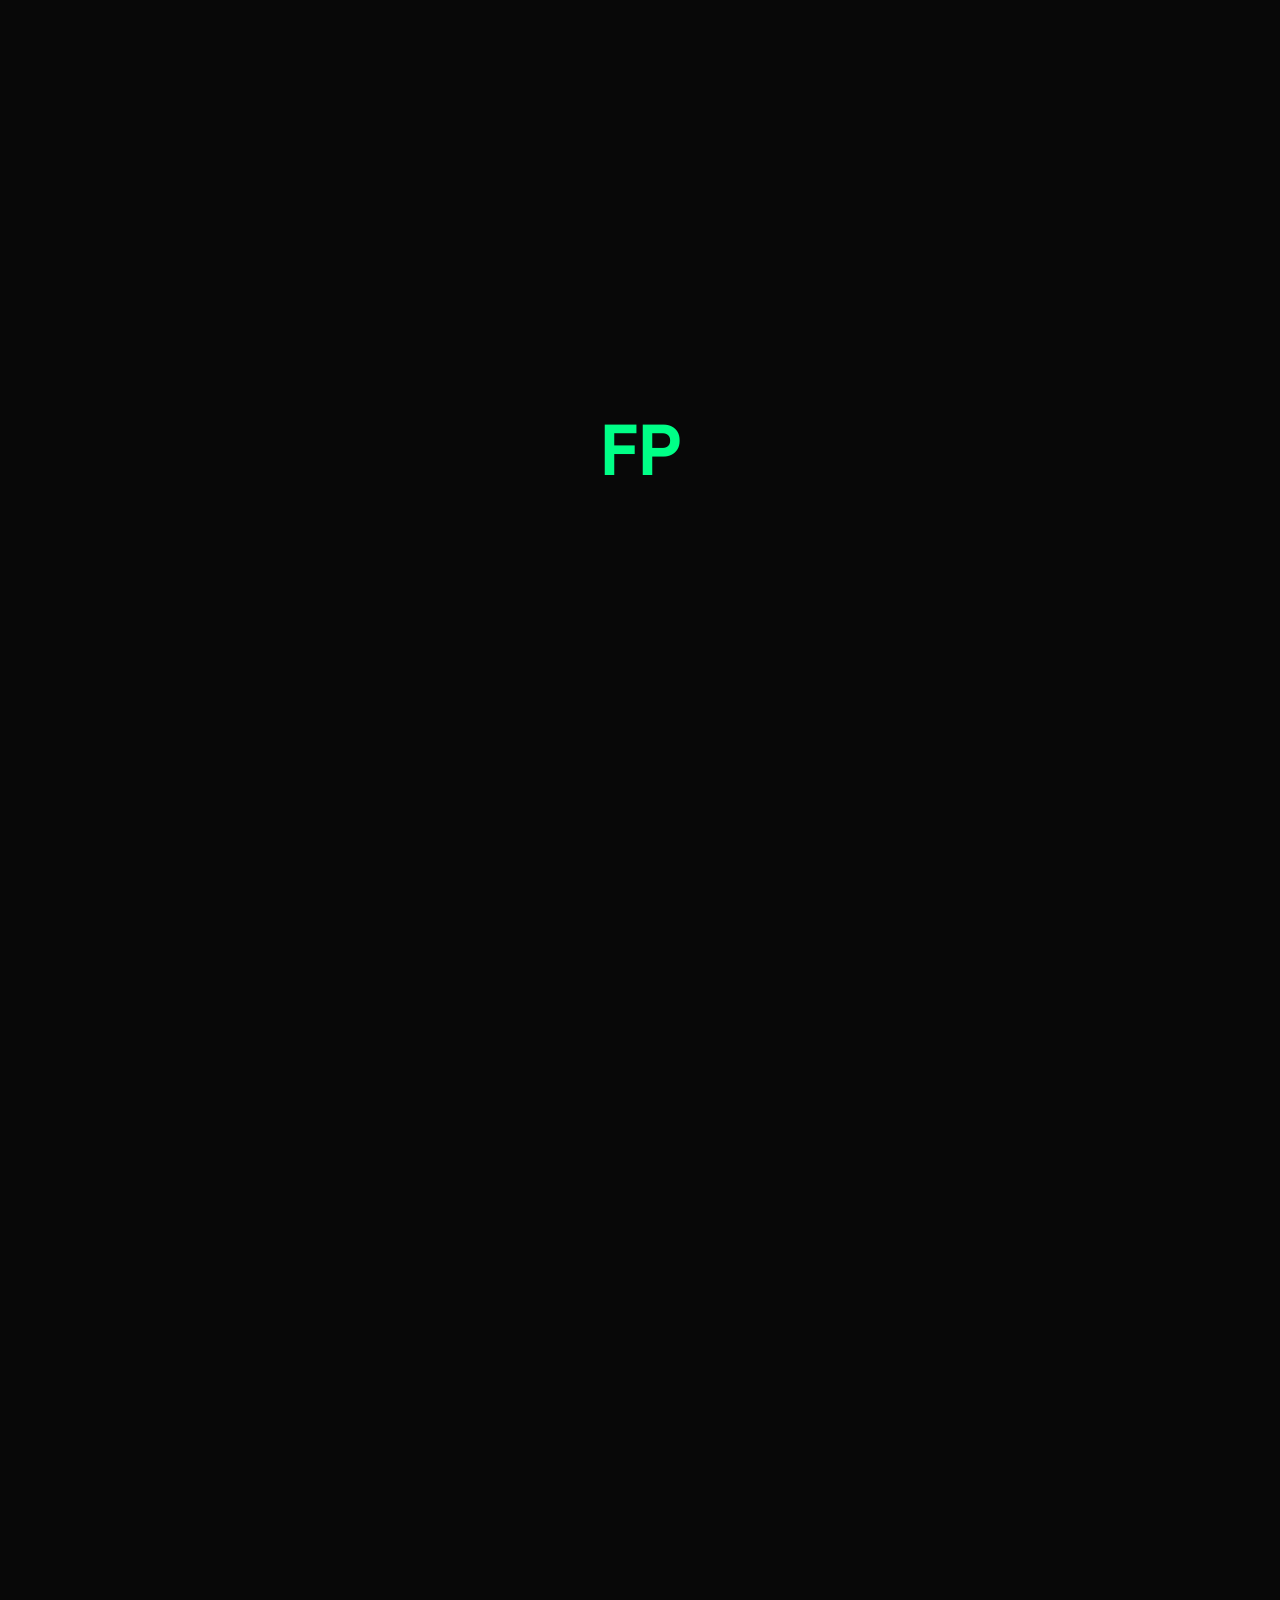
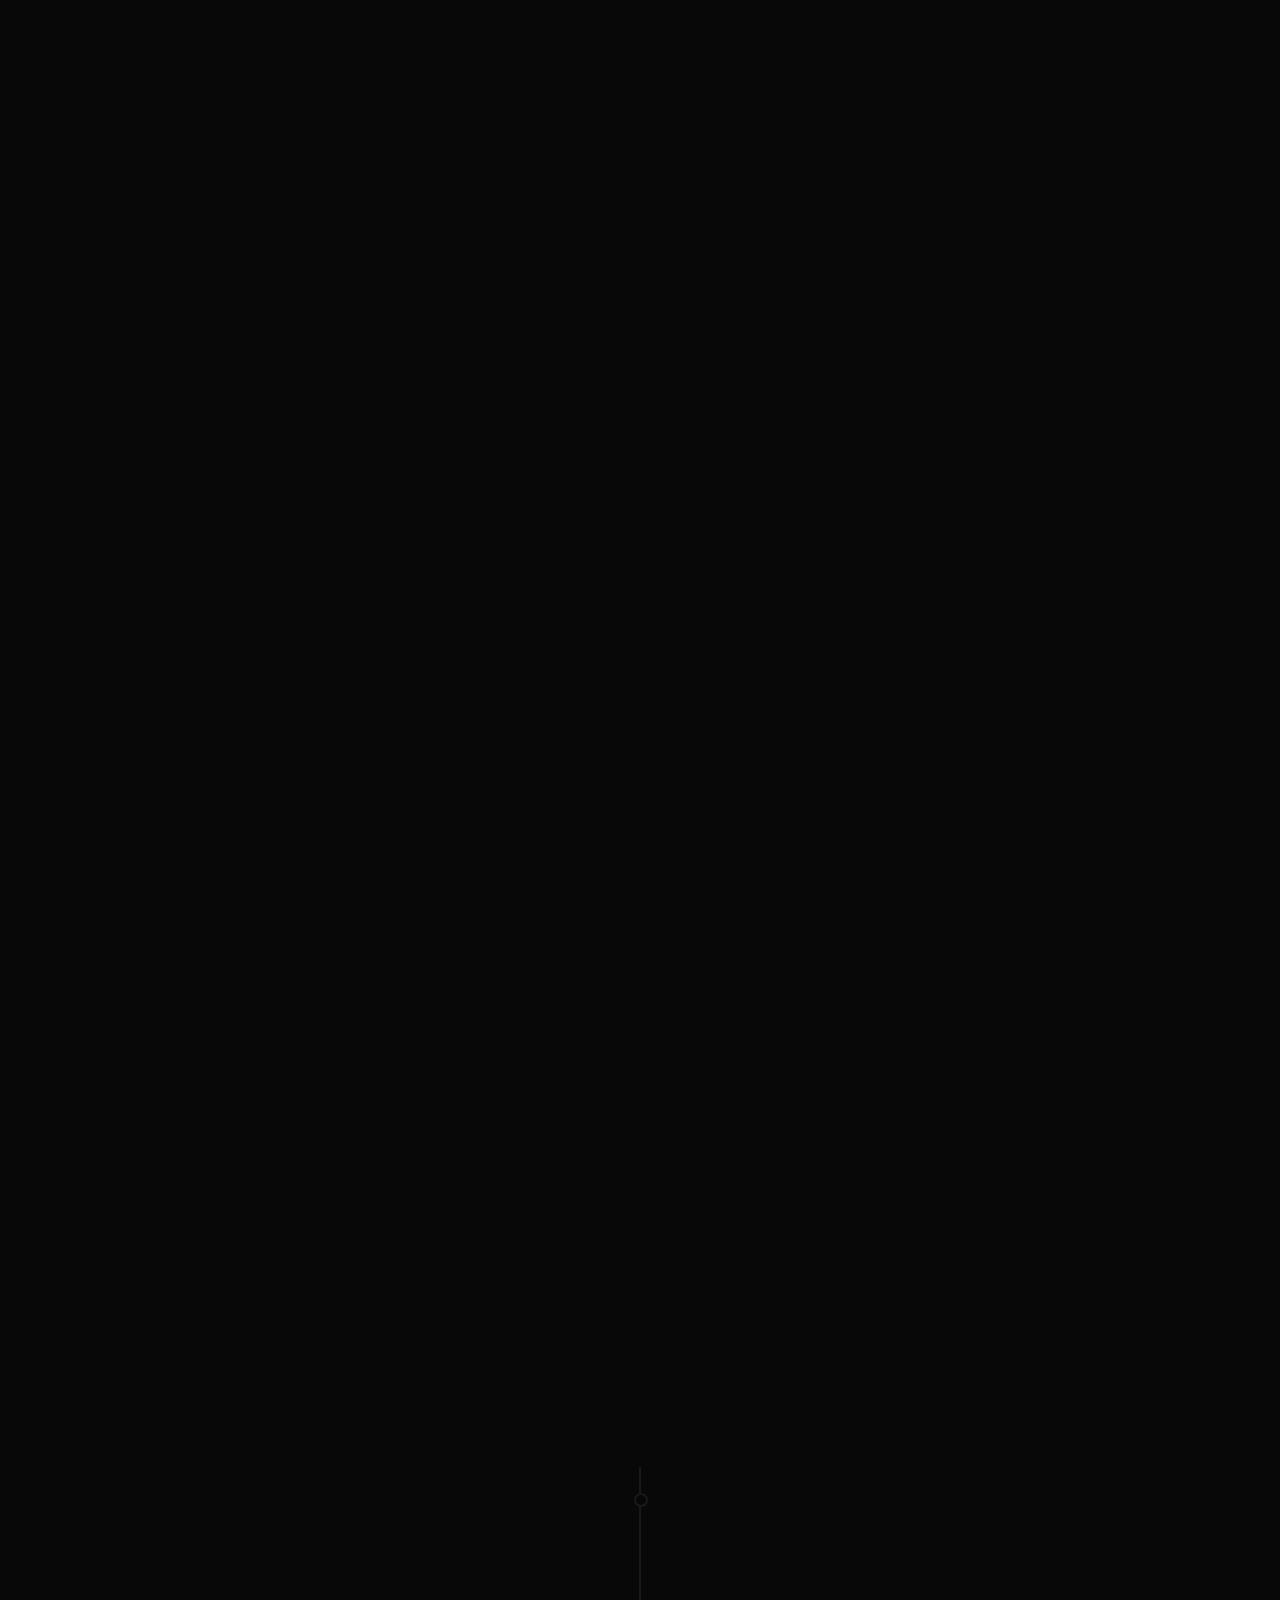
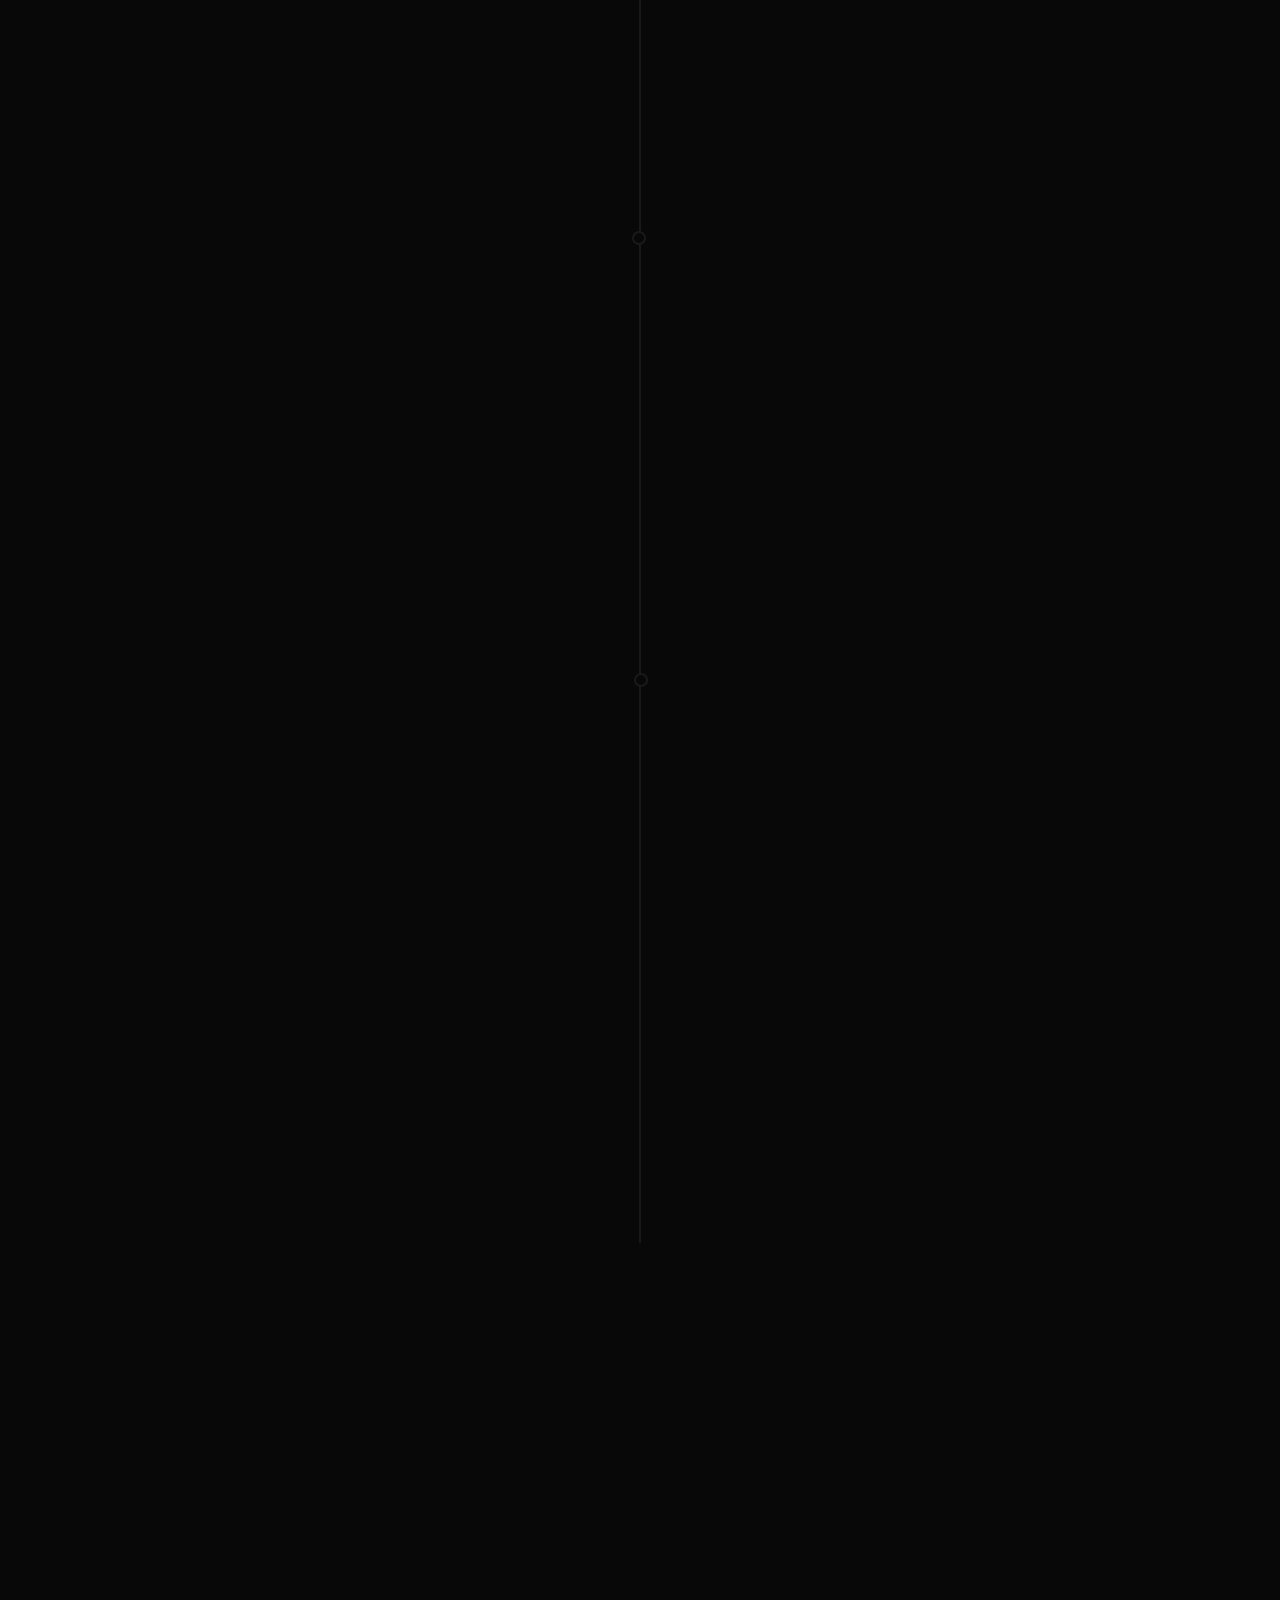
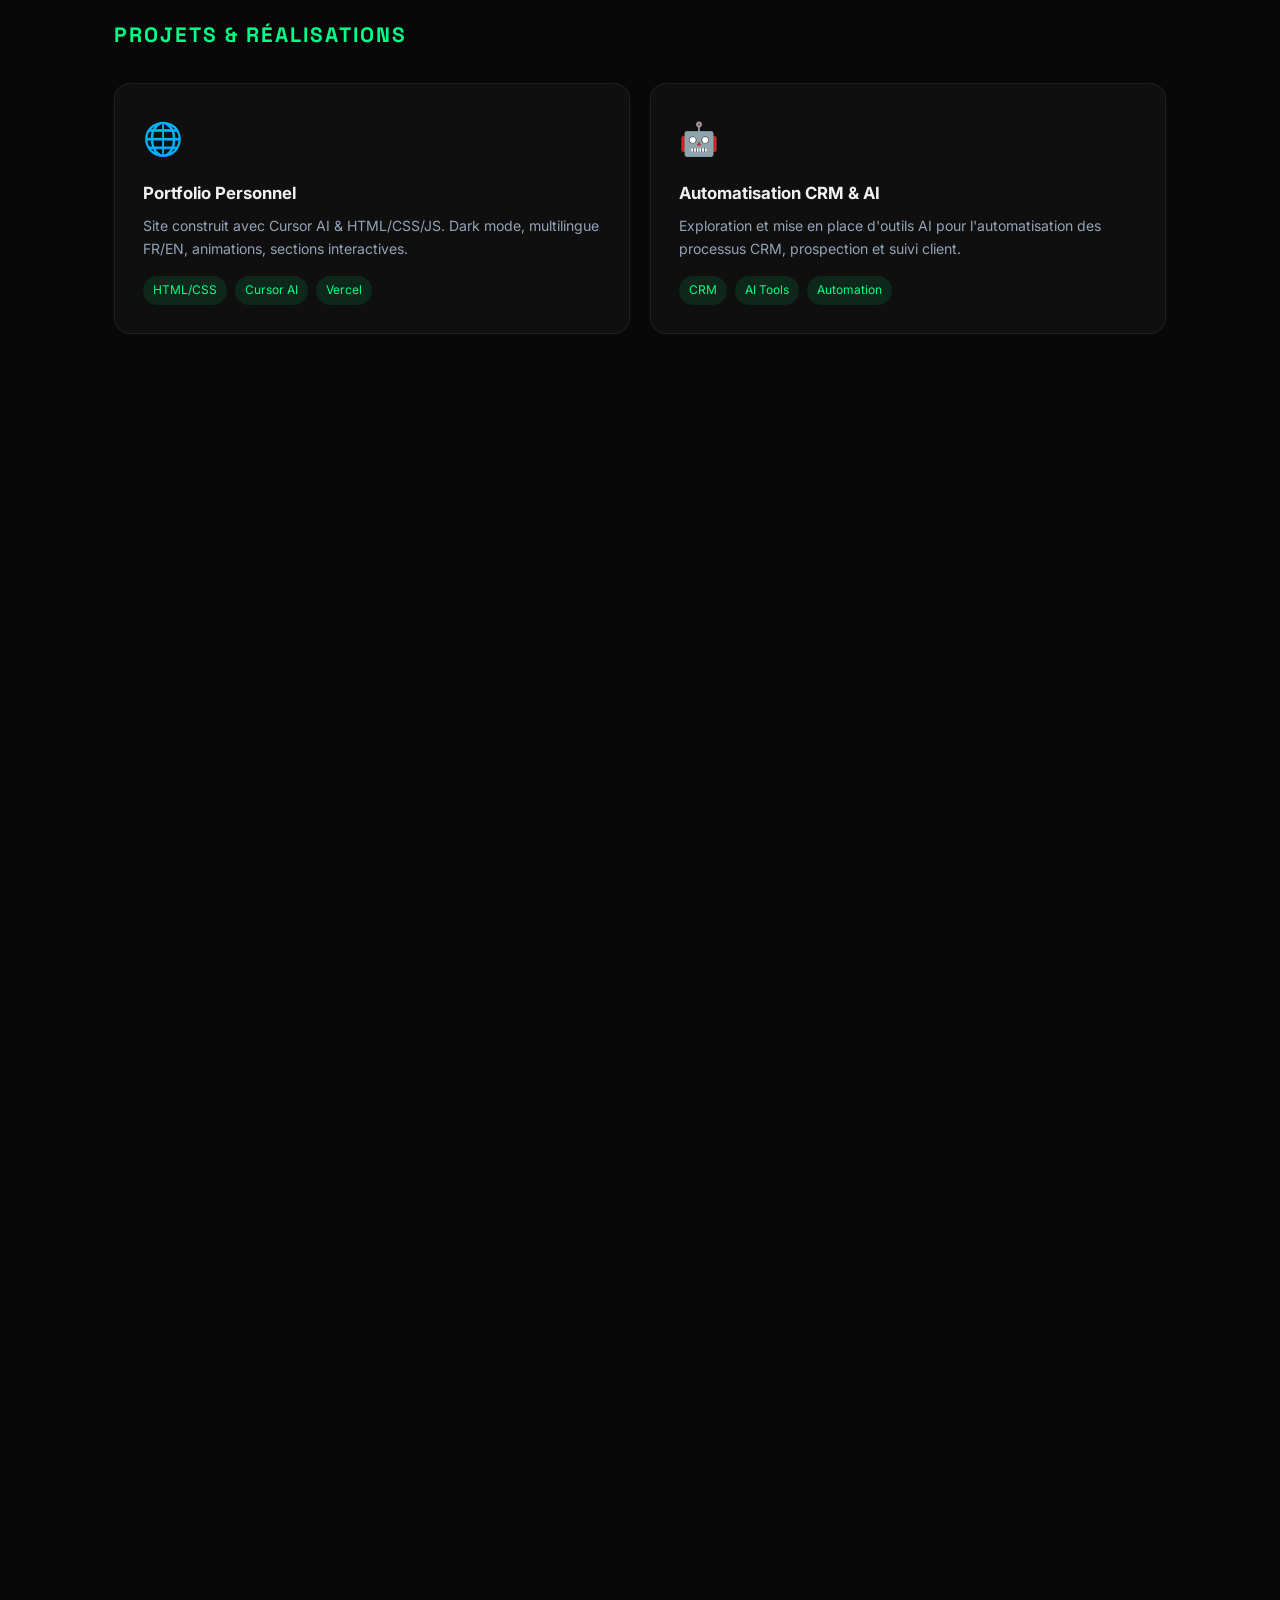
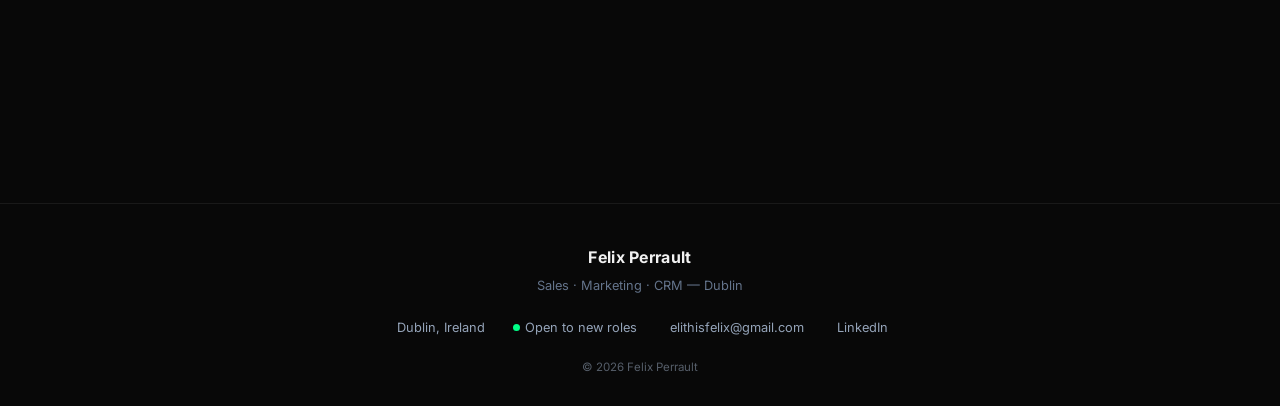
==== perso/index.html @ dd7b7339 "Structure multi-pages : landing, pro, perso + vercel.json Made-with: Cursor" ====
<!DOCTYPE html>
<html lang="fr" data-theme="dark" data-lang="en">
<head>
  <meta charset="UTF-8">
  <meta name="viewport" content="width=device-width, initial-scale=1.0">
  <title>Felix Perrault — Personal Universe</title>
  <meta name="description" content="Felix Perrault — The personal side. Passions, analysis, markets, tech and interests.">
  <meta property="og:title" content="Felix Perrault — Personal Universe">
  <meta property="og:description" content="The personal side of Felix Perrault. Analyst mindset, passions, markets and interests.">
  <meta property="og:url" content="https://portfolio-felix-olive.vercel.app/perso/">
  <meta property="og:type" content="website">
  <meta name="author" content="Felix Perrault">
  <link rel="icon" href="data:image/svg+xml,<svg xmlns='http://www.w3.org/2000/svg' viewBox='0 0 100 100'><rect width='100' height='100' rx='20' fill='%23080808'/><text x='50' y='68' font-family='monospace' font-size='44' font-weight='bold' fill='%2300ff87' text-anchor='middle'>FP</text></svg>">
  <link rel="preconnect" href="https://fonts.googleapis.com">
  <link rel="preconnect" href="https://fonts.gstatic.com" crossorigin>
  <link href="https://fonts.googleapis.com/css2?family=Inter:wght@400;500;600;700&family=Space+Grotesk:wght@500;600;700&family=Space+Mono:wght@400;700&display=swap" rel="stylesheet">
  <script src="https://unpkg.com/feather-icons"></script>
  <link rel="stylesheet" href="../assets/css/main.css">
</head>
<body>
  <!-- LOADER -->
  <div class="loader" id="loader"><div class="loader-txt">FP</div></div>

  <!-- CURSEUR + TRAÎNE -->
  <div class="cur-dot" id="cDot"></div>
  <div id="trailBox"></div>

  <!-- SCROLL BAR -->
  <div class="scroll-bar" id="sBar"></div>

  <!-- CONFETTI -->
  <div class="confetti-c" id="confC"></div>
  <div class="e-msg" id="eMsg"><span data-lang="en">You found the secret 🎉</span><span data-lang="fr">Tu as trouvé le secret 🎉</span><br><span style="font-size:.85rem;color:var(--muted)">Felix Perrault — Sales, Marketing & CRM</span></div>

  

<!-- ==================== NAVBAR ==================== -->
  <nav>
    <div class="nav-in">
      <a href="/" class="nav-logo">FP<span>.</span></a>
      <ul class="nav-links" id="navLinks">
        <li><a href="#about" onclick="closeM()"><span data-lang="en">About</span><span data-lang="fr">À propos</span></a></li>
        <li><a href="#skills" onclick="closeM()"><span data-lang="en">Skills</span><span data-lang="fr">Compétences</span></a></li>
        <li><a href="#xp" onclick="closeM()"><span data-lang="en">Experience</span><span data-lang="fr">Expériences</span></a></li>
        <li><a href="#passions" onclick="closeM()"><span data-lang="en">Passions</span><span data-lang="fr">Passions</span></a></li>
        <li><a href="#portfolio" onclick="closeM()"><span data-lang="en">Portfolio</span><span data-lang="fr">Portfolio</span></a></li>
        <li><a href="#contact" onclick="closeM()">Contact</a></li>
        <li><button class="theme-btn" id="themeBtn" aria-label="Theme">🌙</button></li>
        <li>
          <div class="lang-sw" role="group" aria-label="Language">
            <button id="btnFr" aria-pressed="false" onclick="setLang('fr')">🇫🇷 FR</button>
            <button id="btnEn" aria-pressed="false" onclick="setLang('en')">🇬🇧 EN</button>
          </div>
        </li>
        <li class="nav-version-sw">
          <a href="/pro" class="nav-ver"><span data-lang="en">Pro</span><span data-lang="fr">Pro</span></a>
          <span class="nav-ver-sep">/</span>
          <a href="/perso" class="nav-ver active" aria-current="page"><span data-lang="en">Personal</span><span data-lang="fr">Perso</span></a>
        </li>
      </ul>
      <button class="ham" id="ham" aria-label="Menu"><span></span><span></span><span></span></button>
    </div>
  </nav>

<!-- ==================== 1. HERO ==================== -->
  <section class="hero" id="hero">
    <canvas id="pCanvas"></canvas>
    <div class="aurora au1"></div>
    <div class="aurora au2"></div>
    <div class="aurora au3"></div>
    <div class="container">
      <div class="hero-content">
        <div class="hero-left">
          <p class="hero-tag"><span data-lang="en">Dublin · The Analyst</span><span data-lang="fr">Dublin · L'Analyste</span></p>
          <h1>Felix Perrault</h1>
          <div class="hero-typing"><span id="typed"></span><span class="cblink"></span></div>
          <p class="hero-intro"><span data-lang="en">Analyst mindset. Sales background. Curious about markets, systems and technology. This is the personal side of the portfolio.</span><span data-lang="fr">Mindset analytique. Background commercial. Curieux des marchés, des systèmes et de la technologie. Voici le côté personnel du portfolio.</span></p>
          <div class="hero-btns">
            <a href="#contact" class="btn btn-p"><span data-lang="en">Get in touch</span><span data-lang="fr">Me contacter</span></a>
            <a href="#passions" class="btn btn-o"><span data-lang="en">Explore passions</span><span data-lang="fr">Mes passions</span></a>
          </div>
        </div>
        <div class="hero-profile">
          <div class="photo-ring">
            <div class="photo-inner" style="overflow:hidden;padding:0;background:transparent;">
              <img src="../assets/images/felix-photo.jpg" alt="Felix Perrault" style="width:100%;height:100%;object-fit:cover;border-radius:50%;display:block;" loading="eager" onerror="this.style.display='none'">
            </div>
          </div>
        </div>
      </div>
    </div>
  </section>

<!-- ==================== 2. ABOUT ==================== -->
  <section id="about">
    <div class="container">
      <h2 class="section-title rv rv-up" data-text-en="About — Investor Thesis." data-text-fr="À propos — Thèse d'investissement.">About — Investor Thesis<span class="dot">.</span></h2>
      <p class="section-sub rv rv-up"><span data-lang="en">How I think about career, skills and deployment.</span><span data-lang="fr">Comment je pense carrière, compétences et déploiement.</span></p>
      <div class="memo rv rv-up">
        <div class="memo-head">[MEMO — FELIX PERRAULT — ANALYST]</div>
        <p><strong><span data-lang="en">Education :</span><span data-lang="fr">Formation :</span></strong> <span data-lang="en">Bachelor's degree in Commerce (2022–2024) — work-study apprenticeship with the companies I worked for.</span><span data-lang="fr">Diplôme de Bachelor en commerce en alternance entre 2022 et 2024 avec les entreprises dans lesquelles j'ai travaillé.</span></p>
        <p><strong><span data-lang="en">Skills under construction</span><span data-lang="fr">Compétences en construction</span></strong> <span data-lang="en">— AI, code, and leveling up on markets.</span><span data-lang="fr">— IA, code, et montée en compétences sur les marchés.</span></p>
        <p><strong>5+ <span data-lang="en">years</span><span data-lang="fr">ans</span></strong> <span data-lang="en">B2B/B2C experience. Based in Dublin. Thinking globally.</span><span data-lang="fr">d'expérience B2B/B2C. Basé à Dublin. Vision globale.</span></p>
      </div>
      <div class="stat-cards rv rv-up">
        <div class="stat-c"><i data-feather="briefcase" class="stat-icon" style="width:22px;height:22px;"></i><div class="stat-num" data-target="5">0</div><div class="stat-lab"><span data-lang="en">Years of professional experience</span><span data-lang="fr">5 ans d'expérience professionnelle</span></div></div>
        <div class="stat-c"><i data-feather="globe" class="stat-icon" style="width:22px;height:22px;"></i><div class="stat-num" data-target="3">0</div><div class="stat-lab"><span data-lang="en">Languages</span><span data-lang="fr">Langues</span></div></div>
        <div class="stat-c"><i data-feather="map-pin" class="stat-icon" style="width:22px;height:22px;"></i><div class="stat-num" data-target="3">0</div><div class="stat-lab"><span data-lang="en">Countries lived in</span><span data-lang="fr">Pays habités</span></div></div>
      </div>
      <div class="about-lang-block rv rv-up">
        <div class="lang-bars">
          <div class="lang-item">
            <div class="lang-head"><span>🇫🇷 Français</span><span class="lang-pct">Natif — 100%</span></div>
            <div class="lang-bg"><div class="lang-fill" data-w="100"></div></div>
          </div>
          <div class="lang-item">
            <div class="lang-head"><span>🇬🇧 English</span><span class="lang-pct">C1 — 85%</span></div>
            <div class="lang-bg"><div class="lang-fill" data-w="85"></div></div>
          </div>
          <div class="lang-item">
            <div class="lang-head"><span>🇩🇪 Deutsch</span><span class="lang-pct">B2 — 65%</span></div>
            <div class="lang-bg"><div class="lang-fill" data-w="65"></div></div>
          </div>
        </div>
      </div>
    </div>
  </section>

<!-- ==================== 3. SKILLS ==================== -->
  <section id="skills">
    <div class="container">
      <h2 class="section-title rv rv-up" data-text-en="Skills — Scout Report." data-text-fr="Compétences — Rapport de Scout.">Skills — Scout Report<span class="dot">.</span></h2>
      <p class="section-sub rv rv-up"><span data-lang="en">Scouting data — strengths mapped.</span><span data-lang="fr">Données de scouting — forces cartographiées.</span></p>
      <div class="radar-wrap rv rv-up">
        <svg class="radar-svg" viewBox="0 0 320 320" id="radarSvg">
          <g transform="translate(160,160)" id="radarG"></g>
        </svg>
        <div>
          <p style="color:var(--muted);font-size:.88rem;margin-bottom:16px"><span data-lang="en">Six-axis assessment generated from real experience data. The polygon fills on scroll entry.</span><span data-lang="fr">Évaluation à 6 axes générée à partir de données réelles. Le polygone se remplit au scroll.</span></p>
          <div style="display:flex;flex-wrap:wrap;gap:6px">
            <span class="badge">Sales 80</span><span class="badge">Marketing 80</span><span class="badge">CRM 75</span>
            <span class="badge o">Tech & AI 70</span><span class="badge v">Languages 80</span><span class="badge">Finance 75</span>
          </div>
        </div>
      </div>
      <div class="badges-grid">
        <div class="badge-group rv rv-l">
          <h4>💼 <span data-lang="en">Business</span><span data-lang="fr">Commerce</span></h4>
          <div class="badges"><span class="badge">CRM</span><span class="badge"><span data-lang="en">B2B/B2C Prospecting</span><span data-lang="fr">Prospection B2B/B2C</span></span><span class="badge"><span data-lang="en">Sales Argumentation</span><span data-lang="fr">Argumentation</span></span><span class="badge"><span data-lang="en">Client Relations</span><span data-lang="fr">Gestion relation client</span></span></div>
        </div>
        <div class="badge-group rv rv-r">
          <h4>📣 Marketing</h4>
          <div class="badges"><span class="badge" style="display:inline-flex;align-items:center;gap:4px;"><img src="https://cdn.simpleicons.org/googleads/4285F4" width="13" height="13" loading="lazy"> Google Ads</span><span class="badge">SEO</span><span class="badge" style="display:inline-flex;align-items:center;gap:4px;"><img src="https://cdn.simpleicons.org/canva/00C4CC" width="13" height="13" loading="lazy"> Canva</span><span class="badge"><span data-lang="en">Digital Campaigns</span><span data-lang="fr">Campagnes digitales</span></span><span class="badge" style="display:inline-flex;align-items:center;gap:4px;"><img src="https://cdn.simpleicons.org/googleanalytics/E37400" width="13" height="13" loading="lazy"> Analytics</span></div>
        </div>
        <div class="badge-group rv rv-l">
          <h4>🛠️ <span data-lang="en">Tools</span><span data-lang="fr">Outils</span></h4>
          <div class="badges"><span class="badge o" style="display:inline-flex;align-items:center;gap:4px;"><img src="https://cdn.simpleicons.org/wordpress/21759B" width="13" height="13" loading="lazy"> WordPress</span><span class="badge o" style="display:inline-flex;align-items:center;gap:4px;"><img src="https://cdn.simpleicons.org/prestashop/DF0067" width="13" height="13" loading="lazy"> PrestaShop</span><span class="badge o" style="display:inline-flex;align-items:center;gap:4px;"><img src="https://cdn.simpleicons.org/microsoftoffice/D83B01" width="13" height="13" loading="lazy"> Microsoft Office</span><span class="badge o" style="display:inline-flex;align-items:center;gap:4px;"><i data-feather="zap" style="width:13px;height:13px;vertical-align:middle;"></i> Cursor AI</span><span class="badge o" style="display:inline-flex;align-items:center;gap:4px;"><img src="https://cdn.simpleicons.org/googlemaps/4285F4" width="13" height="13" loading="lazy"> Google Maps</span></div>
        </div>
        <div class="badge-group rv rv-r">
          <h4>🌍 <span data-lang="en">Languages</span><span data-lang="fr">Langues</span></h4>
          <div class="badges"><span class="badge v">Français 🇫🇷</span><span class="badge v">English 🇬🇧 C1</span><span class="badge v">Deutsch 🇩🇪 B2</span></div>
        </div>
      </div>
    </div>
  </section>

<!-- ==================== 4. EXPERIENCE ==================== -->
  <section id="xp">
    <div class="container">
      <h2 class="section-title rv rv-up" data-text-en="Experience — Career P&L." data-text-fr="Expériences — P&L Carrière.">Experience — Career P&L<span class="dot">.</span></h2>
      <p class="section-sub rv rv-up"><span data-lang="en">Positions opened, returns generated.</span><span data-lang="fr">Positions ouvertes, rendements générés.</span></p>
      <div class="tl" id="tl">
        <div class="tl-line"></div>
        <div class="tl-fill" id="tlFill"></div>
        <div class="tl-item">
          <div class="tl-dot"></div>
          <div class="exp-c">
            <div class="exp-status active"><span data-lang="en">🟢 ACTIVE — COGNIZANT — DUBLIN — FEB. 2025 → PRESENT</span><span data-lang="fr">🟢 ACTIVE — COGNIZANT — DUBLIN — FÉV. 2025 → PRÉSENT</span></div>
            <p class="exp-co">Cognizant</p>
            <p class="exp-role" style="display:flex;align-items:center;flex-wrap:wrap;gap:4px;"><img src="https://cdn.simpleicons.org/google/4285F4" width="14" height="14" alt="Google" loading="lazy" style="vertical-align:middle;">Google Maps Moderator</p>
            <p class="exp-loc"><span data-lang="en">📍 Dublin, Ireland</span><span data-lang="fr">📍 Dublin, Irlande</span></p>
            <p style="font-size:.82rem;color:var(--muted);margin-bottom:8px;font-style:italic"><span data-lang="en">Key returns :</span><span data-lang="fr">Rendements clés :</span></p>
            <ul class="exp-ul">
              <li><span data-lang="en">Google ecosystem exposure & content moderation at scale</span><span data-lang="fr">Exposition à l'écosystème Google & modération de contenu à grande échelle</span></li>
              <li><span data-lang="en">Cross-team collaboration & process optimization</span><span data-lang="fr">Collaboration inter-équipes & optimisation des processus</span></li>
              <li><span data-lang="en">Business verification & quality assurance</span><span data-lang="fr">Vérification d'entreprises & assurance qualité</span></li>
            </ul>
          </div>
        </div>
        <div class="tl-item">
          <div class="tl-dot"></div>
          <div class="exp-c">
            <div class="exp-status closed">✓ CLOSED — IREPAIR — STRASBOURG — 2023–2024</div>
            <p class="exp-co">iRepair</p>
            <p class="exp-role"><span data-lang="en">Store Manager & Sales Advisor · Work-study (Bachelor Commerce)</span><span data-lang="fr">Responsable Magasin & Conseiller Vente · Alternance (Bachelor Commerce)</span></p>
            <p class="exp-loc">📍 Strasbourg, France</p>
            <p style="font-size:.82rem;color:var(--muted);margin-bottom:8px;font-style:italic"><span data-lang="en">Key returns :</span><span data-lang="fr">Rendements clés :</span></p>
            <ul class="exp-ul">
              <li><span data-lang="en">Host company for the final year of my Bachelor in Commerce work-study (2023–2024): retail operations, sales floor and team context.</span><span data-lang="fr">Entreprise d'accueil pour la dernière année d'alternance du Bachelor commerce (2023–2024) : retail, point de vente et encadrement d'équipe.</span></li>
              <li><span data-lang="en">Store P&L management & team leadership</span><span data-lang="fr">Gestion du P&L magasin & leadership d'équipe</span></li>
              <li><span data-lang="en">Customer conversion & personalised advisory</span><span data-lang="fr">Conversion client & conseil personnalisé</span></li>
              <li><span data-lang="en">Tech product sales & repair operations</span><span data-lang="fr">Vente de produits tech & opérations de réparation</span></li>
            </ul>
          </div>
        </div>
        <div class="tl-item">
          <div class="tl-dot"></div>
          <div class="exp-c">
            <div class="exp-status closed"><span data-lang="en">✓ CLOSED — YOUSCALE — STRASBOURG — 2022–2024</span><span data-lang="fr">✓ CLOSED — YOUSCALE — STRASBOURG — 2022–2024</span></div>
            <p class="exp-co">YouScale</p>
            <p class="exp-role"><span data-lang="en">Junior Consultant</span><span data-lang="fr">Consultant junior</span></p>
            <p style="color:var(--muted);font-size:.88rem;margin-bottom:4px;line-height:1.45"><span data-lang="en">Bachelor's in Commerce — work-study · Field missions & projects</span><span data-lang="fr">Bachelor Commerce — alternance · Missions terrain & projets</span></p>
            <p class="exp-loc"><span data-lang="en">📍 Strasbourg</span><span data-lang="fr">📍 Strasbourg</span></p>
            <p style="font-size:.82rem;color:var(--muted);margin-bottom:8px;font-style:italic"><span data-lang="en">Key returns :</span><span data-lang="fr">Rendements clés :</span></p>
            <ul class="exp-ul">
              <li><span data-lang="en">Work-study Bachelor in Commerce (2022–2024): alternating between school and partner companies, applying coursework to real client and sector assignments.</span><span data-lang="fr">Bachelor commerce en alternance (2022–2024) : rythme école / entreprise, mise en pratique des cours sur des missions clients et sectorielles concrètes.</span></li>
              <li><span data-lang="en">Market analysis & B2B prospecting for SMEs, logistics and trade-show verticals; lead gen and qualification.</span><span data-lang="fr">Analyse de marché & prospection B2B (PME, logistique, salons) ; génération et qualification de leads.</span></li>
              <li><span data-lang="en">Competitive benchmarking & business strategy support across several industries (reports, summaries, recommendations).</span><span data-lang="fr">Benchmark concurrentiel & appui stratégie sur plusieurs secteurs (notes, synthèses, préconisations).</span></li>
              <li><span data-lang="en">Project follow-up, client coordination & onboarding materials for junior consultants joining the practice.</span><span data-lang="fr">Suivi de projets, coordination client & supports d'intégration pour les consultants juniors.</span></li>
            </ul>
          </div>
        </div>
      </div>
    </div>
  </section>

<!-- ==================== 5. PASSIONS & INTERESTS ==================== -->
  <section id="passions">
    <div class="container">
      <h2 class="section-title rv rv-up" data-text-en="Passions & Interests." data-text-fr="Passions & centres d'intérêt.">Passions & Interests<span class="dot">.</span></h2>
      <p class="section-sub rv rv-up"><span data-lang="en">What I track, consume, and geek out on — markets to matchdays.</span><span data-lang="fr">Ce que je suis, ce que je consomme, ce qui me passionne — des marchés aux terrains.</span></p>
      <div class="read-grid">
        <div class="read-card rv rv-up">
          <span class="read-badge">ACTIVE</span>
          <div class="read-icon">📊</div>
          <h4><span data-lang="en">Markets & Crypto</span><span data-lang="fr">Marchés & Crypto</span></h4>
          <p class="read-meta-lab"><span data-lang="en">Tools & resources</span><span data-lang="fr">Outils & ressources</span></p>
          <ul>
            <li>X (Twitter)</li><li>Simply Wall St</li><li>Polymarket</li><li>Perplexity</li><li>CoinMarketCap</li><li>DeFiLlama</li><li>Aave</li><li>Morpho</li><li>Pendle</li>
          </ul>
          <p class="read-tagline"><span data-lang="en">"Bitcoin opens your mind."</span><span data-lang="fr">« Le Bitcoin ouvre l'esprit. »</span></p>
        </div>
        <div class="read-card read-card--accent-p rv rv-up">
          <span class="read-badge">ACTIVE</span>
          <div class="read-icon">🌍</div>
          <h4><span data-lang="en">Geopolitics & Macro</span><span data-lang="fr">Géopolitique & Macro</span></h4>
          <p class="read-meta-lab"><span data-lang="en">Topics</span><span data-lang="fr">Sujets</span></p>
          <ul>
            <li><span data-lang="en">Dedollarization & BRICS</span><span data-lang="fr">La dédollarisation et l'essor des BRICS</span></li>
            <li><span data-lang="en">Global trade routes</span><span data-lang="fr">Les routes commerciales mondiales</span></li>
            <li><span data-lang="en">Tech economic war</span><span data-lang="fr">La guerre économique technologique</span></li>
            <li><span data-lang="en">Global rearmament</span><span data-lang="fr">Le réarmement mondial</span></li>
            <li><span data-lang="en">Gold & central bank reserves</span><span data-lang="fr">L'or et les réserves des banques centrales</span></li>
            <li><span data-lang="en">Energy transition as power</span><span data-lang="fr">La transition énergétique comme outil de pouvoir</span></li>
            <li><span data-lang="en">Central banks & monetary policy</span><span data-lang="fr">Les banques centrales et la politique monétaire</span></li>
          </ul>
          <p class="read-tagline"><span data-lang="en">"Understanding power means understanding the world."</span><span data-lang="fr">« Comprendre le pouvoir, c'est comprendre le monde. »</span></p>
        </div>
        <div class="read-card rv rv-up">
          <span class="read-badge">ACTIVE</span>
          <div class="read-icon read-icon--logo"><img src="../assets/rcs-strasbourg.png" alt="Racing Club de Strasbourg Alsace" width="40" height="40" loading="lazy"></div>
          <h4><span data-lang="en">Football & Stories</span><span data-lang="fr">Football & Histoires</span></h4>
          <p class="read-meta-lab"><span data-lang="en">Tools & resources</span><span data-lang="fr">Outils & ressources</span></p>
          <ul>
            <li>FotMob</li><li>WhoScored</li><li>FBref</li><li>YouTube</li>
          </ul>
          <p class="read-details"><span data-lang="en">Tactical analysis & xG — supporter of RC Strasbourg Alsace & the Premier League.</span><span data-lang="fr">Analyse tactique & xG — supporter du RC Strasbourg Alsace & de la Premier League.</span></p>
          <p class="read-tagline"><span data-lang="en">"Football is chess at 90 minutes per game."</span><span data-lang="fr">« Le football, c'est les échecs en 90 minutes par match. »</span></p>
        </div>
        <div class="read-card read-card--accent-p rv rv-up">
          <span class="read-badge">ACTIVE</span>
          <div class="read-icon">🤖</div>
          <h4>Tech & AI</h4>
          <p class="read-meta-lab"><span data-lang="en">Tools & resources</span><span data-lang="fr">Outils & ressources</span></p>
          <ul>
            <li>Cursor AI</li><li>Perplexity</li><li>Claude</li><li>Grok</li><li>ChatGPT</li>
          </ul>
          <p class="read-details"><span data-lang="en">LLM development, prompt engineering — tech enthusiast since childhood.</span><span data-lang="fr">Développement LLM, prompt engineering — passionné de tech depuis l'enfance.</span></p>
          <p class="read-tagline"><span data-lang="en">"Technology is not a tool. It's a way of thinking."</span><span data-lang="fr">« La technologie n'est pas un outil. C'est une façon de penser. »</span></p>
        </div>
      </div>
    </div>
  </section>

<!-- ==================== 6. PORTFOLIO ==================== -->
  <section id="portfolio">
    <div class="container">
      <h2 class="section-title rv rv-up" data-text-en="Portfolio — Asset Allocation." data-text-fr="Portfolio — Allocation d'actifs.">Portfolio — Asset Allocation<span class="dot">.</span></h2>
      <p class="section-sub rv rv-up"><span data-lang="en">Strategy & allocation.</span><span data-lang="fr">Stratégie & allocation.</span></p>
      <div class="pf-layout rv rv-up">
        <div class="donut-w"><div class="donut"><div class="donut-hole"><div class="donut-big mono">100%</div><div class="donut-sm"><span data-lang="en">Allocated</span><span data-lang="fr">Alloué</span></div></div></div></div>
        <div>
          <div class="pf-legend">
            <div class="leg-item"><div class="leg-dot" style="background:#1d4ed8"></div><div class="leg-info"><div class="leg-name"><i data-feather="trending-up" style="width:14px;height:14px;color:#1d4ed8;margin-right:5px;vertical-align:middle;"></i>MSCI World ETF</div><div class="leg-pct">65%</div><div class="leg-bar-bg"><div class="leg-bar" data-w="65" style="background:#1d4ed8"></div></div></div></div>
            <div class="leg-item"><div class="leg-dot" style="background:#f97316"></div><div class="leg-info"><div class="leg-name"><img src="https://cdn.simpleicons.org/bitcoin/F7931A" width="15" height="15" style="margin-right:5px;vertical-align:middle;">Bitcoin BTC</div><div class="leg-pct">25%</div><div class="leg-bar-bg"><div class="leg-bar" data-w="25" style="background:#f97316"></div></div></div></div>
            <div class="leg-item"><div class="leg-dot" style="background:#8b5cf6"></div><div class="leg-info"><div class="leg-name"><img src="https://cdn.simpleicons.org/ethereum/627EEA" width="15" height="15" style="margin-right:5px;vertical-align:middle;">Ethereum ETH</div><div class="leg-pct">5%</div><div class="leg-bar-bg"><div class="leg-bar" data-w="5" style="background:#8b5cf6"></div></div></div></div>
            <div class="leg-item"><div class="leg-dot" style="background:#00ff87"></div><div class="leg-info"><div class="leg-name"><i data-feather="cpu" style="width:14px;height:14px;color:#8b5cf6;margin-right:5px;vertical-align:middle;"></i>Bittensor TAO</div><div class="leg-pct">5%</div><div class="leg-bar-bg"><div class="leg-bar" data-w="5" style="background:#00ff87"></div></div></div></div>
          </div>
          <div class="pf-badges">
            <span class="pf-b bullish">BULLISH 📈</span>
            <span class="pf-b"><span data-lang="en">DCA since 2023</span><span data-lang="fr">DCA depuis 2023</span></span>
            <span class="pf-b"><span data-lang="en">Risk diversified 🛡️</span><span data-lang="fr">Risque diversifié 🛡️</span></span>
            <span class="pf-b"><span data-lang="en">AI sector exposure 🤖</span><span data-lang="fr">Exposition secteur IA 🤖</span></span>
          </div>
        </div>
      </div>
      <div class="pf-stats rv rv-up">
        <div class="pf-sc"><div class="pf-sv mono">65%</div><div class="pf-sl"><span data-lang="en">Global Equities</span><span data-lang="fr">Actions mondiales</span></div></div>
        <div class="pf-sc"><div class="pf-sv mono">35%</div><div class="pf-sl">Crypto & Blockchain</div></div>
        <div class="pf-sc"><div class="pf-sv mono">5Y+</div><div class="pf-sl">Horizon</div></div>
      </div>

      <div class="portfolio-projects">
        <h3 style="color: var(--accent); margin: 60px 0 30px; font-size: 1.3rem; text-transform: uppercase; letter-spacing: 2px;">Projets & Réalisations</h3>
        
        <div class="projects-grid" style="display: grid; grid-template-columns: repeat(auto-fit, minmax(280px, 1fr)); gap: 20px;">
          
          <!-- Projet 1 -->
          <div class="project-card" style="background: var(--card); border: 1px solid var(--border); border-radius: 16px; padding: 28px; transition: transform 0.3s ease, border-color 0.3s ease;" onmouseover="this.style.transform='translateY(-4px)'; this.style.borderColor='var(--accent)'" onmouseout="this.style.transform='translateY(0)'; this.style.borderColor='var(--border)'">
            <div style="font-size: 2rem; margin-bottom: 12px;">🌐</div>
            <h4 style="color: var(--text); margin-bottom: 8px; font-size: 1.05rem;">Portfolio Personnel</h4>
            <p style="color: var(--muted); font-size: 0.88rem; line-height: 1.6;">Site construit avec Cursor AI & HTML/CSS/JS. Dark mode, multilingue FR/EN, animations, sections interactives.</p>
            <div style="margin-top: 16px; display: flex; gap: 8px; flex-wrap: wrap;">
              <span style="background: rgba(0,255,136,0.1); color: var(--accent); padding: 4px 10px; border-radius: 20px; font-size: 0.75rem;">HTML/CSS</span>
              <span style="background: rgba(0,255,136,0.1); color: var(--accent); padding: 4px 10px; border-radius: 20px; font-size: 0.75rem;">Cursor AI</span>
              <span style="background: rgba(0,255,136,0.1); color: var(--accent); padding: 4px 10px; border-radius: 20px; font-size: 0.75rem;">Vercel</span>
            </div>
          </div>

          <!-- Projet 3 -->
          <div class="project-card" style="background: var(--card); border: 1px solid var(--border); border-radius: 16px; padding: 28px; transition: transform 0.3s ease, border-color 0.3s ease;" onmouseover="this.style.transform='translateY(-4px)'; this.style.borderColor='var(--accent)'" onmouseout="this.style.transform='translateY(0)'; this.style.borderColor='var(--border)'">
            <div style="font-size: 2rem; margin-bottom: 12px;">🤖</div>
            <h4 style="color: var(--text); margin-bottom: 8px; font-size: 1.05rem;">Automatisation CRM & AI</h4>
            <p style="color: var(--muted); font-size: 0.88rem; line-height: 1.6;">Exploration et mise en place d'outils AI pour l'automatisation des processus CRM, prospection et suivi client.</p>
            <div style="margin-top: 16px; display: flex; gap: 8px; flex-wrap: wrap;">
              <span style="background: rgba(0,255,136,0.1); color: var(--accent); padding: 4px 10px; border-radius: 20px; font-size: 0.75rem;">CRM</span>
              <span style="background: rgba(0,255,136,0.1); color: var(--accent); padding: 4px 10px; border-radius: 20px; font-size: 0.75rem;">AI Tools</span>
              <span style="background: rgba(0,255,136,0.1); color: var(--accent); padding: 4px 10px; border-radius: 20px; font-size: 0.75rem;">Automation</span>
            </div>
          </div>

        </div>
      </div>
    </div>
  </section>

<!-- ==================== 7. SERVICES ==================== -->
  <section id="services">
    <div class="container">
      <h2 class="section-title rv rv-up" data-text-en="Services — The Analyst Room." data-text-fr="Services — The Analyst Room.">Services — The Analyst Room<span class="dot">.</span></h2>
      <p class="section-sub rv rv-up"><span data-lang="en">Analysis, education & strategy — from free intel to premium sessions.</span><span data-lang="fr">Analyse, formation & stratégie — de l'info gratuite aux sessions premium.</span></p>
      <div class="srv-grid">
        <div class="srv-card orange rv rv-up">
          <span class="srv-price orange">30€/h</span>
          <div class="srv-icon">🎓</div>
          <h3><span data-lang="en">Crypto Beginner</span><span data-lang="fr">Crypto Débutant</span></h3>
          <p><span data-lang="en">2h mini-course to understand BTC, ETH, Layer 1/2 and build your first conviction. Your first two hours free — then 30€/hour.</span><span data-lang="fr">Mini-formation 2h pour comprendre BTC, ETH et Layer 1/2 et construire ta première conviction. Les deux premières heures offertes, puis 30€/h.</span></p>
          <a href="https://calendly.com/felixperrault/visioconferences-pour-ameliorer-son-site" target="_blank" rel="noopener noreferrer" class="srv-btn orange"><span data-lang="en">Get in touch</span><span data-lang="fr">Accéder</span> →</a>
        </div>
        <div class="srv-card violet rv rv-r">
          <span class="srv-price violet">40€/h</span>
          <div class="srv-icon">🤝</div>
          <h3><span data-lang="en">Invest Beginner</span><span data-lang="fr">Création de tes premiers investissements</span></h3>
          <p><span data-lang="en">2h session — we build your first portfolio together: allocation, strategy & risk management tailored to you. Your first two hours free — then 40€/hour.</span><span data-lang="fr">Séance de 2h — on construit ton premier portefeuille ensemble : allocation, stratégie & gestion du risque sur-mesure. Les deux premières heures offertes, puis 40€/h.</span></p>
          <a href="https://calendly.com/felixperrault/visioconferences-pour-ameliorer-son-site" target="_blank" rel="noopener noreferrer" class="srv-btn violet"><span data-lang="en">Get in touch</span><span data-lang="fr">Réserver</span> →</a>
        </div>
        <div class="srv-card cyan rv rv-up">
          <span class="srv-price cyan">Sur devis</span>
          <div class="srv-icon">💻</div>
          <h3>Création de site web ou application</h3>
          <p>Tu as un projet de site vitrine, portfolio, landing page ou mini-application ? Je le conçois avec les outils AI modernes (Cursor, Claude, etc.). Rapide, propre, livré sur mesure. Le prix dépend de la complexité et de la demande — contacte-moi pour en discuter.</p>
          <a href="#contact" class="srv-btn cyan">Demander un devis →</a>
        </div>
      </div>
    </div>
  </section>

<!-- ==================== 9. CONTACT ==================== -->
  <section id="contact">
    <div class="container">
      <h2 class="section-title rv rv-up" data-text-en="Contact." data-text-fr="Contact.">Contact<span class="dot">.</span></h2>
      <p class="section-sub rv rv-up"><span data-lang="en">Open to new opportunities — let's have a conversation.</span><span data-lang="fr">Ouvert aux nouvelles opportunités — parlons-en.</span></p>
      <div class="ct-simple rv rv-up">
        <div class="ct-avail"><span class="pulse"></span> <span data-lang="en">Currently open to new roles</span><span data-lang="fr">Actuellement disponible</span></div>
        <p class="ct-lead"><span data-lang="en">Happy to connect — whether it's about a role, a project or just an intro. A quick call or an email works best.</span><span data-lang="fr">N'hésitez pas à me contacter — pour un poste, un projet ou simplement échanger. Un appel ou un email, c'est parfait.</span></p>
        <div class="ct-actions">
          <a href="https://calendar.google.com/calendar/appointments/schedules/AcZssZ3NERT4c8yyP5FfGpZGEWmvKJL31Ja7Yabag5zu5e-FAmvGCjv10j7ApZVjxvvdFbA75M3zj3Qy?gv=true" target="_blank" rel="noopener noreferrer" class="btn btn-p"><i data-feather="calendar" style="width:16px;height:16px"></i> <span data-lang="en">Book a call</span><span data-lang="fr">Réserver un rendez-vous</span></a>
          <a href="mailto:elithisfelix@gmail.com" class="btn btn-o"><i data-feather="mail" style="width:16px;height:16px"></i> elithisfelix@gmail.com</a>
        </div>
        <div class="ct-links ct-links-row">
          <a href="https://www.linkedin.com/in/felix-perrault/" target="_blank" rel="noopener" class="ct-link"><i data-feather="linkedin"></i>LinkedIn</a>
          <a href="https://x.com/gifizix" target="_blank" rel="noopener" class="ct-link"><i data-feather="twitter"></i>X (Twitter)</a>
        </div>
      </div>
    </div>
  </section>

<!-- ==================== 10. FOOTER ==================== -->
  <footer>
    <div class="container">
      <p class="ft-name">Felix Perrault</p>
      <p class="ft-role"><span data-lang="en">Sales · Marketing · CRM — Dublin</span><span data-lang="fr">Vente · Marketing · CRM — Dublin</span></p>
      <div class="ft-meta">
        <span><i data-feather="map-pin"></i> <span data-lang="en">Dublin, Ireland</span><span data-lang="fr">Dublin, Irlande</span></span>
        <span class="ft-avail"><span data-lang="en">Open to new roles</span><span data-lang="fr">Disponible</span></span>
        <a href="mailto:elithisfelix@gmail.com"><i data-feather="mail"></i> elithisfelix@gmail.com</a>
        <a href="https://www.linkedin.com/in/felix-perrault/" target="_blank" rel="noopener"><i data-feather="linkedin"></i> LinkedIn</a>
      </div>
      <p class="ft-copy">© 2026 Felix Perrault</p>
    </div>
  </footer>

  <button class="btt" id="btt" aria-label="Top"><i data-feather="arrow-up"></i></button>

  <script>
    feather.replace();

    /* ============ LOADER ============ */
    window.addEventListener('load',()=>{document.body.style.overflow='hidden';setTimeout(()=>{document.getElementById('loader').classList.add('hidden');document.body.style.overflow=''},1500)});

    /* ============ CURSOR + TRAIL (8 POINTS) ============ */
    const cDot=document.getElementById('cDot');
    const trailBox=document.getElementById('trailBox');
    const TRAIL_N=8;const trails=[];
    for(let i=0;i<TRAIL_N;i++){const d=document.createElement('div');d.className='cur-trail';const s=10-i;d.style.width=s+'px';d.style.height=s+'px';d.style.opacity=(1-i/TRAIL_N)*.5;trailBox.appendChild(d);trails.push({el:d,x:0,y:0})}
    let mx=-100,my=-100;
    document.addEventListener('mousemove',e=>{mx=e.clientX;my=e.clientY;cDot.style.left=mx-5+'px';cDot.style.top=my-5+'px'});
    function animTrail(){let px=mx,py=my;trails.forEach((t,i)=>{const sp=.15-i*.012;t.x+=(px-t.x)*Math.max(sp,.03);t.y+=(py-t.y)*Math.max(sp,.03);const s=10-i;t.el.style.left=t.x-s/2+'px';t.el.style.top=t.y-s/2+'px';px=t.x;py=t.y});requestAnimationFrame(animTrail)}
    animTrail();
    document.querySelectorAll('a,button,input,textarea,.stat-c,.read-card,.exp-c,.pf-sc,.badge-group,.ct-link,.tick,.srv-card').forEach(el=>{el.addEventListener('mouseenter',()=>cDot.style.transform='scale(2)');el.addEventListener('mouseleave',()=>cDot.style.transform='scale(1)')});

    /* ============ SCROLL BAR ============ */
    const sBar=document.getElementById('sBar');
    window.addEventListener('scroll',()=>{const p=(window.scrollY/(document.documentElement.scrollHeight-window.innerHeight))*100;sBar.style.width=p+'%'});

    /* ============ MENU MOBILE ============ */
    const ham=document.getElementById('ham'),nL=document.getElementById('navLinks');
    ham.addEventListener('click',()=>{ham.classList.toggle('on');nL.classList.toggle('open')});
    function closeM(){ham.classList.remove('on');nL.classList.remove('open')}

    /* ============ THEME TOGGLE ============ */
    const tBtn=document.getElementById('themeBtn'),html=document.documentElement;
    const sT=localStorage.getItem('theme')||'dark';html.setAttribute('data-theme',sT);tBtn.textContent=sT==='dark'?'🌙':'☀️';
    tBtn.addEventListener('click',()=>{const c=html.getAttribute('data-theme');const n=c==='dark'?'light':'dark';html.setAttribute('data-theme',n);localStorage.setItem('theme',n);tBtn.textContent=n==='dark'?'🌙':'☀️'});

    /* ============ LANGUAGE SWITCH ============ */
    const phrasesI18n={
      en:["Sales & CRM professional","Marketing & digital operations","B2B prospecting and client work","Based in Dublin · open to work"],
      fr:["Profil vente & CRM","Marketing & opérations digitales","Prospection B2B et relation client","Basé à Dublin · ouvert aux opportunités"]
    };
    let curLang='en';
    const phrases=["Sales & CRM professional","Marketing & digital operations","B2B prospecting and client work","Based in Dublin · open to work"];
    function setLang(lang){
      curLang=lang;
      html.setAttribute('data-lang',lang);
      html.setAttribute('lang',lang==='fr'?'fr':'en');
      localStorage.setItem('lang',lang);
      document.getElementById('btnFr').classList.toggle('active',lang==='fr');
      document.getElementById('btnEn').classList.toggle('active',lang==='en');
      document.getElementById('btnFr').setAttribute('aria-pressed',lang==='fr');
      document.getElementById('btnEn').setAttribute('aria-pressed',lang==='en');
      document.querySelectorAll('[data-ph-en]').forEach(el=>{el.placeholder=el.getAttribute('data-ph-'+lang)});
      document.querySelectorAll('.section-title').forEach((t,i)=>{
        const key='data-text-'+lang;
        if(t.getAttribute(key)){
          const txt=t.getAttribute(key);
          t.innerHTML=txt.replace(/\.$/,'')+'<span class="dot">.</span>';
          if(typeof scr!=='undefined'&&scr[i])scr[i].orig=txt.replace(/\.$/,'');
        }
      });
      phrases.length=0;
      phrasesI18n[lang].forEach(p=>phrases.push(p));
      pI=0;cI=0;del=false;
    }

    /* ============ TYPEWRITER ============ */
    let pI=0,cI=0,del=false;const tOut=document.getElementById('typed');
    function typeE(){const ph=phrases[pI];if(!del){tOut.textContent=ph.substring(0,cI+1);cI++;if(cI===ph.length){del=true;setTimeout(typeE,2000);return}setTimeout(typeE,55)}else{tOut.textContent=ph.substring(0,cI-1);cI--;if(cI===0){del=false;pI=(pI+1)%phrases.length;setTimeout(typeE,400);return}setTimeout(typeE,28)}}
    if(tOut) typeE();

    /* ============ PARTICLES + MOUSE REPULSION ============ */
    const cv=document.getElementById('pCanvas'),cx=cv.getContext('2d');let pts=[];
    let cmx=-9999,cmy=-9999;
    document.querySelector('.hero').addEventListener('mousemove',e=>{const r=cv.getBoundingClientRect();cmx=e.clientX-r.left;cmy=e.clientY-r.top});
    document.querySelector('.hero').addEventListener('mouseleave',()=>{cmx=-9999;cmy=-9999});
    function rsz(){const h=document.querySelector('.hero');cv.width=h.offsetWidth;cv.height=h.offsetHeight}
    function mkPts(){pts=[];const n=Math.floor((cv.width*cv.height)/20000);for(let i=0;i<n;i++)pts.push({x:Math.random()*cv.width,y:Math.random()*cv.height,vx:(Math.random()-.5)*.35,vy:(Math.random()-.5)*.35,r:Math.random()*1.5+.5,px:0,py:0})}
    function drawP(){cx.clearRect(0,0,cv.width,cv.height);const ac=getComputedStyle(html).getPropertyValue('--accent').trim()||'#00ff87';pts.forEach((p,i)=>{const dx=p.x-cmx,dy=p.y-cmy,d=Math.sqrt(dx*dx+dy*dy);if(d<100&&d>0){const f=Math.min(2,(100-d)/50),a=Math.atan2(dy,dx);p.px+=Math.cos(a)*f;p.py+=Math.sin(a)*f}p.px*=.95;p.py*=.95;p.x+=p.vx+p.px;p.y+=p.vy+p.py;if(p.x<0||p.x>cv.width)p.vx*=-1;if(p.y<0||p.y>cv.height)p.vy*=-1;cx.beginPath();cx.arc(p.x,p.y,p.r,0,Math.PI*2);cx.fillStyle=ac+'50';cx.fill();for(let j=i+1;j<pts.length;j++){const ddx=p.x-pts[j].x,ddy=p.y-pts[j].y,dd=Math.sqrt(ddx*ddx+ddy*ddy);if(dd<110){cx.beginPath();cx.moveTo(p.x,p.y);cx.lineTo(pts[j].x,pts[j].y);const op=Math.floor((1-dd/110)*20);cx.strokeStyle=ac+op.toString(16).padStart(2,'0');cx.lineWidth=.5;cx.stroke()}}});requestAnimationFrame(drawP)}
    rsz();mkPts();drawP();window.addEventListener('resize',()=>{rsz();mkPts()});

    /* ============ COUNTERS ============ */
    function animC(){document.querySelectorAll('.stat-num').forEach(el=>{const t=+el.dataset.target;let c=0;const s=()=>{if(c<t){c++;el.textContent=c+'+';setTimeout(s,150)}};s()})}
    setTimeout(animC,1800);

    /* ============ SCROLL REVEAL ============ */
    const rvObs=new IntersectionObserver(es=>{es.forEach(e=>{if(e.isIntersecting)e.target.classList.add('vis')})},{threshold:.1,rootMargin:'0px 0px -40px 0px'});
    document.querySelectorAll('.rv').forEach(el=>rvObs.observe(el));

    /* ============ LANG BARS + SKILL BARS ============ */
    const barObs=new IntersectionObserver(es=>{es.forEach(e=>{if(e.isIntersecting)e.target.style.width=e.target.dataset.w+'%'})},{threshold:.3});
    document.querySelectorAll('.lang-fill').forEach(b=>barObs.observe(b));

    (function(){
      const legBarObs=new IntersectionObserver(es=>{es.forEach(e=>{if(!e.isIntersecting)return;const b=e.target,w=b.dataset.w;if(w){b.style.width=w+'%';b.classList.add('animated')}legBarObs.unobserve(b)})},{threshold:.3});
      document.querySelectorAll('.pf-legend .leg-bar').forEach(b=>legBarObs.observe(b));
    })();


    /* ============ TIMELINE ============ */
    const tlItems=document.querySelectorAll('.tl-item'),tlFill=document.getElementById('tlFill'),tlEl=document.getElementById('tl');
    const tlObs=new IntersectionObserver(es=>{es.forEach(e=>{if(e.isIntersecting){e.target.classList.add('vis');updTL()}})},{threshold:.3,rootMargin:'0px 0px -60px 0px'});
    tlItems.forEach(i=>tlObs.observe(i));
    function updTL(){if(!tlEl||!tlFill)return;const v=document.querySelectorAll('.tl-item.vis');if(!v.length){tlFill.style.height='0%';return}const last=v[v.length-1];const tr=tlEl.getBoundingClientRect(),ir=last.getBoundingClientRect();const h=ir.top-tr.top+ir.height*.5;tlFill.style.height=Math.min(h/tlEl.offsetHeight*100,100)+'%'}

    /* ============ BACK TO TOP ============ */
    const btt=document.getElementById('btt');
    window.addEventListener('scroll',()=>{btt.classList.toggle('vis',window.scrollY>300)});
    btt.addEventListener('click',()=>window.scrollTo({top:0,behavior:'smooth'}));


    /* ============ KONAMI ============ */
    const kCode=['ArrowUp','ArrowUp','ArrowDown','ArrowDown','ArrowLeft','ArrowRight','ArrowLeft','ArrowRight'];let kI=0;
    document.addEventListener('keydown',e=>{if(e.key===kCode[kI]){kI++;if(kI===kCode.length){kI=0;fireConf()}}else kI=0});
    function fireConf(){const c=document.getElementById('confC'),m=document.getElementById('eMsg');const cols=['#00ff87','#f97316','#a855f7','#3b82f6','#ef4444','#eab308'];for(let i=0;i<80;i++){const p=document.createElement('div');p.className='conf';p.style.left=Math.random()*100+'%';p.style.background=cols[Math.floor(Math.random()*cols.length)];p.style.animationDelay=Math.random()*2+'s';p.style.animationDuration=(2+Math.random()*2)+'s';const s=6+Math.random()*10;p.style.width=s+'px';p.style.height=s+'px';p.style.borderRadius=Math.random()>.5?'50%':'2px';c.appendChild(p)}m.classList.add('show');setTimeout(()=>{m.classList.remove('show');c.innerHTML=''},4000)}

    /* ============ SCRAMBLE TEXT ============ */
    class Scramble{constructor(el){this.el=el;this.orig=el.textContent;this.chars='ABCDEFGHIJKLMNOPQRSTUVWXYZ0123456789@#$%';this.on=false}
    run(){if(this.on)return;this.on=true;const t=this.orig,len=t.length;let f=0;const tick=()=>{let o='';let done=true;for(let i=0;i<len;i++){if(t[i]===' ')o+=' ';else if(f*16>=i*40)o+=t[i];else{o+=this.chars[Math.floor(Math.random()*this.chars.length)];done=false}}this.el.textContent=o;f++;if(!done)requestAnimationFrame(tick);else{this.el.innerHTML=this.orig.replace(/\.$/,'')+'<span class="dot">.</span>';this.on=false}};requestAnimationFrame(tick)}}
    const scr=[];document.querySelectorAll('.section-title').forEach(t=>{t.dataset.orig=t.textContent;scr.push(new Scramble(t))});
    const scrObs=new IntersectionObserver(es=>{es.forEach(e=>{if(e.isIntersecting){const i=[...document.querySelectorAll('.section-title')].indexOf(e.target);if(i!==-1&&scr[i])scr[i].run();scrObs.unobserve(e.target)}})},{threshold:.5});
    document.querySelectorAll('.section-title').forEach(el=>scrObs.observe(el));

    /* ============ NEWSLETTER FORM ============ */
    function handleNL(e){e.preventDefault();const b=document.getElementById('nlBtn');const o=b.innerHTML;b.innerHTML=curLang==='fr'?'✅ Inscrit !':'✅ Subscribed!';b.style.background='#22c55e';setTimeout(()=>{b.innerHTML=o;b.style.background='';e.target.reset()},2500)}

    /* ============ TILT 3D ============ */
    document.querySelectorAll('.exp-c,.pf-sc,.read-card,.stat-c,.srv-card').forEach(c=>{c.classList.add('tilt-c');const g=document.createElement('div');g.className='tilt-g';c.appendChild(g);
    c.addEventListener('mousemove',e=>{const r=c.getBoundingClientRect(),x=((e.clientX-r.left)/r.width-.5)*2,y=((e.clientY-r.top)/r.height-.5)*2;c.style.transform=`perspective(800px) rotateX(${-y*8}deg) rotateY(${x*8}deg)`;g.style.background=`radial-gradient(circle at ${(x+1)*50}% ${(y+1)*50}%,rgba(255,255,255,.1) 0%,transparent 60%)`});
    c.addEventListener('mouseleave',()=>{c.style.transform='';c.style.transition='transform .5s ease,border-color .3s,box-shadow .3s'});
    c.addEventListener('mouseenter',()=>{c.style.transition='transform .12s ease,border-color .3s,box-shadow .3s'})});

    /* ============ MAGNETIC BUTTONS ============ */
    document.querySelectorAll('.btn,.ct-link,.srv-btn').forEach(el=>{el.addEventListener('mousemove',e=>{const r=el.getBoundingClientRect(),cx=r.left+r.width/2,cy=r.top+r.height/2,dx=e.clientX-cx,dy=e.clientY-cy,d=Math.sqrt(dx*dx+dy*dy);if(d<80){const s=1-d/80,mx=Math.max(-15,Math.min(15,dx*s*.35)),my=Math.max(-15,Math.min(15,dy*s*.35));el.style.transform=`translate(${mx}px,${my}px)`;el.style.transition='transform .15s ease-out'}});
    el.addEventListener('mouseleave',()=>{el.style.transform='';el.style.transition='transform .6s cubic-bezier(.34,1.56,.64,1)'})});

    /* ============ INIT LANGUAGE (after all components) ============ */
    (function initLang(){
      const saved=localStorage.getItem('lang');
      const detected=saved||(navigator.language.startsWith('fr')?'fr':'en');
      setLang(detected);
    })();
    feather.replace();

    (function lockHeroProfilePhoto(){
      var w=document.querySelector('.hero-profile');
      if(!w)return;
      w.style.setProperty('animation','none','important');
      var ring=w.querySelector('.photo-ring');
      var inner=w.querySelector('.photo-inner');
      var img=w.querySelector('img');
      [ring,inner,img].forEach(function(el){
        if(el)el.style.setProperty('animation','none','important');
      });
      if(ring)ring.style.setProperty('transform','rotate(0deg)','important');
      if(inner)inner.style.setProperty('transform','rotate(0deg)','important');
      if(img)img.style.setProperty('transform','rotate(0deg) scale(1)','important');
    })();
  </script>

  <script src="../assets/js/main.js"></script>
<script>
    /* Override typewriter phrases for perso version */
    if(typeof phrasesI18n !== 'undefined'){
      phrasesI18n.en = ["The Analyst 📊","Curious about markets & systems","Sales background, builder mindset","Based in Dublin 🇮🇪"];
      phrasesI18n.fr = ["L'Analyste 📊","Curieux des marchés & systèmes","Background commercial, esprit builder","Basé à Dublin 🇮🇪"];
    }
    
    /* ============ RADAR CHART SVG ============ */
    (function(){
      const vals=[80,80,75,70,80,75];
      const labels=['Sales','Marketing','CRM','Tech & AI','Languages','Finance'];
      const g=document.getElementById('radarG');
      if(!g) return;
      const R=120,n=6;
      function pt(i,r){const a=Math.PI*2*i/n-Math.PI/2;return[Math.cos(a)*r,Math.sin(a)*r]}
      [.33,.66,1].forEach(s=>{let d='';for(let i=0;i<n;i++){const[x,y]=pt(i,R*s);d+=(i?'L':'M')+x+','+y}d+='Z';const p=document.createElementNS('http://www.w3.org/2000/svg','path');p.setAttribute('d',d);p.setAttribute('class','radar-grid');g.appendChild(p)});
      for(let i=0;i<n;i++){const[x,y]=pt(i,R);const l=document.createElementNS('http://www.w3.org/2000/svg','line');l.setAttribute('x1',0);l.setAttribute('y1',0);l.setAttribute('x2',x);l.setAttribute('y2',y);l.setAttribute('class','radar-axis');g.appendChild(l);const[lx,ly]=pt(i,R+18);const t=document.createElementNS('http://www.w3.org/2000/svg','text');t.setAttribute('x',lx);t.setAttribute('y',ly+4);t.setAttribute('class','radar-label');t.textContent=labels[i];g.appendChild(t)}
      let d='';vals.forEach((v,i)=>{const[x,y]=pt(i,R*v/100);d+=(i?'L':'M')+x+','+y});d+='Z';
      const poly=document.createElementNS('http://www.w3.org/2000/svg','path');poly.setAttribute('d',d);poly.setAttribute('class','radar-poly');poly.id='radarPoly';g.appendChild(poly);
      const len=poly.getTotalLength();poly.style.strokeDasharray=len;poly.style.strokeDashoffset=len;
      const rObs=new IntersectionObserver(es=>{es.forEach(e=>{if(e.isIntersecting){poly.style.strokeDashoffset='0';rObs.unobserve(e.target)}})},{threshold:.4});
      rObs.observe(document.getElementById('radarSvg'));
    })();
  </script>
</body>
</html>
---- assets/css/main.css ----
/* ==============================================
       VARIABLES DARK / LIGHT
       ============================================== */
    [data-theme="dark"] {
      --bg: #080808;
      --bg2: #0e0e0e;
      --card: rgba(255,255,255,0.03);
      --card-solid: #111;
      --text: #f1f1f1;
      --muted: #94a3b8;
      --muted2: #64748b;
      --accent: #00ff87;
      --accent2: #f97316;
      --accent3: #a855f7;
      --accent-glow: rgba(0,255,135,0.12);
      --border: rgba(255,255,255,0.07);
      --border2: rgba(255,255,255,0.14);
      --nav-bg: rgba(8,8,8,0.8);
      --shadow: rgba(0,0,0,0.5);
    }
    [data-theme="light"] {
      --bg: #f8fafc;
      --bg2: #f1f5f9;
      --card: rgba(0,0,0,0.03);
      --card-solid: #fff;
      --text: #0f172a;
      --muted: #475569;
      --muted2: #94a3b8;
      --accent: #059669;
      --accent2: #ea580c;
      --accent3: #7c3aed;
      --accent-glow: rgba(5,150,105,0.1);
      --border: rgba(0,0,0,0.07);
      --border2: rgba(0,0,0,0.14);
      --nav-bg: rgba(248,250,252,0.8);
      --shadow: rgba(0,0,0,0.08);
    }
    :root { --radius: 14px; --nav-h: 60px; }

    /* ==============================================
       RESET + BASE
       ============================================== */
    *,*::before,*::after{margin:0;padding:0;box-sizing:border-box}
    html{scroll-behavior:smooth;scroll-padding-top:var(--nav-h)}
    body{font-family:'Inter',system-ui,sans-serif;background:var(--bg);color:var(--text);line-height:1.7;overflow-x:hidden;cursor:none;transition:background .4s,color .4s}
    a{color:var(--accent);text-decoration:none;transition:color .3s}
    a:hover{opacity:.85}
    h1,h2,h3,.section-title{font-family:'Space Grotesk',sans-serif}
    .mono{font-family:'Space Mono',monospace}
    .container{max-width:1100px;margin:0 auto;padding:0 24px}
    section{padding:100px 0}
    .section-title{font-size:2rem;font-weight:700;margin-bottom:8px}
    .section-sub{color:var(--muted);font-size:1rem;margin-bottom:48px;max-width:560px}
    .dot{color:var(--accent)}

    /* ==============================================
       LOADER
       ============================================== */
    .loader{position:fixed;inset:0;background:var(--bg);display:flex;align-items:center;justify-content:center;z-index:99999;transition:opacity .5s,visibility .5s}
    .loader.hidden{opacity:0;visibility:hidden}
    .loader-txt{font-family:'Space Grotesk',sans-serif;font-size:4.5rem;font-weight:700;color:var(--accent);animation:lPulse .8s ease-in-out infinite alternate}
    @keyframes lPulse{from{opacity:.3;transform:scale(.95)}to{opacity:1;transform:scale(1.05)}}

    /* ==============================================
       CURSEUR CUSTOM + TRAÎNE DE 8 POINTS
       ============================================== */
    .cur-dot{position:fixed;width:10px;height:10px;background:var(--accent);border-radius:50%;pointer-events:none;z-index:9998;box-shadow:0 0 14px var(--accent),0 0 28px rgba(0,255,135,.25);transition:transform .08s}
    .cur-trail{position:fixed;border-radius:50%;pointer-events:none;z-index:9997;background:var(--accent)}

    /* ==============================================
       BARRE DE PROGRESSION SCROLL
       ============================================== */
    .scroll-bar{position:fixed;top:0;left:0;height:3px;background:linear-gradient(90deg,var(--accent),var(--accent3));width:0;z-index:10001}

    /* ==============================================
       SCROLL REVEAL
       ============================================== */
    .rv{opacity:0;transition:opacity .8s,transform .8s}.rv-up{transform:translateY(40px)}.rv-l{transform:translateX(-40px)}.rv-r{transform:translateX(40px)}.rv.vis{opacity:1;transform:translate(0)}

    /* ==============================================
       NAVBAR
       ============================================== */
    nav{position:fixed;top:0;left:0;right:0;height:var(--nav-h);background:var(--nav-bg);backdrop-filter:blur(20px);-webkit-backdrop-filter:blur(20px);border-bottom:1px solid var(--border);z-index:1000;display:flex;align-items:center;transition:background .4s}
    .nav-in{display:flex;align-items:center;justify-content:space-between;width:100%;max-width:1100px;margin:0 auto;padding:0 24px}
    .nav-logo{font-family:'Space Grotesk',sans-serif;font-size:1.25rem;font-weight:700;color:var(--text);cursor:none}
    .nav-logo span{color:var(--accent)}
    .nav-links{display:flex;gap:24px;list-style:none;align-items:center}
    .nav-links a{color:var(--muted);font-size:.82rem;font-weight:500;cursor:none;position:relative}
    .nav-links a::after{content:'';position:absolute;bottom:-3px;left:0;width:0;height:2px;background:var(--accent);transition:width .3s}
    .nav-links a:hover{color:var(--text);opacity:1}
    .nav-links a:hover::after{width:100%}
    .theme-btn{background:var(--card);border:1px solid var(--border);border-radius:50%;width:34px;height:34px;display:flex;align-items:center;justify-content:center;cursor:none;color:var(--text);font-size:1rem;transition:all .3s}
    .theme-btn:hover{border-color:var(--accent);transform:rotate(180deg)}
    .ham{display:none;flex-direction:column;gap:5px;cursor:none;background:none;border:none;padding:4px}
    .ham span{display:block;width:22px;height:2px;background:var(--text);border-radius:2px;transition:transform .3s,opacity .3s}
    .ham.on span:nth-child(1){transform:translateY(7px) rotate(45deg)}
    .ham.on span:nth-child(2){opacity:0}
    .ham.on span:nth-child(3){transform:translateY(-7px) rotate(-45deg)}

    /* ==============================================
       BOUTONS
       ============================================== */
    .btn{display:inline-flex;align-items:center;gap:8px;padding:13px 26px;border-radius:50px;font-size:.9rem;font-weight:600;cursor:none;transition:all .3s;border:none;font-family:inherit;position:relative;overflow:hidden}
    .btn-p{background:var(--accent);color:#080808;box-shadow:0 4px 20px rgba(0,255,135,.2)}
    .btn-p::before{content:'';position:absolute;top:50%;left:50%;width:0;height:0;background:rgba(255,255,255,.15);border-radius:50%;transform:translate(-50%,-50%);transition:width .6s,height .6s}
    .btn-p:hover::before{width:300px;height:300px}
    .btn-p:hover{transform:translateY(-2px);box-shadow:0 8px 30px rgba(0,255,135,.3)}
    .btn-o{background:transparent;color:var(--text);border:1px solid var(--border2)}
    .btn-o:hover{border-color:var(--accent);color:var(--accent);transform:translateY(-2px)}

    /* ==============================================
       HERO
       ============================================== */
    .hero{min-height:100vh;display:flex;align-items:center;padding-top:var(--nav-h);position:relative;overflow:hidden}
    #pCanvas{position:absolute;inset:0;width:100%;height:100%;pointer-events:none;z-index:0}
    .aurora{position:absolute;border-radius:50%;filter:blur(80px);pointer-events:none;z-index:0;transition:opacity .6s}
    .au1{width:600px;height:600px;background:#3b82f6;opacity:.08;top:-15%;left:-10%;animation:auF 12s ease-in-out infinite}
    .au2{width:500px;height:500px;background:#a855f7;opacity:.06;top:10%;right:-8%;animation:auF 16s ease-in-out infinite;animation-delay:-4s}
    .au3{width:400px;height:400px;background:#06b6d4;opacity:.05;bottom:-10%;left:25%;animation:auF 20s ease-in-out infinite;animation-delay:-8s}
    @keyframes auF{0%,100%{transform:translate(0,0) scale(1)}25%{transform:translate(60px,-40px) scale(1.05)}50%{transform:translate(-30px,50px) scale(.95)}75%{transform:translate(-50px,-20px) scale(1.02)}}
    [data-theme="light"] .aurora{opacity:0!important}
    .hero-content{position:relative;z-index:1;display:grid;grid-template-columns:1fr auto;gap:48px;align-items:center}
    .hero::after {
      content: '';
      position: absolute;
      top: 0; right: 0;
      width: 55%; height: 100%;
      background-image:
        linear-gradient(rgba(0,255,135,0.025) 1px, transparent 1px),
        linear-gradient(90deg, rgba(0,255,135,0.025) 1px, transparent 1px);
      background-size: 40px 40px;
      pointer-events: none;
      z-index: 0;
    }
    .hero-left{max-width:640px}
    .hero h1{font-size:clamp(2.1rem,4.8vw,3.7rem);font-weight:700;line-height:1.08;letter-spacing:-1.6px;margin-bottom:12px;background:linear-gradient(90deg,#00ff87,#a855f7,#00ff87);background-size:200% 100%;-webkit-background-clip:text;background-clip:text;-webkit-text-fill-color:transparent;animation:hGrad 4s linear infinite}
    @keyframes hGrad{0%{background-position:0% 50%}100%{background-position:200% 50%}}
    .hero-tag{font-family:'Space Mono',monospace;font-size:.78rem;letter-spacing:1.2px;text-transform:uppercase;color:var(--muted2);margin-bottom:14px}
    .hero-intro{font-size:1rem;line-height:1.7;color:var(--muted);margin-bottom:26px;max-width:560px}
    .hero-quote{font-size:.85rem;color:var(--muted2);font-style:italic;border-left:2px solid var(--accent);padding-left:14px;margin-bottom:20px;max-width:460px}
    .hero-typing{font-size:clamp(.98rem,2vw,1.15rem);color:var(--accent);font-weight:500;min-height:1.8em;margin-bottom:14px;font-family:'Space Grotesk',sans-serif}
    .cblink{display:inline-block;width:2px;height:1.1em;background:var(--accent);margin-left:2px;vertical-align:text-bottom;animation:bl 1s step-end infinite}
    @keyframes bl{0%,100%{opacity:1}50%{opacity:0}}
    .hero-loc{color:var(--muted);font-size:.92rem;margin-bottom:20px}
    .tickers{display:flex;gap:10px;flex-wrap:wrap;margin-bottom:28px}
    .tick{font-family:'Space Mono',monospace;font-size:.75rem;padding:6px 14px;border-radius:6px;background:var(--card);border:1px solid var(--border);display:flex;align-items:center;gap:6px}
    .tick .arrow{font-weight:700}
    .tick .arrow.green{color:#00ff87;animation:tickBl 1.5s ease-in-out infinite}
    .tick .arrow.orange{color:#f97316;animation:tickBl 2s ease-in-out infinite}
    .tick .arrow.purple{color:#a855f7;animation:tickBl 1.8s ease-in-out infinite}
    @keyframes tickBl{0%,100%{opacity:1}50%{opacity:.3}}
    .hero-btns{display:flex;gap:12px;flex-wrap:wrap}
    .photo-ring{width:180px;height:180px;border-radius:50%;flex-shrink:0;animation:none;border:3px solid var(--accent);background:transparent}
    .photo-inner {
      width: 100%;
      height: 100%;
      border-radius: 50%;
      background: #080808;
      overflow: hidden;
      display: block;
    }
    .photo-ring,
    .photo-inner,
    .photo-inner img {
      animation: none !important;
    }
    .photo-inner img {
      transform: none !important;
    }
    .hero-profile {
      position: relative;
      z-index: 2;
      isolation: isolate;
      flex-shrink: 0;
    }
    .hero-profile,
    .hero-profile .photo-ring,
    .hero-profile .photo-inner,
    .hero-profile img {
      animation: none !important;
    }
    .hero-profile .photo-ring,
    .hero-profile .photo-inner {
      transform: rotate(0deg) !important;
    }
    .hero-profile img {
      transform: rotate(0deg) scale(1) !important;
    }

    /* ==============================================
       ABOUT
       ============================================== */
    .memo{background:var(--card);border:1px solid var(--accent);border-radius:var(--radius);padding:28px;font-family:'Space Mono',monospace;font-size:.85rem;line-height:1.9;color:var(--muted);margin-bottom:36px;position:relative}
    .memo-head{color:var(--accent);font-weight:700;font-size:.72rem;letter-spacing:2px;text-transform:uppercase;margin-bottom:16px;padding-bottom:10px;border-bottom:1px solid var(--border)}
    .memo p{margin-bottom:8px}
    .memo strong{color:var(--text)}

    .about-wrap{background:var(--card);border:1px solid var(--border);border-radius:var(--radius);padding:28px;max-width:980px;margin:0 auto 28px}
    .about-wrap p{color:var(--muted);line-height:1.75;margin:0 0 14px}
    .about-wrap p:last-of-type{margin-bottom:18px}
    .about-hi{display:flex;flex-wrap:wrap;gap:8px}
    .about-hi .badge{background:rgba(0,255,136,0.08);border-color:rgba(0,255,136,0.18)}
    .stat-cards{display:grid;grid-template-columns:repeat(3,1fr);gap:16px;margin-bottom:36px}
    .stat-c{background:var(--card);border:1px solid var(--border);border-radius:var(--radius);padding:22px;text-align:center;transition:border-color .3s,transform .3s;display:flex;flex-direction:column;align-items:center;gap:6px}
    .stat-c:hover{border-color:var(--accent);transform:translateY(-3px)}
    .stat-num{font-family:'Space Mono',monospace;font-size:2rem;font-weight:700;color:var(--accent);line-height:1.2}
    .stat-lab{font-size:.78rem;color:var(--muted);margin-top:4px}
    .stat-icon{color:var(--accent);opacity:.6;margin-bottom:2px}
    .about-lang-block{display:flex;justify-content:center;margin-bottom:36px;width:100%}
    .lang-bars{width:100%;max-width:420px;display:flex;flex-direction:column;justify-content:center;align-items:center;text-align:center}
    .lang-item{margin-bottom:16px;width:100%;max-width:380px}
    .lang-item:last-child{margin-bottom:0}
    .lang-head{display:flex;justify-content:center;align-items:center;gap:12px;flex-wrap:wrap;margin-bottom:5px;font-size:.88rem;font-weight:500}
    .lang-pct{font-family:'Space Mono',monospace;color:var(--accent);font-size:.82rem}
    .lang-bg{height:6px;background:var(--border);border-radius:50px;overflow:hidden}
    .lang-fill{height:100%;border-radius:50px;background:var(--accent);width:0%;transition:width 1.2s cubic-bezier(.25,.8,.25,1)}

    /* ==============================================
       SKILLS
       ============================================== */
    .radar-wrap{display:flex;gap:40px;align-items:center;flex-wrap:wrap;margin-bottom:40px;justify-content:center}
    .radar-svg{width:320px;height:320px;flex-shrink:0}
    .radar-poly{fill:rgba(0,255,135,.15);stroke:var(--accent);stroke-width:2;stroke-dasharray:1000;stroke-dashoffset:1000;transition:stroke-dashoffset 1.5s ease}
    .radar-poly.drawn{stroke-dashoffset:0}
    .radar-grid{fill:none;stroke:var(--border2);stroke-width:1}
    .radar-axis{stroke:var(--border);stroke-width:1}
    .radar-label{font-family:'Space Mono',monospace;font-size:11px;fill:var(--muted);text-anchor:middle}
    .badges-grid{display:grid;grid-template-columns:repeat(auto-fit,minmax(240px,1fr));gap:20px}
    .badge-group{background:var(--card);border:1px solid var(--border);border-radius:var(--radius);padding:22px;transition:transform .3s ease,border-color .3s ease,box-shadow .3s ease}
    .badge-group h4{font-size:.95rem;margin-bottom:12px}
    .badges{display:flex;flex-wrap:wrap;gap:6px}
    .badge{padding:5px 12px;border-radius:50px;font-size:.75rem;font-weight:500;background:var(--accent-glow);color:var(--accent);border:1px solid rgba(0,255,135,.15)}
    .badge.o{background:rgba(249,115,22,.08);color:var(--accent2);border-color:rgba(249,115,22,.15)}
    .badge.v{background:rgba(168,85,247,.08);color:var(--accent3);border-color:rgba(168,85,247,.15)}

    /* ==============================================
       EXPERIENCE — Timeline
       ============================================== */
    .tl{position:relative;padding:20px 0}
    .tl-line{position:absolute;left:50%;top:0;bottom:0;width:2px;background:var(--border);transform:translateX(-50%)}
    .tl-fill{position:absolute;left:50%;top:0;width:2px;height:0%;background:var(--accent);transform:translateX(-50%);transition:height .3s linear;box-shadow:0 0 8px var(--accent-glow)}
    .tl-item{position:relative;width:50%;padding:0 48px 48px 0}
    .tl-item:nth-child(odd){left:0;text-align:right;padding:0 48px 48px 0}
    .tl-item:nth-child(even){left:50%;text-align:left;padding:0 0 48px 48px}
    .tl-dot{position:absolute;top:6px;width:14px;height:14px;border-radius:50%;background:var(--bg);border:2px solid var(--border);z-index:2;transition:border-color .5s,background .5s,box-shadow .5s}
    .tl-item:nth-child(odd) .tl-dot{right:-8px}
    .tl-item:nth-child(even) .tl-dot{left:-8px}
    .tl-item.vis .tl-dot{border-color:var(--accent);background:var(--accent);box-shadow:0 0 12px var(--accent-glow)}
    .exp-c{background:var(--card);border:1px solid var(--border);border-radius:var(--radius);padding:26px;backdrop-filter:blur(10px);opacity:0;transform:translateY(20px);transition:all .6s}
    .tl-item:nth-child(odd) .exp-c{transform:translateX(-20px)}
    .tl-item:nth-child(even) .exp-c{transform:translateX(20px)}
    .tl-item.vis .exp-c{opacity:1;transform:translate(0)}
    .exp-c:hover{border-color:var(--accent);box-shadow:0 8px 32px var(--shadow)}
    .exp-meta{display:flex;align-items:center;gap:8px;margin-bottom:8px;flex-wrap:wrap}
    .exp-date{font-family:'Space Mono',monospace;font-size:.72rem;color:var(--muted);letter-spacing:.5px}
    .exp-tag{font-family:'Space Mono',monospace;font-size:.65rem;letter-spacing:1px;text-transform:uppercase;padding:2px 8px;border-radius:50px;font-weight:700}
    .exp-tag.current{background:rgba(0,255,135,.12);color:#00ff87;border:1px solid rgba(0,255,135,.2)}
    .exp-co{font-size:1.1rem;font-weight:700;margin-bottom:2px}
    .exp-role{color:var(--accent);font-weight:600;font-size:.92rem;margin-bottom:4px}
    .tl-item:nth-child(odd) .exp-role:has(img){display:flex;justify-content:flex-end;align-items:center;flex-wrap:wrap;gap:4px}
    .exp-loc{color:var(--muted);font-size:.82rem;margin-bottom:12px}
    .exp-ul{list-style:none;display:flex;flex-direction:column;gap:6px}
    .exp-ul li{color:var(--muted);font-size:.88rem;padding-left:18px;position:relative}
    .exp-ul li::before{content:'▹';position:absolute;left:0;color:var(--accent)}

    /* ==============================================
       PASSIONS & INTERESTS
       ============================================== */
    .read-grid{display:grid;grid-template-columns:1fr;gap:20px;align-items:stretch;max-width:1040px;margin:0 auto}
    @media (min-width:700px){
      .read-grid{grid-template-columns:repeat(2,minmax(0,1fr));gap:22px 20px}
    }
    @media (min-width:1200px){
      .read-grid{grid-template-columns:repeat(2,minmax(0,1fr));gap:24px 28px;max-width:1100px}
    }
    .read-card{background:rgba(0,255,135,.03);border:1px solid rgba(0,255,135,.12);border-radius:16px;padding:24px 22px 22px;backdrop-filter:blur(12px);position:relative;transition:box-shadow .25s,border-color .25s;display:flex;flex-direction:column;min-height:100%;height:100%;box-shadow:0 8px 32px var(--shadow)}
    .read-card--accent-p{background:rgba(168,85,247,.04);border-color:rgba(168,85,247,.18)}
    .read-card--accent-p:hover{box-shadow:0 12px 40px rgba(168,85,247,.15)}
    .read-card:hover{box-shadow:0 16px 48px var(--accent-glow);border-color:rgba(0,255,135,.25)}
    .read-badge{position:absolute;top:12px;right:12px;font-family:'Space Mono',monospace;font-size:.6rem;color:#00ff87;letter-spacing:1px;text-transform:uppercase;animation:tickBl 2s ease-in-out infinite}
    .read-card--accent-p .read-badge{color:#a855f7}
    .read-icon{font-size:2.4rem;margin-bottom:10px;display:inline-block;animation:iconBounce 3s ease-in-out infinite}
    .read-icon--logo{font-size:0;width:52px;height:52px;padding:4px;background:var(--card);border:1px solid var(--border);border-radius:50%;display:inline-flex;align-items:center;justify-content:center;box-sizing:border-box}
    .read-icon--logo img{width:100%;height:100%;object-fit:contain;border-radius:50%;display:block}
    @keyframes iconBounce{0%,100%{transform:translateY(0)}50%{transform:translateY(-4px)}}
    .read-card h4{font-family:'Space Mono',monospace;font-size:.88rem;margin-bottom:8px}
    .read-meta-lab{font-size:.62rem;color:var(--muted2);text-transform:uppercase;letter-spacing:1.2px;font-family:'Space Mono',monospace;margin-bottom:8px}
    .read-details{font-size:.76rem;color:var(--muted);line-height:1.55;margin-top:8px;margin-bottom:0}
    .read-tagline{margin-top:auto;padding-top:14px;margin-bottom:0;border-top:1px solid var(--border);font-family:'Space Grotesk',sans-serif;font-size:.82rem;font-style:italic;font-weight:500;line-height:1.45;color:var(--accent3)}
    .read-card--accent-p .read-tagline{color:var(--accent3)}
    .read-card ul{list-style:none;font-size:.78rem;color:var(--muted);display:flex;flex-direction:column;gap:4px}
    .read-card ul li::before{content:'→ ';color:var(--accent);display:inline-block;transition:transform .2s ease}
    .read-card--accent-p ul li::before{color:#a855f7}

    /* ==============================================
       SELECTED WORK
       ============================================== */
    .pf-layout{display:grid;grid-template-columns:auto 1fr;gap:48px;align-items:center}
    .donut-w{position:relative;width:220px;height:220px}
    .donut{width:220px;height:220px;border-radius:50%;background:conic-gradient(#1d4ed8 0% 65%,#f97316 65% 90%,#8b5cf6 90% 95%,#00ff87 95% 100%);display:flex;align-items:center;justify-content:center}
    .donut-hole{width:130px;height:130px;border-radius:50%;background:var(--bg);display:flex;flex-direction:column;align-items:center;justify-content:center;transition:background .4s}
    .donut-big{font-family:'Space Mono',monospace;font-size:1.5rem;font-weight:700}
    .donut-sm{font-size:.68rem;color:var(--muted);text-transform:uppercase;letter-spacing:1px}
    .pf-legend{display:flex;flex-direction:column;gap:12px}
    .leg-item{display:flex;align-items:center;gap:10px}
    .leg-dot{width:12px;height:12px;border-radius:3px;flex-shrink:0}
    .leg-info{flex:1}
    .leg-name{font-weight:600;font-size:.88rem}
    .leg-pct{font-family:'Space Mono',monospace;font-size:.78rem;color:var(--muted)}
    .leg-bar-bg{height:4px;background:var(--border);border-radius:50px;margin-top:3px}
    .leg-bar{height:100%;border-radius:50px;width:0;transition:width 1s cubic-bezier(.25,.8,.25,1)}
    .pf-badges{display:flex;flex-wrap:wrap;gap:8px;margin-top:20px}
    .pf-b{padding:5px 12px;border-radius:50px;font-size:.72rem;font-weight:500;background:var(--card);border:1px solid var(--border);color:var(--muted)}
    .bullish{color:#00ff87;border-color:rgba(0,255,135,.3);animation:tickBl 2s ease-in-out infinite}
    .pf-stats{display:grid;grid-template-columns:repeat(3,1fr);gap:16px;margin-top:24px}

    /* Selected Work */
    .sw-heading{font-family:'Space Grotesk',sans-serif;font-size:1.25rem;font-weight:700;color:var(--accent);text-transform:uppercase;letter-spacing:2px;margin:56px 0 8px}
    .sw-sub{color:var(--muted);font-size:.9rem;margin-bottom:28px;max-width:600px}
    .sw-grid{display:grid;grid-template-columns:repeat(auto-fit,minmax(280px,1fr));gap:20px}
    .sw-card{background:var(--card);border:1px solid var(--border);border-radius:var(--radius);padding:28px;transition:transform .3s ease,border-color .3s ease,box-shadow .3s ease;display:flex;flex-direction:column;gap:10px}
    .sw-card:hover{transform:translateY(-4px);border-color:var(--accent);box-shadow:0 8px 32px var(--shadow)}
    .sw-icon{font-size:1.8rem}
    .sw-card h4{font-size:1rem;font-weight:700;color:var(--text);margin:0}
    .sw-card p{color:var(--muted);font-size:.87rem;line-height:1.65;margin:0;flex:1}
    .sw-tags{display:flex;flex-wrap:wrap;gap:6px;margin-top:4px}
    .pf-sc{background:var(--card);border:1px solid var(--border);border-radius:var(--radius);padding:18px;text-align:center;transition:all .3s}
    .pf-sc:hover{border-color:var(--accent);transform:translateY(-2px)}
    .pf-sv{font-family:'Space Mono',monospace;font-size:1.2rem;font-weight:700;color:var(--accent)}
    .pf-sl{font-size:.75rem;color:var(--muted);margin-top:2px}

    /* ==============================================
       CONTACT
       ============================================== */
    .ct-grid{display:grid;grid-template-columns:1fr 1fr;gap:48px;align-items:start}
    .ct-text p{color:var(--muted);margin-bottom:20px;font-size:.95rem}
    .ct-avail{display:inline-flex;align-items:center;gap:8px;font-family:'Space Mono',monospace;font-size:.8rem;color:#00ff87;margin-bottom:16px}
    .ct-avail .pulse{width:8px;height:8px;background:#00ff87;border-radius:50%;animation:pDot 2s ease-in-out infinite}
    @keyframes pDot{0%,100%{box-shadow:0 0 0 0 rgba(0,255,135,.4)}50%{box-shadow:0 0 0 6px rgba(0,255,135,0)}}
    .ct-simple{max-width:600px;margin:0 auto;text-align:center}
    .ct-lead{color:var(--muted);font-size:1rem;line-height:1.7;margin:16px 0 32px}
    .ct-actions{display:flex;gap:14px;justify-content:center;flex-wrap:wrap;margin-bottom:32px}
    .ct-links{display:flex;flex-direction:column;gap:10px}
    .ct-links-row{flex-direction:row;justify-content:center;gap:12px}
    .ct-link{display:inline-flex;align-items:center;gap:12px;color:var(--muted);font-size:.92rem;padding:13px 18px;border-radius:var(--radius);background:var(--card);border:1px solid var(--border);transition:all .3s;cursor:none}
    .ct-link:hover{color:var(--accent);border-color:var(--accent);transform:translateX(6px);box-shadow:0 4px 16px var(--shadow)}
    .ct-link svg{width:18px;height:18px}
    .ct-form{display:flex;flex-direction:column;gap:12px}
    .fg{display:flex;flex-direction:column;gap:4px}
    .fg label{font-size:.8rem;font-weight:500;color:var(--muted)}
    .fg input,.fg textarea{background:var(--card);border:1px solid var(--border);border-radius:var(--radius);padding:12px 14px;font-size:.9rem;color:var(--text);font-family:inherit;transition:border-color .3s,box-shadow .3s;outline:none;cursor:none}
    .fg input:focus,.fg textarea:focus{border-color:var(--accent);box-shadow:0 0 0 3px var(--accent-glow)}
    .fg textarea{resize:vertical;min-height:100px}

    /* ==============================================
       FOOTER
       ============================================== */
    footer{border-top:1px solid var(--border);padding:40px 0 28px;text-align:center}
    footer p{color:var(--muted);font-size:.78rem}
    .ft-name{font-size:1rem;font-weight:700;color:var(--text)!important;letter-spacing:.02em;margin-bottom:4px}
    .ft-role{font-size:.8rem;color:var(--muted2)!important;margin-bottom:20px}
    .ft-meta{display:flex;flex-wrap:wrap;justify-content:center;gap:16px 28px;margin-bottom:20px}
    .ft-meta a,.ft-meta span{color:var(--muted);font-size:.8rem;display:inline-flex;align-items:center;gap:5px;text-decoration:none;transition:color .25s}
    .ft-meta a:hover{color:var(--accent)}
    .ft-meta svg{width:14px;height:14px;flex-shrink:0}
    .ft-avail{color:var(--accent)!important;font-size:.78rem;display:inline-flex;align-items:center;gap:6px}
    .ft-avail::before{content:'';width:7px;height:7px;border-radius:50%;background:var(--accent);display:inline-block;animation:pulseGlow 2s ease-in-out infinite}
    .ft-copy{font-size:.72rem;color:var(--muted)!important;opacity:.55;margin-top:4px}
    .ft-links{display:none}

    /* ==============================================
       BACK TO TOP
       ============================================== */
    .btt{position:fixed;bottom:28px;right:28px;width:42px;height:42px;border-radius:50%;background:var(--accent);color:#080808;border:none;cursor:none;display:flex;align-items:center;justify-content:center;opacity:0;visibility:hidden;transform:translateY(12px);transition:all .3s;box-shadow:0 4px 16px rgba(0,255,135,.2);z-index:999}
    .btt.vis{opacity:1;visibility:visible;transform:translateY(0)}
    .btt:hover{transform:translateY(-2px)}

    /* ==============================================
       CONFETTI + EASTER MSG
       ============================================== */
    .confetti-c{position:fixed;inset:0;pointer-events:none;z-index:99998;overflow:hidden}
    .conf{position:absolute;width:10px;height:10px;top:-10px;opacity:0;animation:cFall 3s ease-in forwards}
    @keyframes cFall{0%{opacity:1;transform:translateY(0) rotate(0)}100%{opacity:0;transform:translateY(100vh) rotate(720deg)}}
    .e-msg{position:fixed;top:50%;left:50%;transform:translate(-50%,-50%) scale(0);background:var(--card-solid);border:2px solid var(--accent);border-radius:var(--radius);padding:28px 42px;font-family:'Space Grotesk',sans-serif;font-size:1.2rem;font-weight:700;text-align:center;z-index:99999;box-shadow:0 20px 60px var(--shadow);transition:transform .4s cubic-bezier(.34,1.56,.64,1)}
    .e-msg.show{transform:translate(-50%,-50%) scale(1)}

    /* ==============================================
       TILT 3D + GLARE
       ============================================== */
    .tilt-c{transform-style:preserve-3d;will-change:transform}
    .tilt-g{position:absolute;inset:0;border-radius:inherit;pointer-events:none;z-index:3;opacity:0;transition:opacity .3s;background:radial-gradient(circle at 50% 50%,rgba(255,255,255,.1) 0%,transparent 60%)}
    .tilt-c:hover .tilt-g{opacity:1}

    /* ==============================================
       SERVICES
       ============================================== */
    .srv-grid{display:grid;grid-template-columns:repeat(auto-fit,minmax(280px,320px));gap:20px;justify-content:center}
    .srv-card{background:rgba(255,255,255,.03);border:1px solid var(--border);border-radius:var(--radius);padding:30px;backdrop-filter:blur(12px);-webkit-backdrop-filter:blur(12px);position:relative;overflow:hidden;transition:all .3s}
    .srv-card::after{content:'';position:absolute;top:0;left:0;right:0;height:3px;transform:scaleX(0);transform-origin:left;transition:transform .4s}
    .srv-card:hover{border-color:var(--accent);transform:translateY(-5px);box-shadow:0 12px 40px var(--shadow)}
    .srv-card:hover::after{transform:scaleX(1)}
    [data-theme="light"] .srv-card{background:rgba(0,0,0,.04)}
    .srv-card.green::after{background:linear-gradient(90deg,#00ff87,#059669)}
    .srv-card.green:hover{border-color:var(--accent);box-shadow:0 12px 40px rgba(0,255,135,.15)}
    .srv-card.orange::after{background:linear-gradient(90deg,#f97316,#fb923c)}
    .srv-card.violet::after{background:linear-gradient(90deg,#a855f7,#c084fc)}
    .srv-price{display:inline-block;font-family:'Space Mono',monospace;font-size:.72rem;font-weight:700;letter-spacing:.5px;padding:4px 12px;border-radius:50px;margin-bottom:16px}
    .srv-price.green{background:rgba(0,255,135,.1);color:#00ff87;border:1px solid rgba(0,255,135,.2)}
    .srv-price.orange{background:rgba(249,115,22,.1);color:#f97316;border:1px solid rgba(249,115,22,.2)}
    .srv-price.violet{background:rgba(168,85,247,.1);color:#a855f7;border:1px solid rgba(168,85,247,.2)}
    .srv-price.cyan{background:rgba(0,188,212,.12);color:#00bcd4;border:1px solid rgba(0,188,212,.25)}
    .srv-icon{font-size:2rem;margin-bottom:12px;display:inline-block}
    .srv-card h3{font-size:1.1rem;font-weight:700;margin-bottom:6px}
    .srv-card p{color:var(--muted);font-size:.88rem;margin-bottom:18px;line-height:1.6}
    .srv-btn{display:inline-flex;align-items:center;gap:6px;padding:10px 22px;border-radius:50px;font-size:.82rem;font-weight:600;cursor:none;transition:all .3s;border:none;font-family:inherit;text-decoration:none}
    .srv-btn.green{background:var(--accent);color:#080808;box-shadow:0 4px 16px rgba(0,255,135,.15)}
    .srv-btn.green:hover{box-shadow:0 6px 24px rgba(0,255,135,.25);transform:translateY(-2px);opacity:1}
    .srv-btn.orange{background:#f97316;color:#fff;box-shadow:0 4px 16px rgba(249,115,22,.15)}
    .srv-btn.orange:hover{box-shadow:0 6px 24px rgba(249,115,22,.25);transform:translateY(-2px);opacity:1}
    .srv-btn.violet{background:#a855f7;color:#fff;box-shadow:0 4px 16px rgba(168,85,247,.15)}
    .srv-btn.violet:hover{box-shadow:0 6px 24px rgba(168,85,247,.25);transform:translateY(-2px);opacity:1}
    .srv-btn.cyan{background:#00bcd4;color:#052026;box-shadow:0 4px 16px rgba(0,188,212,.18)}
    .srv-btn.cyan:hover{box-shadow:0 6px 24px rgba(0,188,212,.28);transform:translateY(-2px);opacity:1}

    /* ==============================================
       NEWSLETTER BAND
       ============================================== */
    .nl-band{background:linear-gradient(180deg,rgba(0,255,135,.05) 0%,transparent 100%);border-top:1px solid var(--border);border-bottom:1px solid var(--border);text-align:center}
    .nl-band h2{font-family:'Space Grotesk',sans-serif;font-size:clamp(1.8rem,4vw,2.8rem);font-weight:700;margin-bottom:10px}
    .nl-band .nl-sub{color:var(--muted);font-size:1rem;margin-bottom:28px;max-width:520px;margin-left:auto;margin-right:auto}
    .nl-form{display:flex;gap:10px;max-width:460px;margin:0 auto 16px}
    .nl-form input{flex:1;background:var(--card);border:1px solid var(--border);border-radius:50px;padding:12px 20px;font-size:.9rem;color:var(--text);font-family:inherit;outline:none;transition:border-color .3s,box-shadow .3s;cursor:none}
    .nl-form input:focus{border-color:var(--accent);box-shadow:0 0 0 3px var(--accent-glow)}
    .nl-form button{padding:12px 28px;border-radius:50px;background:var(--accent);color:#080808;font-weight:700;font-size:.88rem;border:none;cursor:none;font-family:inherit;transition:all .3s;white-space:nowrap}
    .nl-form button:hover{box-shadow:0 6px 24px rgba(0,255,135,.25);transform:translateY(-2px)}
    .nl-badge{font-family:'Space Mono',monospace;font-size:.7rem;color:var(--muted);letter-spacing:.5px}

    /* ==============================================
       LANGUAGE SWITCHER
       ============================================== */
    html[data-lang="en"] [data-lang="fr"]{display:none!important}
    html[data-lang="fr"] [data-lang="en"]{display:none!important}
    .lang-sw{display:flex;gap:0;border:1px solid var(--border);border-radius:6px;overflow:hidden;margin-left:8px}
    .lang-sw button{background:transparent;border:none;color:var(--muted);font-family:'Space Mono',monospace;font-size:.72rem;font-weight:700;padding:5px 10px;cursor:none;transition:all .3s;letter-spacing:.5px}
    .lang-sw button.active{background:var(--accent);color:#080808}
    .lang-sw button:hover:not(.active){color:var(--text);background:var(--card)}

    /* ==============================================
       RESPONSIVE
       ============================================== */
    @media(max-width:768px){
      .nav-links{position:fixed;top:var(--nav-h);left:0;right:0;background:var(--nav-bg);backdrop-filter:blur(20px);-webkit-backdrop-filter:blur(20px);flex-direction:column;padding:20px;gap:16px;border-bottom:1px solid var(--border);transform:translateY(-120%);opacity:0;pointer-events:none;transition:transform .3s,opacity .3s}
      .nav-links.open{transform:translateY(0);opacity:1;pointer-events:all}
      .ham{display:flex}
      .hero::after{display:none}
      .hero-content{display:flex;flex-direction:column-reverse;align-items:center;gap:24px}
      .hero-left{text-align:center;width:100%}
      .photo-ring{width:140px;height:140px;margin:0 auto}
      .tickers{justify-content:center}
      .tick{flex:0 1 calc(50% - 8px);justify-content:center}
      .hero-btns{flex-direction:column;align-items:stretch;gap:10px}
      .hero-btns .btn{justify-content:center;width:100%}
      .hero-quote{margin-left:auto;margin-right:auto}
      .badges-grid{grid-template-columns:1fr}
      .passion-logos{gap:8px}
      .passion-logos img{width:20px;height:20px}
      .ct-grid,.pf-layout{grid-template-columns:1fr}
      .pf-layout{justify-items:center}
      .pf-legend{width:100%;max-width:300px}
      .stat-cards,.pf-stats{grid-template-columns:1fr}
      .srv-grid{grid-template-columns:1fr}
      .tl-line,.tl-fill{left:6px;transform:none}
      .tl-item,.tl-item:nth-child(odd),.tl-item:nth-child(even){left:0;width:100%;text-align:left;padding:0 0 32px 36px}
      .tl-dot,.tl-item:nth-child(odd) .tl-dot,.tl-item:nth-child(even) .tl-dot{left:0;right:auto}
      .tl-item:nth-child(odd) .exp-c,.tl-item:nth-child(even) .exp-c{transform:translateY(20px)}
      .tl-item.vis .exp-c{transform:translate(0)}
      .tl-item:nth-child(odd) .exp-role:has(img){justify-content:flex-start}
      .radar-wrap{flex-direction:column}
      .radar-svg{width:260px;height:260px}
      section{padding:72px 0;overflow-x:hidden}
      .cur-dot,.cur-trail{display:none}
      body{cursor:auto}
      a,.btn,.ct-link,.theme-btn,.ham,.btt,.lang-sw button{cursor:pointer}
      .lang-sw{margin-left:0;align-self:center}
      .nl-form{flex-direction:column}
      .nl-form button{width:100%}
      .btn,.ct-link,.srv-btn,.lang-sw button,.theme-btn{min-height:44px}
      .memo{font-size:.78rem;overflow-x:auto}
    }
    @media(max-width:480px){
      .stat-cards{grid-template-columns:1fr}
      .hero-quote{font-size:.8rem}
      .tickers{flex-direction:column;align-items:center}
      .tick{width:100%;max-width:240px;justify-content:center}
      .read-grid{grid-template-columns:1fr!important;max-width:none;gap:18px}
      .badges-grid{grid-template-columns:1fr}
    }

    /* ── PULSE badge OPEN TO ── */
    .tick:last-child{animation:pulseGreen 2s ease-in-out infinite}
    @keyframes pulseGreen{0%,100%{box-shadow:0 0 0 0 rgba(0,255,135,.4)}50%{box-shadow:0 0 0 8px rgba(0,255,135,0)}}

    /* ── HOVER cards compétences ── */
    .badge-group:hover{transform:translateY(-4px);border-color:var(--accent);box-shadow:0 0 20px rgba(0,255,135,.15)}

    /* ── HOVER liens passions (→ tool) ── */
    .read-card ul li:hover::before{transform:translateX(4px)}

    /* ── BADGE logo alignement ── */
    .badge-logo{display:inline-flex;align-items:center}

    /* ── PASSION logos row responsive ── */
    .passion-logos img{opacity:.75;transition:opacity .2s,transform .2s;filter:grayscale(20%)}
    .passion-logos img:hover{opacity:1;transform:scale(1.15);filter:grayscale(0%)}

    /* exp-status (perso timeline) */
    .exp-status{font-family:'Space Mono',monospace;font-size:.7rem;letter-spacing:1px;text-transform:uppercase;margin-bottom:8px}
    .exp-status.active{color:#00ff87}
    .exp-status.closed{color:var(--muted)}

    /* ── Version switcher in navbar ── */
    .nav-version-sw { display: flex; align-items: center; gap: 2px; }
    .nav-ver {
      font-family: 'Space Mono', monospace;
      font-size: .65rem; letter-spacing: 1.5px; text-transform: uppercase;
      color: var(--muted2); text-decoration: none;
      padding: 4px 8px; border-radius: 6px;
      border: 1px solid transparent;
      transition: color .2s, border-color .2s;
    }
    .nav-ver:hover { color: var(--text); }
    .nav-ver.active {
      color: var(--accent); border-color: rgba(0,255,135,.2);
      background: rgba(0,255,135,.04);
    }
    .nav-ver-sep { color: var(--muted2); font-size: .65rem; opacity: .5; pointer-events: none; }
    @media (max-width: 768px) { .nav-version-sw { display: none; } }
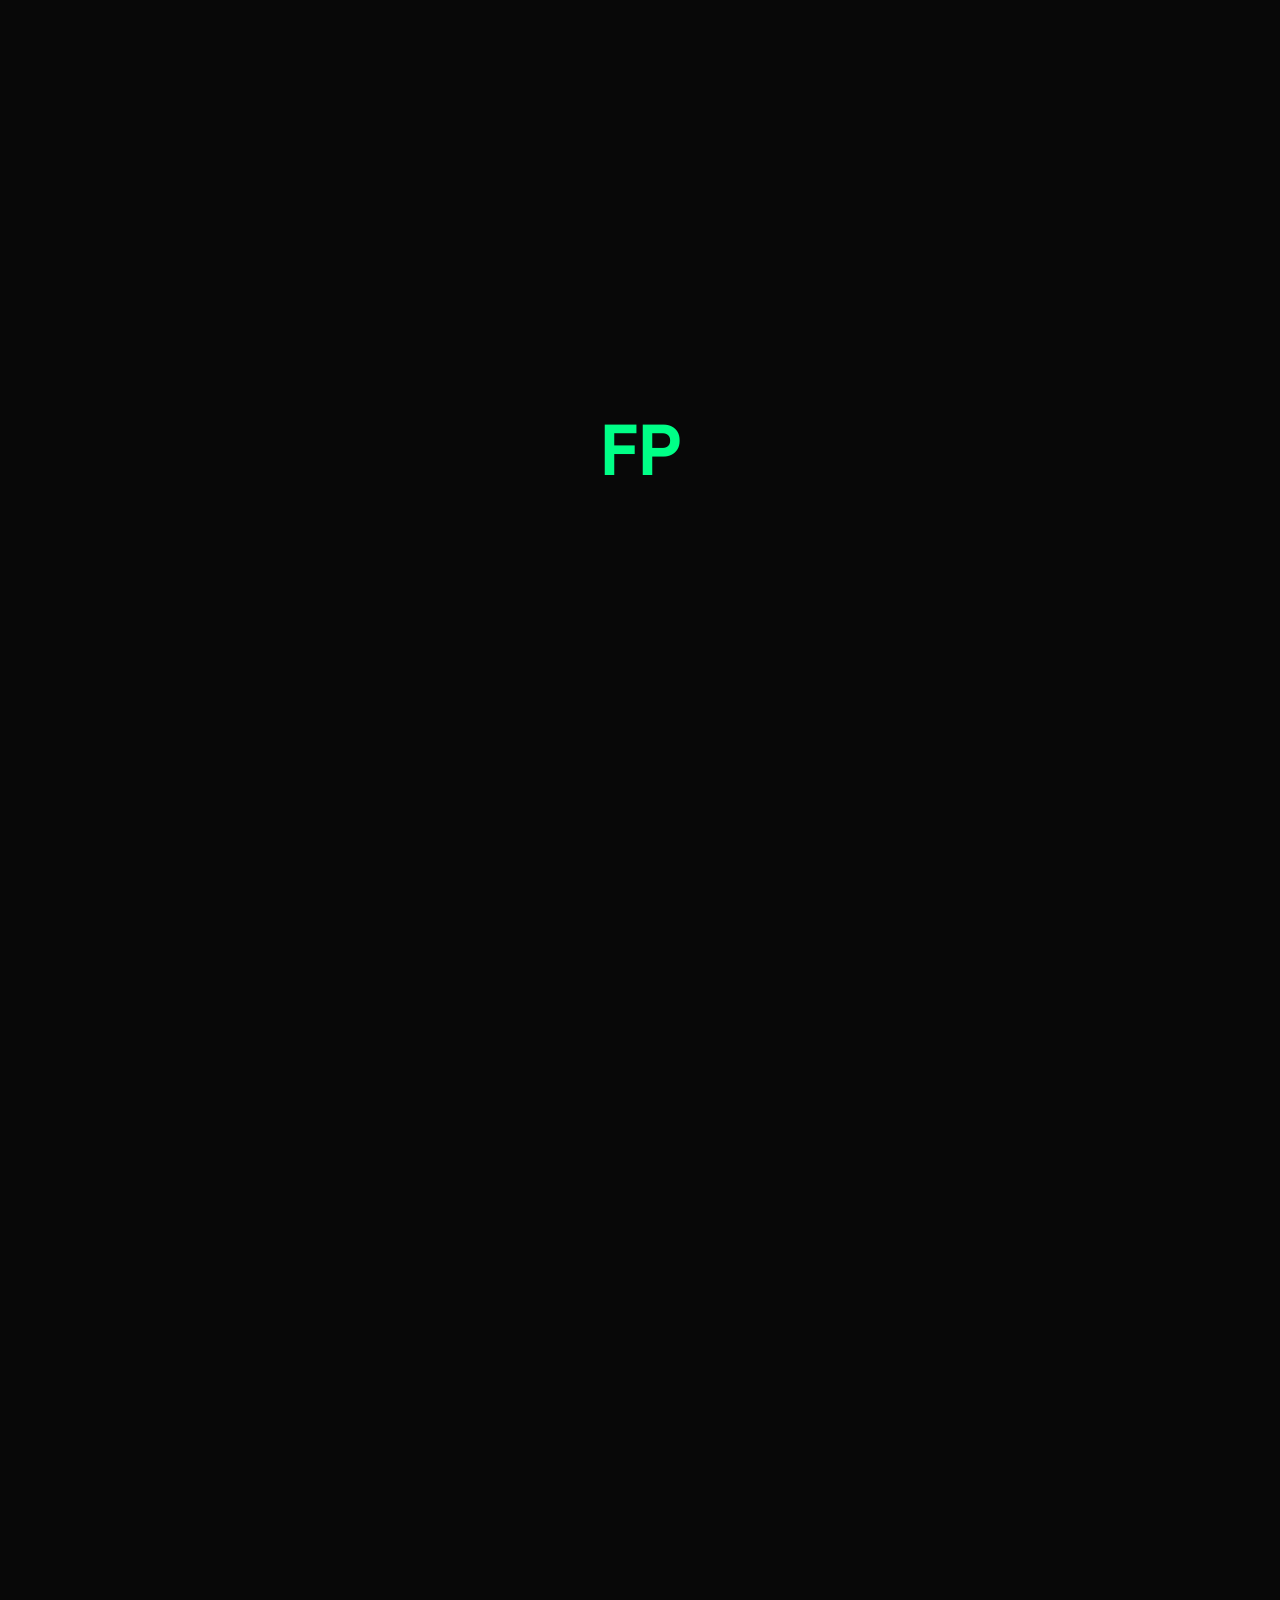
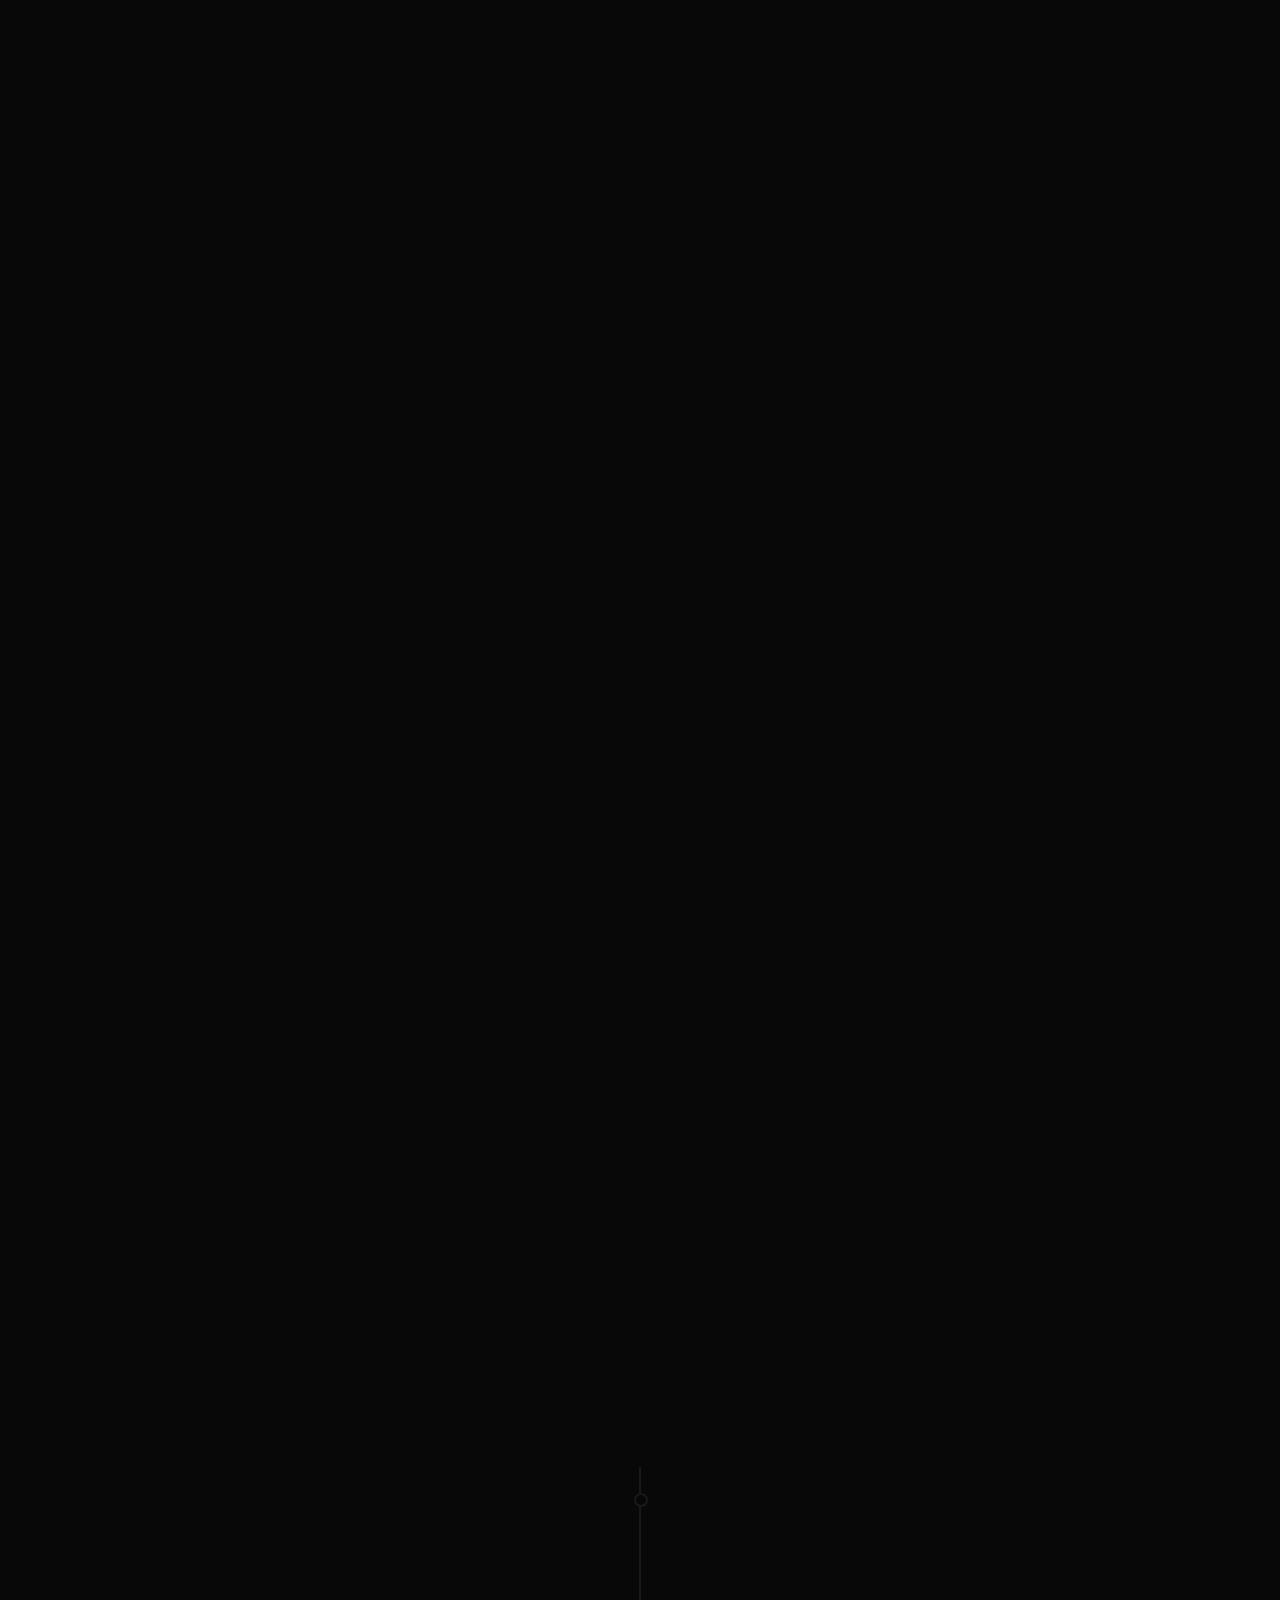
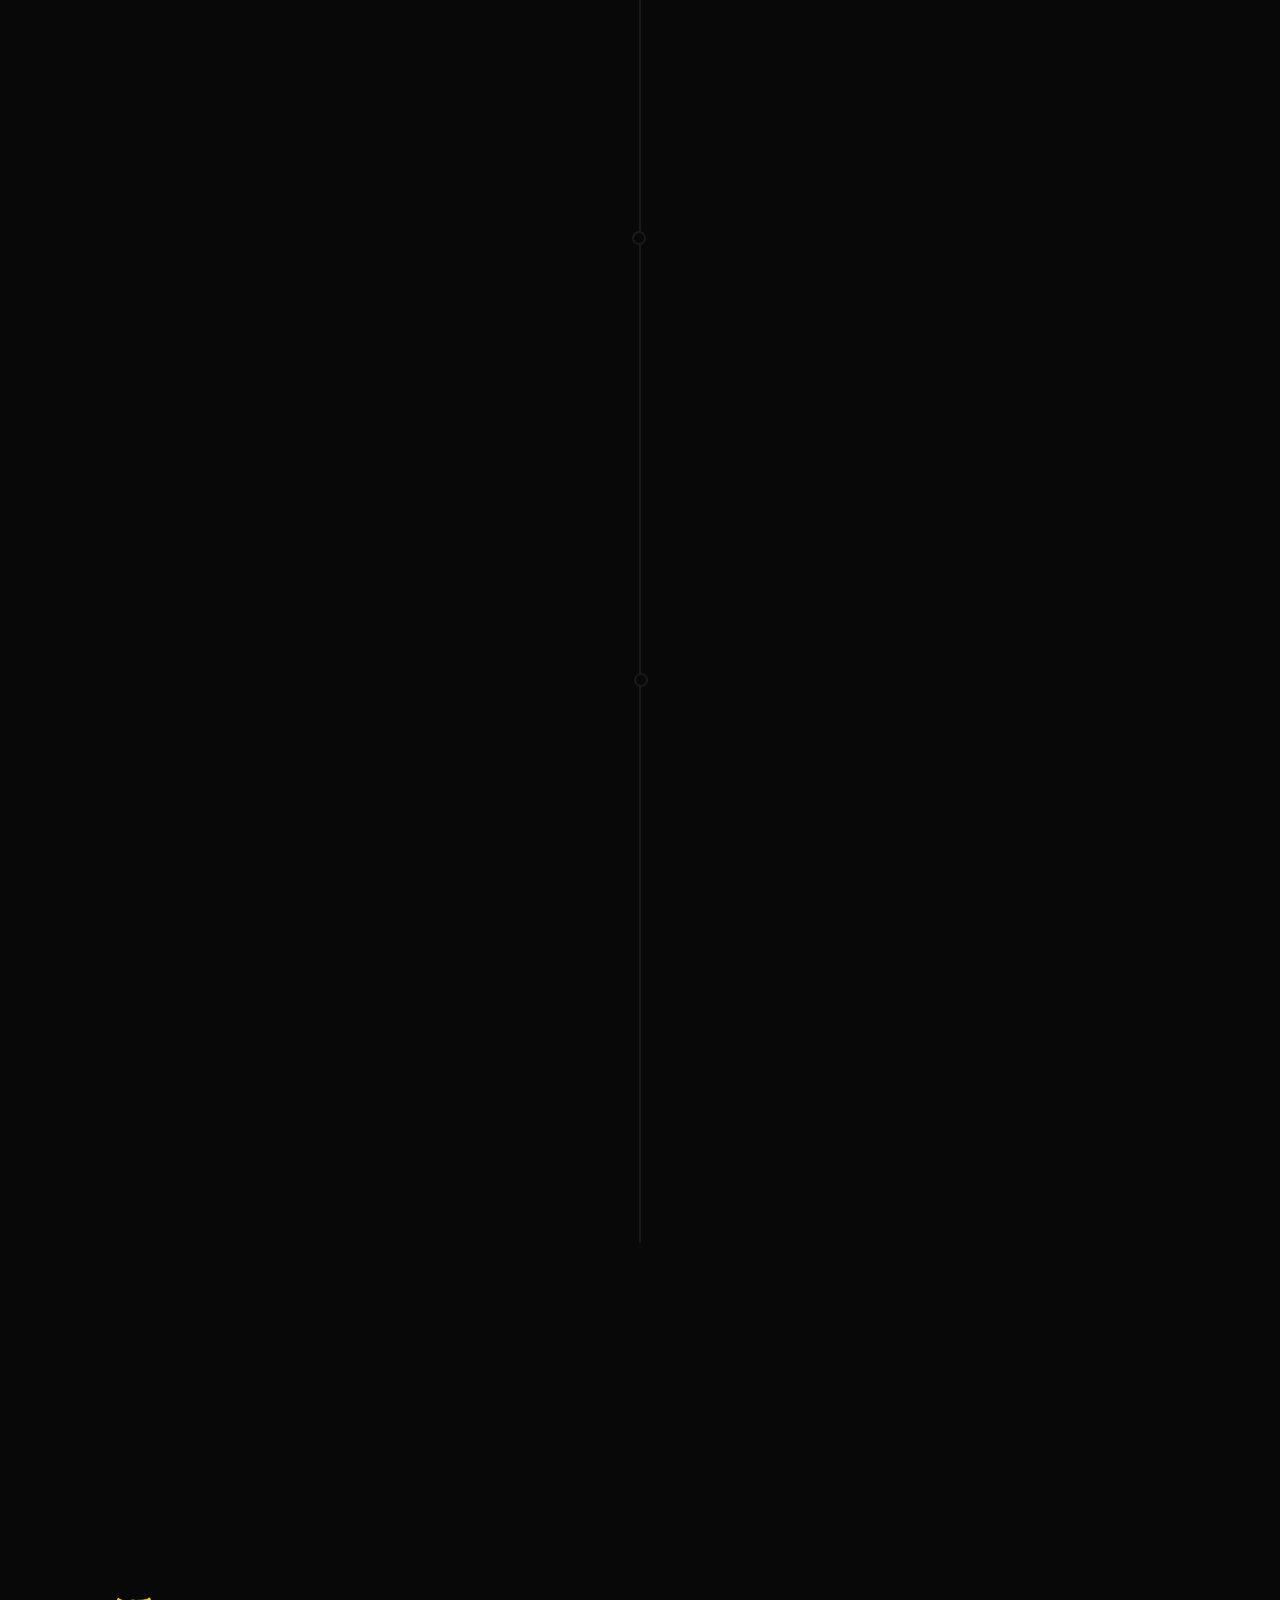
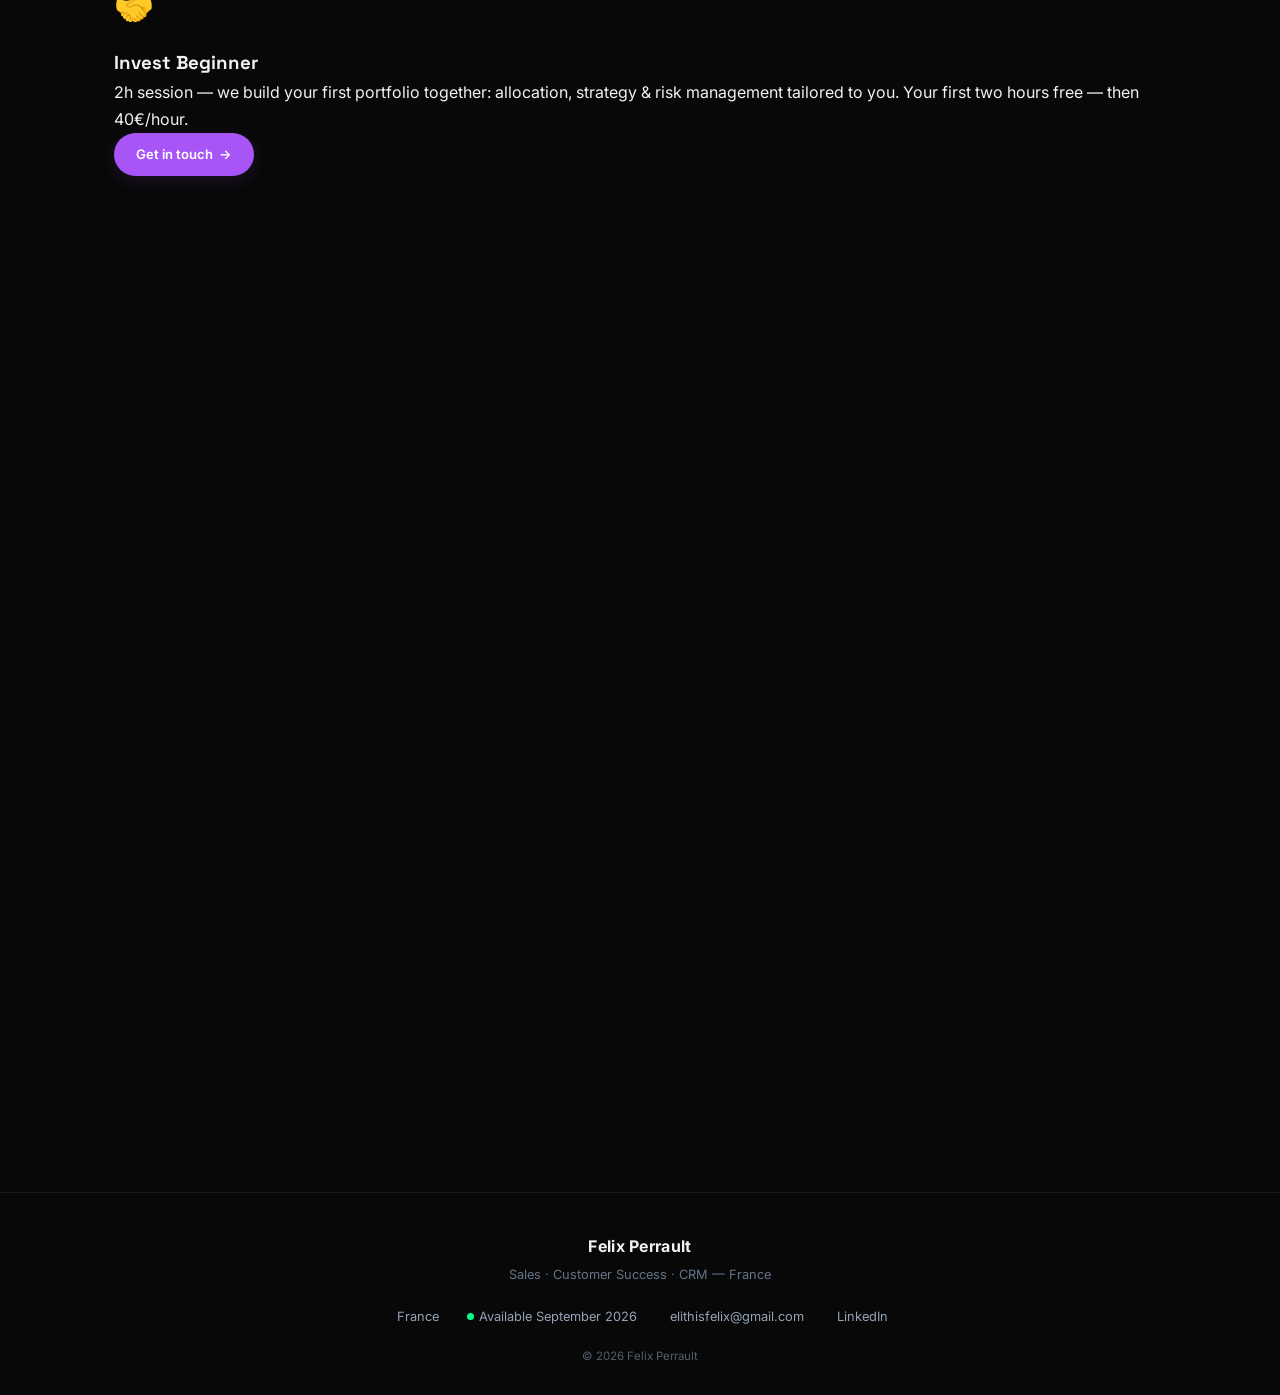
==== commit f6f9daa6: "Update perso/index.html for France availability" ====
--- a/perso/index.html
+++ b/perso/index.html
@@ -71,7 +71,7 @@
     <div class="container">
       <div class="hero-content">
         <div class="hero-left">
-          <p class="hero-tag"><span data-lang="en">Dublin · The Analyst</span><span data-lang="fr">Dublin · L'Analyste</span></p>
+          <p class="hero-tag"><span data-lang="en">France · The Analyst</span><span data-lang="fr">France · L'Analyste</span></p>
           <h1>Felix Perrault</h1>
           <div class="hero-typing"><span id="typed"></span><span class="cblink"></span></div>
           <p class="hero-intro"><span data-lang="en">Analyst mindset. Sales background. Curious about markets, systems and technology. This is the personal side of the portfolio.</span><span data-lang="fr">Mindset analytique. Background commercial. Curieux des marchés, des systèmes et de la technologie. Voici le côté personnel du portfolio.</span></p>
@@ -100,7 +100,7 @@
         <div class="memo-head">[MEMO — FELIX PERRAULT — ANALYST]</div>
         <p><strong><span data-lang="en">Education :</span><span data-lang="fr">Formation :</span></strong> <span data-lang="en">Bachelor's degree in Commerce (2022–2024) — work-study apprenticeship with the companies I worked for.</span><span data-lang="fr">Diplôme de Bachelor en commerce en alternance entre 2022 et 2024 avec les entreprises dans lesquelles j'ai travaillé.</span></p>
         <p><strong><span data-lang="en">Skills under construction</span><span data-lang="fr">Compétences en construction</span></strong> <span data-lang="en">— AI, code, and leveling up on markets.</span><span data-lang="fr">— IA, code, et montée en compétences sur les marchés.</span></p>
-        <p><strong>5+ <span data-lang="en">years</span><span data-lang="fr">ans</span></strong> <span data-lang="en">B2B/B2C experience. Based in Dublin. Thinking globally.</span><span data-lang="fr">d'expérience B2B/B2C. Basé à Dublin. Vision globale.</span></p>
+        <p><strong>5+ <span data-lang="en">years</span><span data-lang="fr">ans</span></strong> <span data-lang="en">B2B/B2C experience. Based in France. Thinking globally.</span><span data-lang="fr">d'expérience B2B/B2C. Basé en France. Vision globale.</span></p>
       </div>
       <div class="stat-cards rv rv-up">
         <div class="stat-c"><i data-feather="briefcase" class="stat-icon" style="width:22px;height:22px;"></i><div class="stat-num" data-target="5">0</div><div class="stat-lab"><span data-lang="en">Years of professional experience</span><span data-lang="fr">5 ans d'expérience professionnelle</span></div></div>
@@ -175,7 +175,7 @@
         <div class="tl-item">
           <div class="tl-dot"></div>
           <div class="exp-c">
-            <div class="exp-status active"><span data-lang="en">🟢 ACTIVE — COGNIZANT — DUBLIN — FEB. 2025 → PRESENT</span><span data-lang="fr">🟢 ACTIVE — COGNIZANT — DUBLIN — FÉV. 2025 → PRÉSENT</span></div>
+            <div class="exp-status"><span data-lang="en">COGNIZANT — DUBLIN — FEB. 2025 → MAY 2026</span><span data-lang="fr">COGNIZANT — DUBLIN — FÉV. 2025 → MAI 2026</span></div>
             <p class="exp-co">Cognizant</p>
             <p class="exp-role" style="display:flex;align-items:center;flex-wrap:wrap;gap:4px;"><img src="https://cdn.simpleicons.org/google/4285F4" width="14" height="14" alt="Google" loading="lazy" style="vertical-align:middle;">Google Maps Moderator</p>
             <p class="exp-loc"><span data-lang="en">📍 Dublin, Ireland</span><span data-lang="fr">📍 Dublin, Irlande</span></p>
@@ -228,137 +228,7 @@
   <section id="passions">
     <div class="container">
       <h2 class="section-title rv rv-up" data-text-en="Passions & Interests." data-text-fr="Passions & centres d'intérêt.">Passions & Interests<span class="dot">.</span></h2>
-      <p class="section-sub rv rv-up"><span data-lang="en">What I track, consume, and geek out on — markets to matchdays.</span><span data-lang="fr">Ce que je suis, ce que je consomme, ce qui me passionne — des marchés aux terrains.</span></p>
-      <div class="read-grid">
-        <div class="read-card rv rv-up">
-          <span class="read-badge">ACTIVE</span>
-          <div class="read-icon">📊</div>
-          <h4><span data-lang="en">Markets & Crypto</span><span data-lang="fr">Marchés & Crypto</span></h4>
-          <p class="read-meta-lab"><span data-lang="en">Tools & resources</span><span data-lang="fr">Outils & ressources</span></p>
-          <ul>
-            <li>X (Twitter)</li><li>Simply Wall St</li><li>Polymarket</li><li>Perplexity</li><li>CoinMarketCap</li><li>DeFiLlama</li><li>Aave</li><li>Morpho</li><li>Pendle</li>
-          </ul>
-          <p class="read-tagline"><span data-lang="en">"Bitcoin opens your mind."</span><span data-lang="fr">« Le Bitcoin ouvre l'esprit. »</span></p>
-        </div>
-        <div class="read-card read-card--accent-p rv rv-up">
-          <span class="read-badge">ACTIVE</span>
-          <div class="read-icon">🌍</div>
-          <h4><span data-lang="en">Geopolitics & Macro</span><span data-lang="fr">Géopolitique & Macro</span></h4>
-          <p class="read-meta-lab"><span data-lang="en">Topics</span><span data-lang="fr">Sujets</span></p>
-          <ul>
-            <li><span data-lang="en">Dedollarization & BRICS</span><span data-lang="fr">La dédollarisation et l'essor des BRICS</span></li>
-            <li><span data-lang="en">Global trade routes</span><span data-lang="fr">Les routes commerciales mondiales</span></li>
-            <li><span data-lang="en">Tech economic war</span><span data-lang="fr">La guerre économique technologique</span></li>
-            <li><span data-lang="en">Global rearmament</span><span data-lang="fr">Le réarmement mondial</span></li>
-            <li><span data-lang="en">Gold & central bank reserves</span><span data-lang="fr">L'or et les réserves des banques centrales</span></li>
-            <li><span data-lang="en">Energy transition as power</span><span data-lang="fr">La transition énergétique comme outil de pouvoir</span></li>
-            <li><span data-lang="en">Central banks & monetary policy</span><span data-lang="fr">Les banques centrales et la politique monétaire</span></li>
-          </ul>
-          <p class="read-tagline"><span data-lang="en">"Understanding power means understanding the world."</span><span data-lang="fr">« Comprendre le pouvoir, c'est comprendre le monde. »</span></p>
-        </div>
-        <div class="read-card rv rv-up">
-          <span class="read-badge">ACTIVE</span>
-          <div class="read-icon read-icon--logo"><img src="../assets/rcs-strasbourg.png" alt="Racing Club de Strasbourg Alsace" width="40" height="40" loading="lazy"></div>
-          <h4><span data-lang="en">Football & Stories</span><span data-lang="fr">Football & Histoires</span></h4>
-          <p class="read-meta-lab"><span data-lang="en">Tools & resources</span><span data-lang="fr">Outils & ressources</span></p>
-          <ul>
-            <li>FotMob</li><li>WhoScored</li><li>FBref</li><li>YouTube</li>
-          </ul>
-          <p class="read-details"><span data-lang="en">Tactical analysis & xG — supporter of RC Strasbourg Alsace & the Premier League.</span><span data-lang="fr">Analyse tactique & xG — supporter du RC Strasbourg Alsace & de la Premier League.</span></p>
-          <p class="read-tagline"><span data-lang="en">"Football is chess at 90 minutes per game."</span><span data-lang="fr">« Le football, c'est les échecs en 90 minutes par match. »</span></p>
-        </div>
-        <div class="read-card read-card--accent-p rv rv-up">
-          <span class="read-badge">ACTIVE</span>
-          <div class="read-icon">🤖</div>
-          <h4>Tech & AI</h4>
-          <p class="read-meta-lab"><span data-lang="en">Tools & resources</span><span data-lang="fr">Outils & ressources</span></p>
-          <ul>
-            <li>Cursor AI</li><li>Perplexity</li><li>Claude</li><li>Grok</li><li>ChatGPT</li>
-          </ul>
-          <p class="read-details"><span data-lang="en">LLM development, prompt engineering — tech enthusiast since childhood.</span><span data-lang="fr">Développement LLM, prompt engineering — passionné de tech depuis l'enfance.</span></p>
-          <p class="read-tagline"><span data-lang="en">"Technology is not a tool. It's a way of thinking."</span><span data-lang="fr">« La technologie n'est pas un outil. C'est une façon de penser. »</span></p>
-        </div>
-      </div>
-    </div>
-  </section>
-
-<!-- ==================== 6. PORTFOLIO ==================== -->
-  <section id="portfolio">
-    <div class="container">
-      <h2 class="section-title rv rv-up" data-text-en="Portfolio — Asset Allocation." data-text-fr="Portfolio — Allocation d'actifs.">Portfolio — Asset Allocation<span class="dot">.</span></h2>
-      <p class="section-sub rv rv-up"><span data-lang="en">Strategy & allocation.</span><span data-lang="fr">Stratégie & allocation.</span></p>
-      <div class="pf-layout rv rv-up">
-        <div class="donut-w"><div class="donut"><div class="donut-hole"><div class="donut-big mono">100%</div><div class="donut-sm"><span data-lang="en">Allocated</span><span data-lang="fr">Alloué</span></div></div></div></div>
-        <div>
-          <div class="pf-legend">
-            <div class="leg-item"><div class="leg-dot" style="background:#1d4ed8"></div><div class="leg-info"><div class="leg-name"><i data-feather="trending-up" style="width:14px;height:14px;color:#1d4ed8;margin-right:5px;vertical-align:middle;"></i>MSCI World ETF</div><div class="leg-pct">65%</div><div class="leg-bar-bg"><div class="leg-bar" data-w="65" style="background:#1d4ed8"></div></div></div></div>
-            <div class="leg-item"><div class="leg-dot" style="background:#f97316"></div><div class="leg-info"><div class="leg-name"><img src="https://cdn.simpleicons.org/bitcoin/F7931A" width="15" height="15" style="margin-right:5px;vertical-align:middle;">Bitcoin BTC</div><div class="leg-pct">25%</div><div class="leg-bar-bg"><div class="leg-bar" data-w="25" style="background:#f97316"></div></div></div></div>
-            <div class="leg-item"><div class="leg-dot" style="background:#8b5cf6"></div><div class="leg-info"><div class="leg-name"><img src="https://cdn.simpleicons.org/ethereum/627EEA" width="15" height="15" style="margin-right:5px;vertical-align:middle;">Ethereum ETH</div><div class="leg-pct">5%</div><div class="leg-bar-bg"><div class="leg-bar" data-w="5" style="background:#8b5cf6"></div></div></div></div>
-            <div class="leg-item"><div class="leg-dot" style="background:#00ff87"></div><div class="leg-info"><div class="leg-name"><i data-feather="cpu" style="width:14px;height:14px;color:#8b5cf6;margin-right:5px;vertical-align:middle;"></i>Bittensor TAO</div><div class="leg-pct">5%</div><div class="leg-bar-bg"><div class="leg-bar" data-w="5" style="background:#00ff87"></div></div></div></div>
-          </div>
-          <div class="pf-badges">
-            <span class="pf-b bullish">BULLISH 📈</span>
-            <span class="pf-b"><span data-lang="en">DCA since 2023</span><span data-lang="fr">DCA depuis 2023</span></span>
-            <span class="pf-b"><span data-lang="en">Risk diversified 🛡️</span><span data-lang="fr">Risque diversifié 🛡️</span></span>
-            <span class="pf-b"><span data-lang="en">AI sector exposure 🤖</span><span data-lang="fr">Exposition secteur IA 🤖</span></span>
-          </div>
-        </div>
-      </div>
-      <div class="pf-stats rv rv-up">
-        <div class="pf-sc"><div class="pf-sv mono">65%</div><div class="pf-sl"><span data-lang="en">Global Equities</span><span data-lang="fr">Actions mondiales</span></div></div>
-        <div class="pf-sc"><div class="pf-sv mono">35%</div><div class="pf-sl">Crypto & Blockchain</div></div>
-        <div class="pf-sc"><div class="pf-sv mono">5Y+</div><div class="pf-sl">Horizon</div></div>
-      </div>
-
-      <div class="portfolio-projects">
-        <h3 style="color: var(--accent); margin: 60px 0 30px; font-size: 1.3rem; text-transform: uppercase; letter-spacing: 2px;">Projets & Réalisations</h3>
-        
-        <div class="projects-grid" style="display: grid; grid-template-columns: repeat(auto-fit, minmax(280px, 1fr)); gap: 20px;">
-          
-          <!-- Projet 1 -->
-          <div class="project-card" style="background: var(--card); border: 1px solid var(--border); border-radius: 16px; padding: 28px; transition: transform 0.3s ease, border-color 0.3s ease;" onmouseover="this.style.transform='translateY(-4px)'; this.style.borderColor='var(--accent)'" onmouseout="this.style.transform='translateY(0)'; this.style.borderColor='var(--border)'">
-            <div style="font-size: 2rem; margin-bottom: 12px;">🌐</div>
-            <h4 style="color: var(--text); margin-bottom: 8px; font-size: 1.05rem;">Portfolio Personnel</h4>
-            <p style="color: var(--muted); font-size: 0.88rem; line-height: 1.6;">Site construit avec Cursor AI & HTML/CSS/JS. Dark mode, multilingue FR/EN, animations, sections interactives.</p>
-            <div style="margin-top: 16px; display: flex; gap: 8px; flex-wrap: wrap;">
-              <span style="background: rgba(0,255,136,0.1); color: var(--accent); padding: 4px 10px; border-radius: 20px; font-size: 0.75rem;">HTML/CSS</span>
-              <span style="background: rgba(0,255,136,0.1); color: var(--accent); padding: 4px 10px; border-radius: 20px; font-size: 0.75rem;">Cursor AI</span>
-              <span style="background: rgba(0,255,136,0.1); color: var(--accent); padding: 4px 10px; border-radius: 20px; font-size: 0.75rem;">Vercel</span>
-            </div>
-          </div>
-
-          <!-- Projet 3 -->
-          <div class="project-card" style="background: var(--card); border: 1px solid var(--border); border-radius: 16px; padding: 28px; transition: transform 0.3s ease, border-color 0.3s ease;" onmouseover="this.style.transform='translateY(-4px)'; this.style.borderColor='var(--accent)'" onmouseout="this.style.transform='translateY(0)'; this.style.borderColor='var(--border)'">
-            <div style="font-size: 2rem; margin-bottom: 12px;">🤖</div>
-            <h4 style="color: var(--text); margin-bottom: 8px; font-size: 1.05rem;">Automatisation CRM & AI</h4>
-            <p style="color: var(--muted); font-size: 0.88rem; line-height: 1.6;">Exploration et mise en place d'outils AI pour l'automatisation des processus CRM, prospection et suivi client.</p>
-            <div style="margin-top: 16px; display: flex; gap: 8px; flex-wrap: wrap;">
-              <span style="background: rgba(0,255,136,0.1); color: var(--accent); padding: 4px 10px; border-radius: 20px; font-size: 0.75rem;">CRM</span>
-              <span style="background: rgba(0,255,136,0.1); color: var(--accent); padding: 4px 10px; border-radius: 20px; font-size: 0.75rem;">AI Tools</span>
-              <span style="background: rgba(0,255,136,0.1); color: var(--accent); padding: 4px 10px; border-radius: 20px; font-size: 0.75rem;">Automation</span>
-            </div>
-          </div>
-
-        </div>
-      </div>
-    </div>
-  </section>
-
-<!-- ==================== 7. SERVICES ==================== -->
-  <section id="services">
-    <div class="container">
-      <h2 class="section-title rv rv-up" data-text-en="Services — The Analyst Room." data-text-fr="Services — The Analyst Room.">Services — The Analyst Room<span class="dot">.</span></h2>
-      <p class="section-sub rv rv-up"><span data-lang="en">Analysis, education & strategy — from free intel to premium sessions.</span><span data-lang="fr">Analyse, formation & stratégie — de l'info gratuite aux sessions premium.</span></p>
-      <div class="srv-grid">
-        <div class="srv-card orange rv rv-up">
-          <span class="srv-price orange">30€/h</span>
-          <div class="srv-icon">🎓</div>
-          <h3><span data-lang="en">Crypto Beginner</span><span data-lang="fr">Crypto Débutant</span></h3>
-          <p><span data-lang="en">2h mini-course to understand BTC, ETH, Layer 1/2 and build your first conviction. Your first two hours free — then 30€/hour.</span><span data-lang="fr">Mini-formation 2h pour comprendre BTC, ETH et Layer 1/2 et construire ta première conviction. Les deux premières heures offertes, puis 30€/h.</span></p>
-          <a href="https://calendly.com/felixperrault/visioconferences-pour-ameliorer-son-site" target="_blank" rel="noopener noreferrer" class="srv-btn orange"><span data-lang="en">Get in touch</span><span data-lang="fr">Accéder</span> →</a>
-        </div>
-        <div class="srv-card violet rv rv-r">
-          <span class="srv-price violet">40€/h</span>
+      <p class="section-sub rv rv-up"><span data-lang="en">What I track, consume, and geek out on — markets to matchdays.</span><span data-lang="fr">Ce que je …3165 tokens truncated…/h</span>
           <div class="srv-icon">🤝</div>
           <h3><span data-lang="en">Invest Beginner</span><span data-lang="fr">Création de tes premiers investissements</span></h3>
           <p><span data-lang="en">2h session — we build your first portfolio together: allocation, strategy & risk management tailored to you. Your first two hours free — then 40€/hour.</span><span data-lang="fr">Séance de 2h — on construit ton premier portefeuille ensemble : allocation, stratégie & gestion du risque sur-mesure. Les deux premières heures offertes, puis 40€/h.</span></p>
@@ -379,9 +249,9 @@
   <section id="contact">
     <div class="container">
       <h2 class="section-title rv rv-up" data-text-en="Contact." data-text-fr="Contact.">Contact<span class="dot">.</span></h2>
-      <p class="section-sub rv rv-up"><span data-lang="en">Open to new opportunities — let's have a conversation.</span><span data-lang="fr">Ouvert aux nouvelles opportunités — parlons-en.</span></p>
+      <p class="section-sub rv rv-up"><span data-lang="en">Looking for a new challenge from September 2026 — let's have a conversation.</span><span data-lang="fr">À la recherche d'un nouveau challenge dès septembre 2026 — parlons-en.</span></p>
       <div class="ct-simple rv rv-up">
-        <div class="ct-avail"><span class="pulse"></span> <span data-lang="en">Currently open to new roles</span><span data-lang="fr">Actuellement disponible</span></div>
+        <div class="ct-avail"><span class="pulse"></span> <span data-lang="en">Available from September 2026</span><span data-lang="fr">Disponible dès septembre 2026</span></div>
         <p class="ct-lead"><span data-lang="en">Happy to connect — whether it's about a role, a project or just an intro. A quick call or an email works best.</span><span data-lang="fr">N'hésitez pas à me contacter — pour un poste, un projet ou simplement échanger. Un appel ou un email, c'est parfait.</span></p>
         <div class="ct-actions">
           <a href="https://calendar.google.com/calendar/appointments/schedules/AcZssZ3NERT4c8yyP5FfGpZGEWmvKJL31Ja7Yabag5zu5e-FAmvGCjv10j7ApZVjxvvdFbA75M3zj3Qy?gv=true" target="_blank" rel="noopener noreferrer" class="btn btn-p"><i data-feather="calendar" style="width:16px;height:16px"></i> <span data-lang="en">Book a call</span><span data-lang="fr">Réserver un rendez-vous</span></a>
@@ -399,10 +269,10 @@
   <footer>
     <div class="container">
       <p class="ft-name">Felix Perrault</p>
-      <p class="ft-role"><span data-lang="en">Sales · Marketing · CRM — Dublin</span><span data-lang="fr">Vente · Marketing · CRM — Dublin</span></p>
+      <p class="ft-role"><span data-lang="en">Sales · Customer Success · CRM — France</span><span data-lang="fr">Vente · Customer Success · CRM — France</span></p>
       <div class="ft-meta">
-        <span><i data-feather="map-pin"></i> <span data-lang="en">Dublin, Ireland</span><span data-lang="fr">Dublin, Irlande</span></span>
-        <span class="ft-avail"><span data-lang="en">Open to new roles</span><span data-lang="fr">Disponible</span></span>
+        <span><i data-feather="map-pin"></i> <span data-lang="en">France</span><span data-lang="fr">France</span></span>
+        <span class="ft-avail"><span data-lang="en">Available September 2026</span><span data-lang="fr">Disponible septembre 2026</span></span>
         <a href="mailto:elithisfelix@gmail.com"><i data-feather="mail"></i> elithisfelix@gmail.com</a>
         <a href="https://www.linkedin.com/in/felix-perrault/" target="_blank" rel="noopener"><i data-feather="linkedin"></i> LinkedIn</a>
       </div>
@@ -445,11 +315,11 @@
 
     /* ============ LANGUAGE SWITCH ============ */
     const phrasesI18n={
-      en:["Sales & CRM professional","Marketing & digital operations","B2B prospecting and client work","Based in Dublin · open to work"],
-      fr:["Profil vente & CRM","Marketing & opérations digitales","Prospection B2B et relation client","Basé à Dublin · ouvert aux opportunités"]
+      en:["Sales & CRM professional","Marketing & digital operations","B2B prospecting and client work","Based in France · available September 2026"],
+      fr:["Profil vente & CRM","Marketing & opérations digitales","Prospection B2B et relation client","Basé en France · disponible septembre 2026"]
     };
     let curLang='en';
-    const phrases=["Sales & CRM professional","Marketing & digital operations","B2B prospecting and client work","Based in Dublin · open to work"];
+    const phrases=["Sales & CRM professional","Marketing & digital operations","B2B prospecting and client work","Based in France · available September 2026"];
     function setLang(lang){
       curLang=lang;
       html.setAttribute('data-lang',lang);
@@ -571,8 +441,8 @@
 <script>
     /* Override typewriter phrases for perso version */
     if(typeof phrasesI18n !== 'undefined'){
-      phrasesI18n.en = ["The Analyst 📊","Curious about markets & systems","Sales background, builder mindset","Based in Dublin 🇮🇪"];
-      phrasesI18n.fr = ["L'Analyste 📊","Curieux des marchés & systèmes","Background commercial, esprit builder","Basé à Dublin 🇮🇪"];
+      phrasesI18n.en = ["The Analyst 📊","Curious about markets & systems","Sales background, builder mindset","Based in France · available September 2026"];
+      phrasesI18n.fr = ["L'Analyste 📊","Curieux des marchés & systèmes","Background commercial, esprit builder","Basé en France · disponible septembre 2026"];
     }
     
     /* ============ RADAR CHART SVG ============ */
--- a/assets/css/main.css
+++ b/assets/css/main.css
@@ -325,6 +325,8 @@
     .sw-card h4{font-size:1rem;font-weight:700;color:var(--text);margin:0}
     .sw-card p{color:var(--muted);font-size:.87rem;line-height:1.65;margin:0;flex:1}
     .sw-tags{display:flex;flex-wrap:wrap;gap:6px;margin-top:4px}
+    .sw-card-featured{border-color:rgba(0,255,135,.22);background:linear-gradient(180deg,rgba(0,255,135,.06),var(--card))}
+    .sw-link{align-self:flex-start;margin-top:8px}
     .pf-sc{background:var(--card);border:1px solid var(--border);border-radius:var(--radius);padding:18px;text-align:center;transition:all .3s}
     .pf-sc:hover{border-color:var(--accent);transform:translateY(-2px)}
     .pf-sv{font-family:'Space Mono',monospace;font-size:1.2rem;font-weight:700;color:var(--accent)}
@@ -437,6 +439,137 @@
     .nl-badge{font-family:'Space Mono',monospace;font-size:.7rem;color:var(--muted);letter-spacing:.5px}
 
     /* ==============================================
+       VESTIAIRE DIGITAL PAGE
+       ============================================== */
+    .vd-page{
+      --vd-grass:#18c66a;
+      --vd-grass-soft:rgba(24,198,106,.14);
+      --vd-blue:#38bdf8;
+      --vd-blue-soft:rgba(56,189,248,.13);
+      --vd-gold:#f7c948;
+      --vd-warm:#f97316;
+      background:
+        radial-gradient(circle at 18% 10%,rgba(24,198,106,.12),transparent 34%),
+        radial-gradient(circle at 82% 4%,rgba(56,189,248,.13),transparent 30%),
+        linear-gradient(180deg,#08110d 0%,#0a0f14 34%,#080808 100%);
+    }
+    .vd-page .scroll-bar{background:linear-gradient(90deg,var(--vd-grass),var(--vd-blue),var(--vd-gold))}
+    .vd-page section{position:relative}
+    .vd-page section:nth-of-type(even){background:linear-gradient(180deg,rgba(255,255,255,.025),rgba(24,198,106,.035))}
+    .vd-page section:nth-of-type(odd):not(.hero){background:linear-gradient(180deg,rgba(56,189,248,.025),rgba(255,255,255,.01))}
+    .vd-page .section-title{letter-spacing:0}
+    .vd-page .section-sub{color:#b6c3d1}
+    .vd-hero{min-height:94vh;background:
+      linear-gradient(90deg,rgba(255,255,255,.045) 1px,transparent 1px),
+      linear-gradient(rgba(255,255,255,.035) 1px,transparent 1px),
+      radial-gradient(circle at 50% 50%,rgba(24,198,106,.13),transparent 20%),
+      linear-gradient(135deg,rgba(24,198,106,.12),rgba(56,189,248,.08) 42%,rgba(249,115,22,.07));
+      background-size:88px 88px,88px 88px,100% 100%,100% 100%;
+    }
+    .vd-hero::before{
+      content:'';position:absolute;inset:12% 6%;border:1px solid rgba(255,255,255,.08);border-radius:28px;pointer-events:none;z-index:0;
+      background:
+        radial-gradient(circle at 50% 50%,transparent 0 62px,rgba(255,255,255,.08) 63px 64px,transparent 65px),
+        linear-gradient(90deg,transparent calc(50% - 1px),rgba(255,255,255,.08) 50%,transparent calc(50% + 1px));
+      opacity:.65;
+    }
+    .vd-hero::after{background-image:
+      linear-gradient(rgba(24,198,106,.05) 1px,transparent 1px),
+      linear-gradient(90deg,rgba(56,189,248,.045) 1px,transparent 1px);
+      opacity:.9;
+    }
+    .vd-hero-grid{grid-template-columns:minmax(0,1.05fr) minmax(300px,.78fr)}
+    .vd-page .hero h1{text-shadow:0 10px 36px rgba(24,198,106,.22)}
+    .vd-page .hero-tag{display:inline-flex;width:max-content;max-width:100%;padding:7px 13px;border:1px solid rgba(247,201,72,.35);border-radius:999px;background:rgba(247,201,72,.08);color:#f8d66d}
+    .vd-page .hero-typing{color:#d8fff0;font-size:clamp(1.1rem,2vw,1.32rem)}
+    .vd-page .hero-intro{color:#c8d4df;font-size:1.03rem}
+    .vd-page .btn-p{background:linear-gradient(135deg,var(--vd-grass),#7dffb8);color:#06100b;box-shadow:0 10px 32px rgba(24,198,106,.26)}
+    .vd-page .btn-o{background:rgba(56,189,248,.08);border-color:rgba(56,189,248,.35)}
+    .vd-page .btn-o:hover{color:#bfeeff;border-color:var(--vd-blue);box-shadow:0 8px 26px rgba(56,189,248,.14)}
+    .vd-hero-panel{display:flex;flex-direction:column;gap:18px}
+    .vd-pitch-card{position:relative;overflow:hidden;background:linear-gradient(180deg,rgba(9,24,18,.88),rgba(8,17,23,.82));border:1px solid rgba(24,198,106,.28);border-radius:18px;padding:30px;box-shadow:0 20px 60px rgba(0,0,0,.38);backdrop-filter:blur(16px)}
+    .vd-pitch-card::before{content:'';position:absolute;inset:14px;border:1px solid rgba(255,255,255,.08);border-radius:14px;pointer-events:none}
+    .vd-pitch-card::after{content:'';position:absolute;right:-30px;bottom:-30px;width:130px;height:130px;border:1px solid rgba(255,255,255,.09);border-radius:50%;box-shadow:inset 0 0 0 28px rgba(24,198,106,.035)}
+    .vd-hero-panel h2{font-size:1.42rem;line-height:1.25;margin:0 0 12px;color:#f7fff9}
+    .vd-hero-panel p{color:#b8c8d4;font-size:.94rem;line-height:1.72;margin:0}
+    .vd-match-strip{display:grid;grid-template-columns:repeat(3,1fr);gap:8px;margin-top:22px}
+    .vd-match-strip span{font-family:'Space Mono',monospace;font-size:.68rem;text-transform:uppercase;letter-spacing:.8px;text-align:center;padding:8px 6px;border-radius:8px;background:rgba(255,255,255,.055);border:1px solid rgba(255,255,255,.08);color:#d8fff0}
+    .vd-mini-stats{display:grid;grid-template-columns:repeat(3,1fr);gap:10px}
+    .vd-mini-stats div{padding:14px 12px;border-radius:14px;background:rgba(255,255,255,.045);border:1px solid rgba(56,189,248,.18);text-align:center}
+    .vd-mini-stats strong{display:block;font-family:'Space Mono',monospace;color:var(--vd-blue);font-size:.92rem;line-height:1.1}
+    .vd-mini-stats span{display:block;margin-top:5px;color:#aebdca;font-size:.72rem}
+    .vd-tags{display:flex;flex-wrap:wrap;gap:8px;margin:0 0 28px}
+    .vd-page .badge{background:rgba(24,198,106,.1);border-color:rgba(24,198,106,.22);color:#74f0aa}
+    .vd-page .badge.o{background:rgba(56,189,248,.1);border-color:rgba(56,189,248,.22);color:#7dd3fc}
+    .vd-page .badge.v{background:rgba(247,201,72,.11);border-color:rgba(247,201,72,.24);color:#f8d66d}
+    .vd-page .about-wrap,.vd-page .memo{background:rgba(255,255,255,.045);border-color:rgba(255,255,255,.12);box-shadow:0 12px 38px rgba(0,0,0,.22)}
+    .vd-card-grid{display:grid;grid-template-columns:repeat(auto-fit,minmax(220px,1fr));gap:18px}
+    .vd-page .sw-card,.vd-page .badge-group,.vd-page .pf-sc,.vd-page .srv-card{background:linear-gradient(180deg,rgba(255,255,255,.06),rgba(255,255,255,.025));border-color:rgba(255,255,255,.11);box-shadow:0 10px 34px rgba(0,0,0,.22)}
+    .vd-page .sw-card:hover,.vd-page .badge-group:hover,.vd-page .pf-sc:hover{border-color:rgba(24,198,106,.38);box-shadow:0 16px 42px rgba(24,198,106,.1)}
+    .vd-page .sw-icon{font-family:'Space Mono',monospace;color:var(--vd-gold);font-size:1.05rem;letter-spacing:1px}
+    .vd-formats{background:linear-gradient(180deg,rgba(24,198,106,.055),rgba(56,189,248,.035))!important}
+    .vd-format-grid{display:grid;grid-template-columns:repeat(4,minmax(0,1fr));gap:18px}
+    .vd-format-card{position:relative;min-height:330px;border-radius:18px;padding:20px;border:1px solid rgba(255,255,255,.12);overflow:hidden;display:flex;flex-direction:column;justify-content:space-between;box-shadow:0 16px 46px rgba(0,0,0,.28);transition:transform .3s,border-color .3s,box-shadow .3s}
+    .vd-format-card::before{content:'';position:absolute;inset:12px;border:1px solid rgba(255,255,255,.12);border-radius:14px;pointer-events:none}
+    .vd-format-card::after{content:'';position:absolute;right:-42px;bottom:-42px;width:130px;height:130px;border-radius:50%;border:1px solid rgba(255,255,255,.12);box-shadow:inset 0 0 0 30px rgba(255,255,255,.035);pointer-events:none}
+    .vd-format-card:hover{transform:translateY(-6px);border-color:rgba(24,198,106,.38);box-shadow:0 22px 58px rgba(24,198,106,.12)}
+    .vd-format-match{background:linear-gradient(160deg,#0b2d1b,#101923 58%,#0b1116)}
+    .vd-format-result{background:linear-gradient(160deg,#09243b,#0e1724 58%,#080f15)}
+    .vd-format-sponsor{background:linear-gradient(160deg,#2c2108,#141416 58%,#0b0f12)}
+    .vd-format-news{background:linear-gradient(160deg,#121b2c,#0d1520 58%,#0a0f14)}
+    .vd-format-top,.vd-format-footer{display:flex;align-items:center;justify-content:space-between;gap:10px;position:relative;z-index:1}
+    .vd-format-top span,.vd-format-footer span{font-family:'Space Mono',monospace;font-size:.66rem;text-transform:uppercase;letter-spacing:1px;color:rgba(255,255,255,.68)}
+    .vd-format-top strong{font-family:'Space Mono',monospace;font-size:.72rem;color:#fff;padding:5px 9px;border-radius:999px;background:rgba(255,255,255,.09);border:1px solid rgba(255,255,255,.11)}
+    .vd-score-preview{position:relative;z-index:1;display:flex;align-items:center;justify-content:center;min-height:170px;background:
+      linear-gradient(90deg,transparent calc(50% - 1px),rgba(255,255,255,.14) 50%,transparent calc(50% + 1px)),
+      radial-gradient(circle at 50% 50%,transparent 0 44px,rgba(255,255,255,.16) 45px 46px,transparent 47px);
+      border-radius:16px;border:1px solid rgba(255,255,255,.11)
+    }
+    .vd-score-preview div{display:grid;grid-template-columns:1fr auto 1fr;align-items:center;gap:12px;text-align:center;width:100%;padding:0 12px}
+    .vd-score-preview span{font-family:'Space Grotesk',sans-serif;font-size:1rem;font-weight:700;color:#f6fff9}
+    .vd-score-preview strong{font-family:'Space Mono',monospace;color:var(--vd-gold);font-size:1.25rem}
+    .vd-result-line{position:relative;z-index:1;display:grid;grid-template-columns:1fr auto 1fr;align-items:center;gap:10px;text-align:center;padding:32px 12px;border-radius:16px;background:rgba(255,255,255,.07);border:1px solid rgba(255,255,255,.1)}
+    .vd-result-line span{font-weight:700;color:#f7fbff}
+    .vd-result-line strong{font-family:'Space Mono',monospace;font-size:1.8rem;color:#7dd3fc}
+    .vd-format-result p,.vd-format-sponsor p{position:relative;z-index:1;color:#c8d4df;font-size:.84rem;line-height:1.5;margin:0}
+    .vd-sponsor-mark{position:relative;z-index:1;display:flex;align-items:center;justify-content:center;min-height:126px;text-align:center;border-radius:16px;background:rgba(247,201,72,.11);border:1px solid rgba(247,201,72,.28);font-family:'Space Grotesk',sans-serif;font-weight:700;letter-spacing:1.4px;color:#ffe89a;line-height:1.35}
+    .vd-news-lines{position:relative;z-index:1;display:flex;flex-direction:column;gap:10px;padding:22px;border-radius:16px;background:rgba(255,255,255,.06);border:1px solid rgba(255,255,255,.1)}
+    .vd-news-lines span{height:9px;border-radius:99px;background:linear-gradient(90deg,rgba(56,189,248,.7),rgba(24,198,106,.35))}
+    .vd-news-lines span:nth-child(2){width:78%}
+    .vd-news-lines span:nth-child(3){width:58%}
+    .vd-format-news ul{position:relative;z-index:1;list-style:none;display:flex;flex-direction:column;gap:7px;color:#c8d4df;font-size:.82rem;margin:0}
+    .vd-format-news li{position:relative;padding-left:16px}
+    .vd-format-news li::before{content:'';position:absolute;left:0;top:.62em;width:6px;height:6px;border-radius:50%;background:var(--vd-blue)}
+    .vd-offers{align-items:stretch}
+    .vd-featured{border-color:rgba(247,201,72,.48)!important;box-shadow:0 18px 54px rgba(247,201,72,.12)!important;transform:translateY(-6px)}
+    .vd-featured::after{background:linear-gradient(90deg,var(--vd-gold),var(--vd-warm))}
+    .vd-list{list-style:none;display:flex;flex-direction:column;gap:8px;margin-top:14px;color:#c2ced8;font-size:.86rem}
+    .vd-list li{position:relative;padding-left:18px}
+    .vd-list li::before{content:'>';position:absolute;left:0;color:var(--vd-grass)}
+    .vd-featured .vd-list li::before{color:var(--vd-gold)}
+    .vd-roadmap{display:grid;grid-template-columns:repeat(2,minmax(0,1fr));gap:24px}
+    .vd-roadmap .memo{margin-bottom:0}
+    .vd-story{border-left:3px solid rgba(24,198,106,.55)}
+    .vd-benefit-grid{display:grid;grid-template-columns:repeat(4,minmax(0,1fr));gap:18px}
+    .vd-benefit-card{position:relative;overflow:hidden;min-height:230px;padding:24px;border-radius:18px;background:linear-gradient(180deg,rgba(255,255,255,.065),rgba(24,198,106,.035));border:1px solid rgba(255,255,255,.12);box-shadow:0 14px 40px rgba(0,0,0,.24);transition:transform .3s,border-color .3s,box-shadow .3s}
+    .vd-benefit-card::after{content:'';position:absolute;right:-36px;bottom:-36px;width:110px;height:110px;border-radius:50%;border:1px solid rgba(255,255,255,.1);box-shadow:inset 0 0 0 24px rgba(24,198,106,.035)}
+    .vd-benefit-card:hover{transform:translateY(-5px);border-color:rgba(24,198,106,.36);box-shadow:0 18px 46px rgba(24,198,106,.11)}
+    .vd-benefit-icon{display:inline-flex;align-items:center;justify-content:center;width:38px;height:38px;border-radius:12px;background:rgba(247,201,72,.12);border:1px solid rgba(247,201,72,.28);font-family:'Space Mono',monospace;font-size:.76rem;color:var(--vd-gold);margin-bottom:18px}
+    .vd-benefit-card h3{font-size:1rem;margin-bottom:10px;color:#f7fff9}
+    .vd-benefit-card p{font-size:.88rem;line-height:1.65;color:#bdcad4;margin:0}
+    .vd-process{position:relative;display:grid;grid-template-columns:repeat(4,minmax(0,1fr));gap:18px}
+    .vd-process::before{content:'';position:absolute;left:6%;right:6%;top:36px;height:1px;background:linear-gradient(90deg,transparent,var(--vd-grass),var(--vd-blue),transparent);opacity:.45}
+    .vd-process-step{position:relative;z-index:1;padding:24px;border-radius:18px;background:linear-gradient(180deg,rgba(8,18,24,.86),rgba(255,255,255,.035));border:1px solid rgba(56,189,248,.18);box-shadow:0 14px 38px rgba(0,0,0,.23)}
+    .vd-process-step span{display:inline-flex;align-items:center;justify-content:center;width:44px;height:44px;border-radius:50%;background:linear-gradient(135deg,var(--vd-grass),var(--vd-blue));color:#06100b;font-family:'Space Mono',monospace;font-weight:700;margin-bottom:18px;box-shadow:0 0 0 7px rgba(24,198,106,.08)}
+    .vd-process-step h3{font-size:1rem;line-height:1.28;margin-bottom:10px;color:#f7fff9}
+    .vd-process-step p{font-size:.86rem;line-height:1.62;color:#bdcad4;margin:0}
+    .vd-page #contact{background:linear-gradient(135deg,rgba(24,198,106,.09),rgba(56,189,248,.08),rgba(247,201,72,.06))}
+    .vd-final-cta{position:relative;overflow:hidden;max-width:780px;padding:42px 34px;border:1px solid rgba(24,198,106,.22);border-radius:22px;background:linear-gradient(135deg,rgba(9,24,18,.78),rgba(11,19,30,.82));box-shadow:0 24px 70px rgba(0,0,0,.32)}
+    .vd-final-cta::before{content:'';position:absolute;inset:14px;border:1px solid rgba(255,255,255,.08);border-radius:18px;pointer-events:none}
+    .vd-final-cta::after{content:'';position:absolute;right:-60px;top:-60px;width:190px;height:190px;border-radius:50%;background:radial-gradient(circle,rgba(24,198,106,.18),transparent 65%);pointer-events:none}
+    .vd-final-cta .section-title,.vd-final-cta .ct-lead,.vd-final-cta .ct-actions{position:relative;z-index:1}
+
+    /* ==============================================
        LANGUAGE SWITCHER
        ============================================== */
     html[data-lang="en"] [data-lang="fr"]{display:none!important}
@@ -466,6 +599,15 @@
       .passion-logos{gap:8px}
       .passion-logos img{width:20px;height:20px}
       .ct-grid,.pf-layout{grid-template-columns:1fr}
+      .vd-hero-grid,.vd-roadmap,.vd-benefit-grid,.vd-process{grid-template-columns:1fr}
+      .vd-process::before{display:none}
+      .vd-hero::before{inset:10% 18px;border-radius:18px}
+      .vd-hero-panel{width:100%}
+      .vd-mini-stats{grid-template-columns:1fr}
+      .vd-match-strip{grid-template-columns:1fr}
+      .vd-format-grid{grid-template-columns:1fr}
+      .vd-format-card{min-height:280px}
+      .vd-final-cta{padding:30px 20px}
       .pf-layout{justify-items:center}
       .pf-legend{width:100%;max-width:300px}
       .stat-cards,.pf-stats{grid-template-columns:1fr}
@@ -536,4 +678,3 @@
     }
     .nav-ver-sep { color: var(--muted2); font-size: .65rem; opacity: .5; pointer-events: none; }
     @media (max-width: 768px) { .nav-version-sw { display: none; } }
-
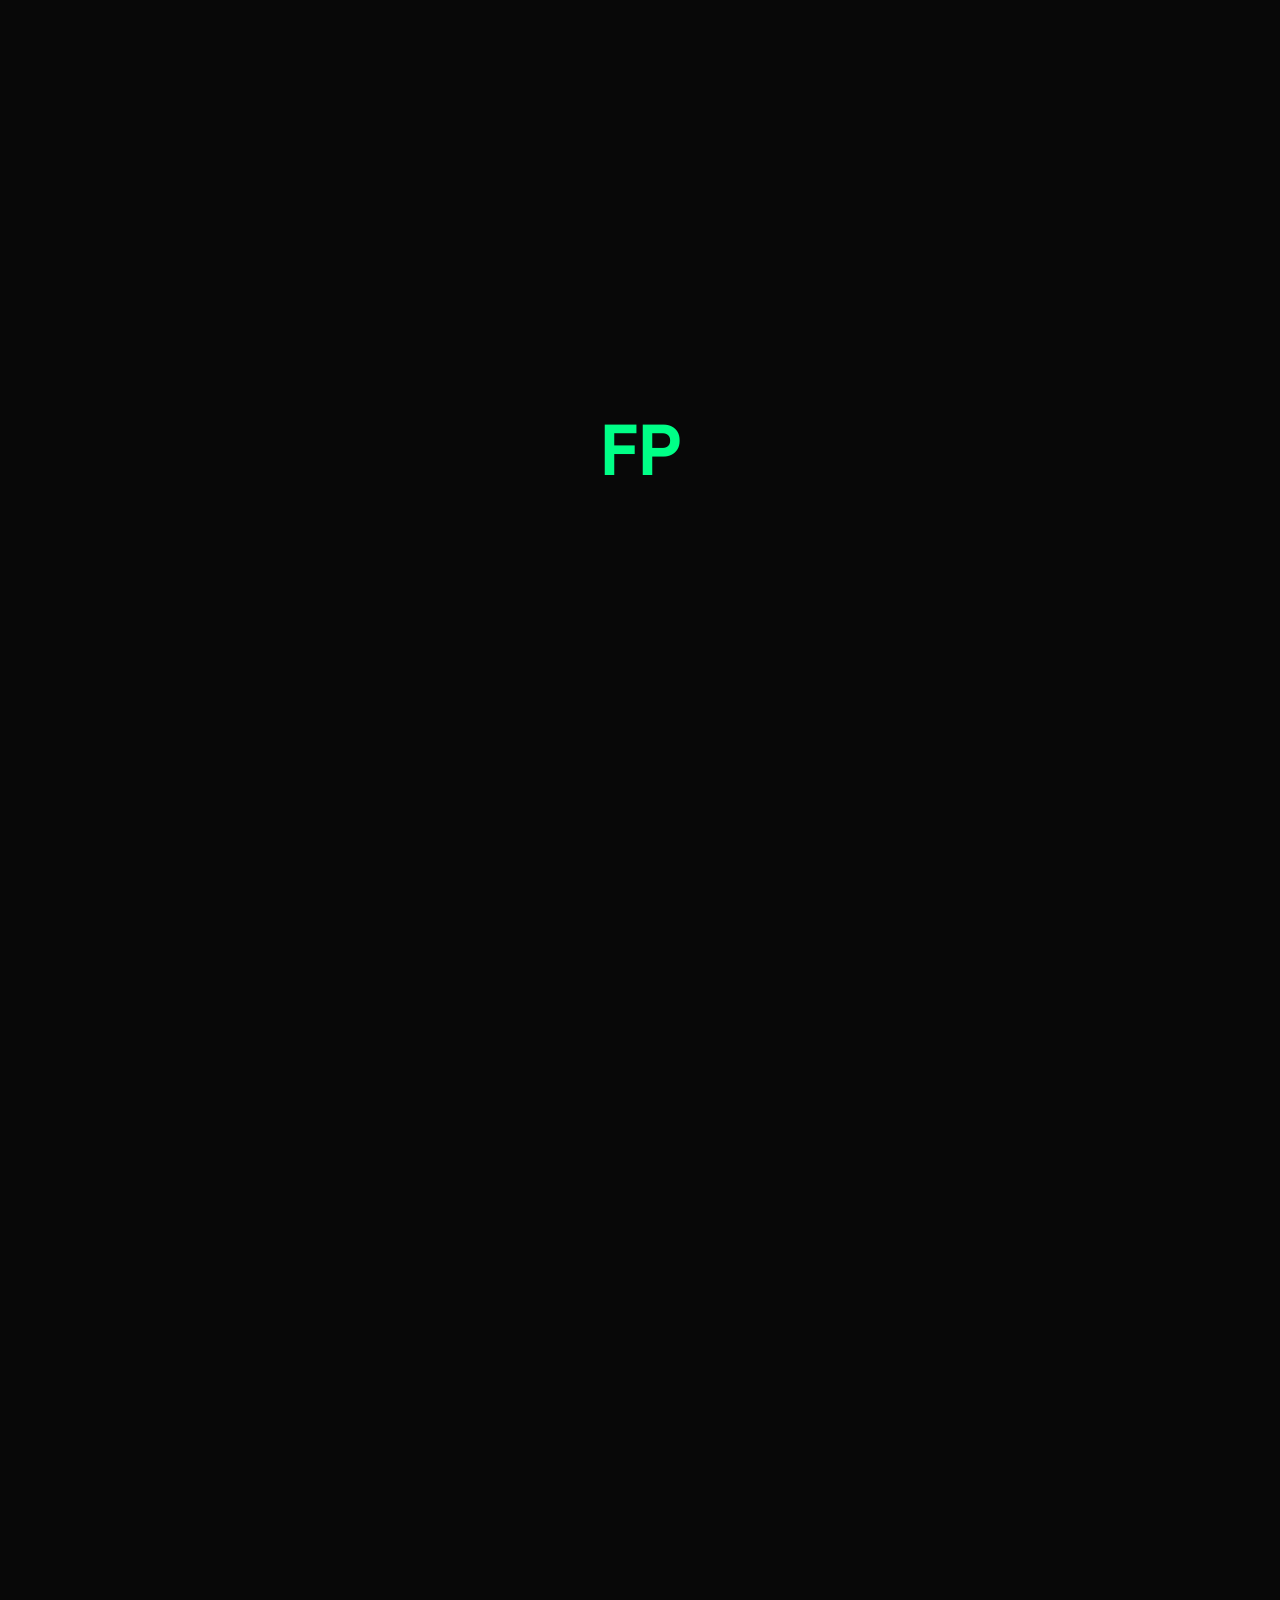
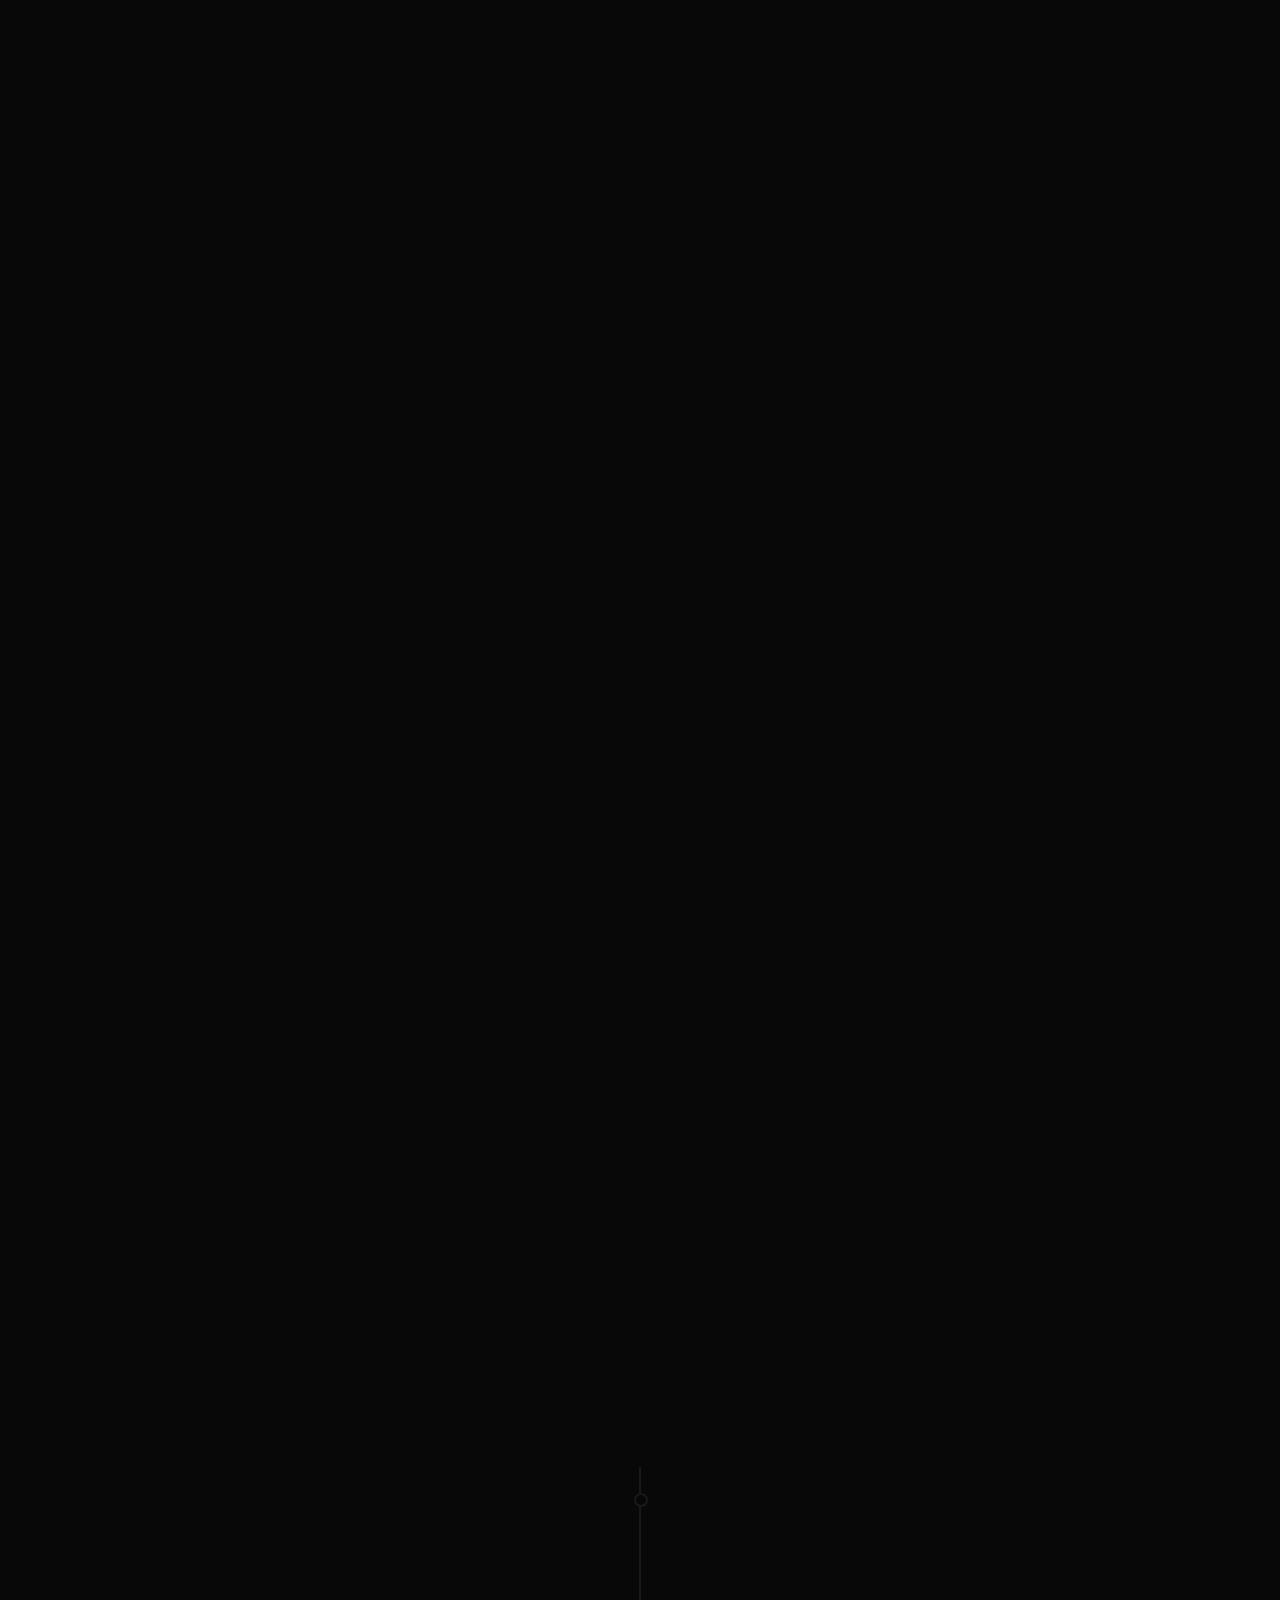
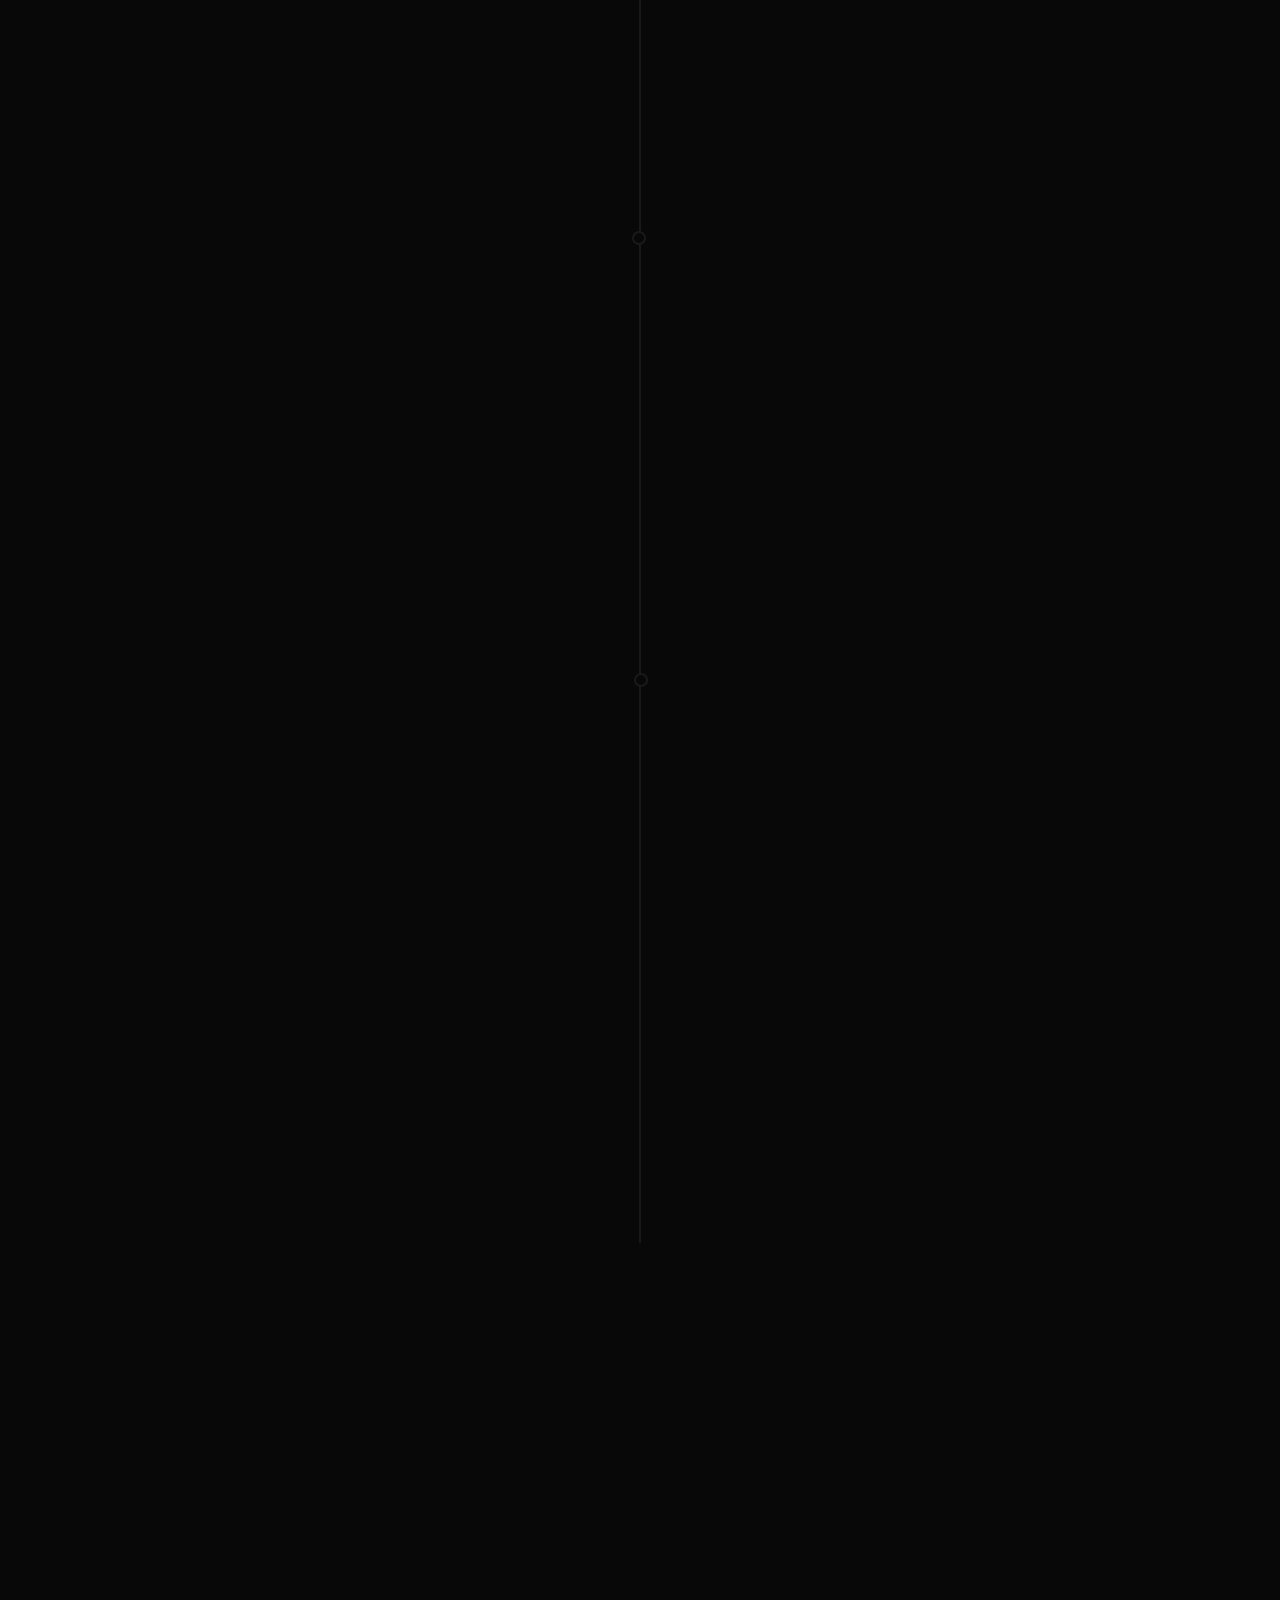
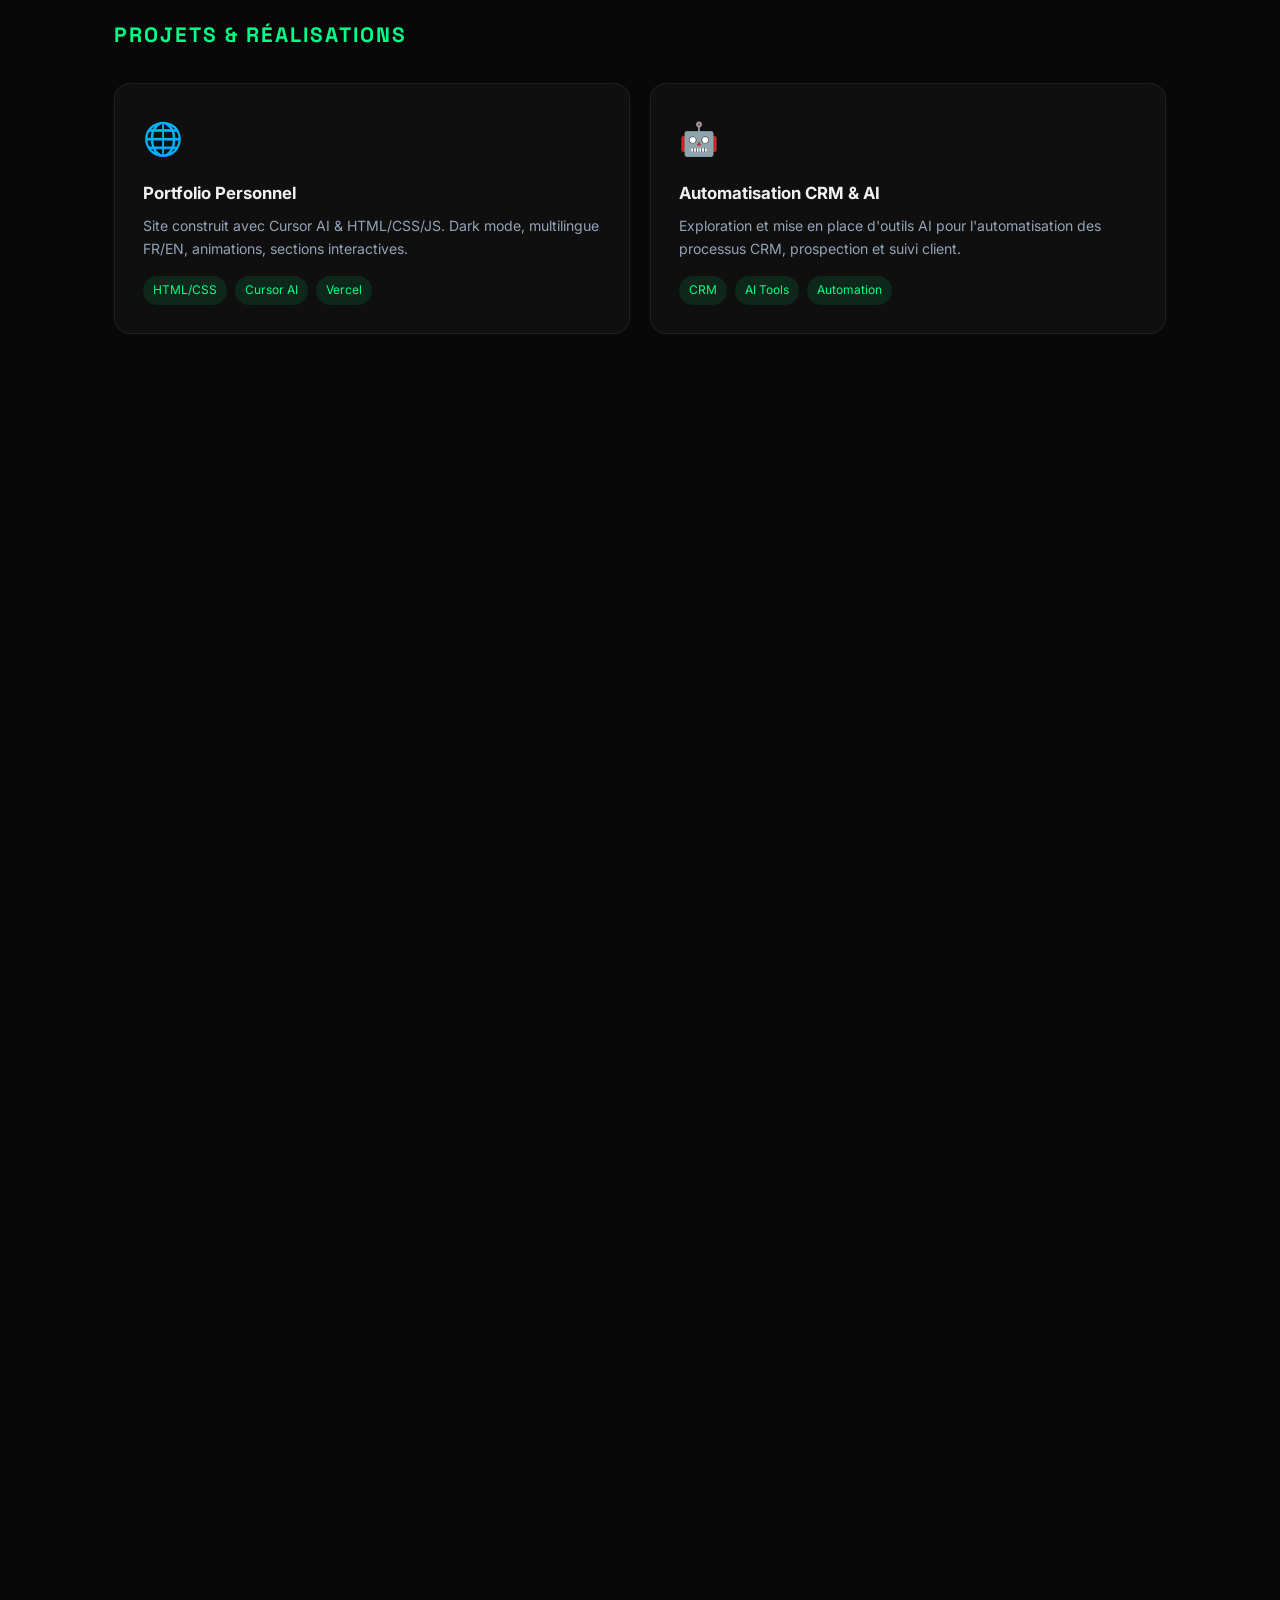
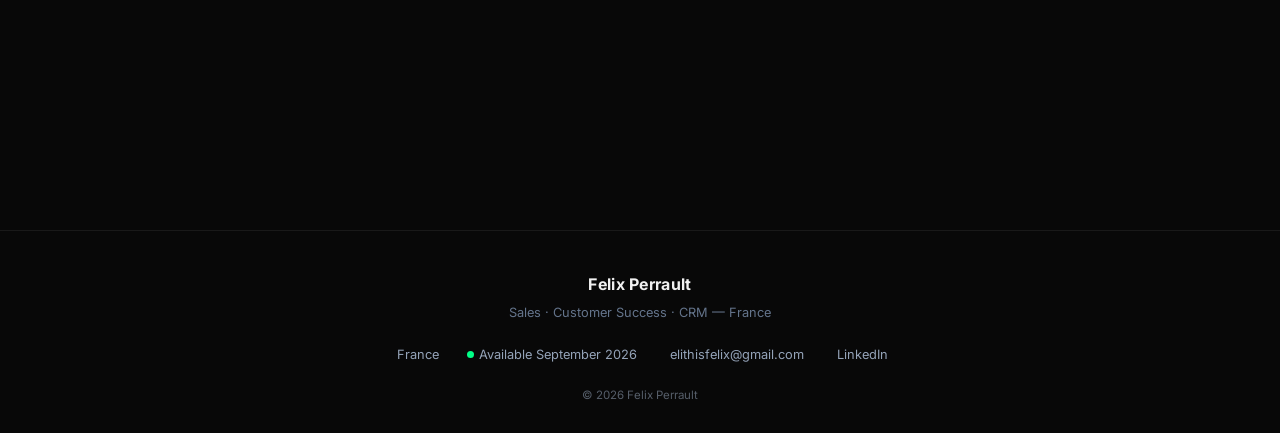
==== commit eb3a3436: "Restore complete personal profile with updated availability" ====
--- a/perso/index.html
+++ b/perso/index.html
@@ -218,6 +218,7 @@
               <li><span data-lang="en">Competitive benchmarking & business strategy support across several industries (reports, summaries, recommendations).</span><span data-lang="fr">Benchmark concurrentiel & appui stratégie sur plusieurs secteurs (notes, synthèses, préconisations).</span></li>
               <li><span data-lang="en">Project follow-up, client coordination & onboarding materials for junior consultants joining the practice.</span><span data-lang="fr">Suivi de projets, coordination client & supports d'intégration pour les consultants juniors.</span></li>
             </ul>
+
           </div>
         </div>
       </div>
@@ -228,7 +229,137 @@
   <section id="passions">
     <div class="container">
       <h2 class="section-title rv rv-up" data-text-en="Passions & Interests." data-text-fr="Passions & centres d'intérêt.">Passions & Interests<span class="dot">.</span></h2>
-      <p class="section-sub rv rv-up"><span data-lang="en">What I track, consume, and geek out on — markets to matchdays.</span><span data-lang="fr">Ce que je …3165 tokens truncated…/h</span>
+      <p class="section-sub rv rv-up"><span data-lang="en">What I track, consume, and geek out on — markets to matchdays.</span><span data-lang="fr">Ce que je suis, ce que je consomme, ce qui me passionne — des marchés aux terrains.</span></p>
+      <div class="read-grid">
+        <div class="read-card rv rv-up">
+          <span class="read-badge">ACTIVE</span>
+          <div class="read-icon">📊</div>
+          <h4><span data-lang="en">Markets & Crypto</span><span data-lang="fr">Marchés & Crypto</span></h4>
+          <p class="read-meta-lab"><span data-lang="en">Tools & resources</span><span data-lang="fr">Outils & ressources</span></p>
+          <ul>
+            <li>X (Twitter)</li><li>Simply Wall St</li><li>Polymarket</li><li>Perplexity</li><li>CoinMarketCap</li><li>DeFiLlama</li><li>Aave</li><li>Morpho</li><li>Pendle</li>
+          </ul>
+          <p class="read-tagline"><span data-lang="en">"Bitcoin opens your mind."</span><span data-lang="fr">« Le Bitcoin ouvre l'esprit. »</span></p>
+        </div>
+        <div class="read-card read-card--accent-p rv rv-up">
+          <span class="read-badge">ACTIVE</span>
+          <div class="read-icon">🌍</div>
+          <h4><span data-lang="en">Geopolitics & Macro</span><span data-lang="fr">Géopolitique & Macro</span></h4>
+          <p class="read-meta-lab"><span data-lang="en">Topics</span><span data-lang="fr">Sujets</span></p>
+          <ul>
+            <li><span data-lang="en">Dedollarization & BRICS</span><span data-lang="fr">La dédollarisation et l'essor des BRICS</span></li>
+            <li><span data-lang="en">Global trade routes</span><span data-lang="fr">Les routes commerciales mondiales</span></li>
+            <li><span data-lang="en">Tech economic war</span><span data-lang="fr">La guerre économique technologique</span></li>
+            <li><span data-lang="en">Global rearmament</span><span data-lang="fr">Le réarmement mondial</span></li>
+            <li><span data-lang="en">Gold & central bank reserves</span><span data-lang="fr">L'or et les réserves des banques centrales</span></li>
+            <li><span data-lang="en">Energy transition as power</span><span data-lang="fr">La transition énergétique comme outil de pouvoir</span></li>
+            <li><span data-lang="en">Central banks & monetary policy</span><span data-lang="fr">Les banques centrales et la politique monétaire</span></li>
+          </ul>
+          <p class="read-tagline"><span data-lang="en">"Understanding power means understanding the world."</span><span data-lang="fr">« Comprendre le pouvoir, c'est comprendre le monde. »</span></p>
+        </div>
+        <div class="read-card rv rv-up">
+          <span class="read-badge">ACTIVE</span>
+          <div class="read-icon read-icon--logo"><img src="../assets/rcs-strasbourg.png" alt="Racing Club de Strasbourg Alsace" width="40" height="40" loading="lazy"></div>
+          <h4><span data-lang="en">Football & Stories</span><span data-lang="fr">Football & Histoires</span></h4>
+          <p class="read-meta-lab"><span data-lang="en">Tools & resources</span><span data-lang="fr">Outils & ressources</span></p>
+          <ul>
+            <li>FotMob</li><li>WhoScored</li><li>FBref</li><li>YouTube</li>
+          </ul>
+          <p class="read-details"><span data-lang="en">Tactical analysis & xG — supporter of RC Strasbourg Alsace & the Premier League.</span><span data-lang="fr">Analyse tactique & xG — supporter du RC Strasbourg Alsace & de la Premier League.</span></p>
+          <p class="read-tagline"><span data-lang="en">"Football is chess at 90 minutes per game."</span><span data-lang="fr">« Le football, c'est les échecs en 90 minutes par match. »</span></p>
+        </div>
+        <div class="read-card read-card--accent-p rv rv-up">
+          <span class="read-badge">ACTIVE</span>
+          <div class="read-icon">🤖</div>
+          <h4>Tech & AI</h4>
+          <p class="read-meta-lab"><span data-lang="en">Tools & resources</span><span data-lang="fr">Outils & ressources</span></p>
+          <ul>
+            <li>Cursor AI</li><li>Perplexity</li><li>Claude</li><li>Grok</li><li>ChatGPT</li>
+          </ul>
+          <p class="read-details"><span data-lang="en">LLM development, prompt engineering — tech enthusiast since childhood.</span><span data-lang="fr">Développement LLM, prompt engineering — passionné de tech depuis l'enfance.</span></p>
+          <p class="read-tagline"><span data-lang="en">"Technology is not a tool. It's a way of thinking."</span><span data-lang="fr">« La technologie n'est pas un outil. C'est une façon de penser. »</span></p>
+        </div>
+      </div>
+    </div>
+  </section>
+
+<!-- ==================== 6. PORTFOLIO ==================== -->
+  <section id="portfolio">
+    <div class="container">
+      <h2 class="section-title rv rv-up" data-text-en="Portfolio — Asset Allocation." data-text-fr="Portfolio — Allocation d'actifs.">Portfolio — Asset Allocation<span class="dot">.</span></h2>
+      <p class="section-sub rv rv-up"><span data-lang="en">Strategy & allocation.</span><span data-lang="fr">Stratégie & allocation.</span></p>
+      <div class="pf-layout rv rv-up">
+        <div class="donut-w"><div class="donut"><div class="donut-hole"><div class="donut-big mono">100%</div><div class="donut-sm"><span data-lang="en">Allocated</span><span data-lang="fr">Alloué</span></div></div></div></div>
+        <div>
+          <div class="pf-legend">
+            <div class="leg-item"><div class="leg-dot" style="background:#1d4ed8"></div><div class="leg-info"><div class="leg-name"><i data-feather="trending-up" style="width:14px;height:14px;color:#1d4ed8;margin-right:5px;vertical-align:middle;"></i>MSCI World ETF</div><div class="leg-pct">65%</div><div class="leg-bar-bg"><div class="leg-bar" data-w="65" style="background:#1d4ed8"></div></div></div></div>
+            <div class="leg-item"><div class="leg-dot" style="background:#f97316"></div><div class="leg-info"><div class="leg-name"><img src="https://cdn.simpleicons.org/bitcoin/F7931A" width="15" height="15" style="margin-right:5px;vertical-align:middle;">Bitcoin BTC</div><div class="leg-pct">25%</div><div class="leg-bar-bg"><div class="leg-bar" data-w="25" style="background:#f97316"></div></div></div></div>
+            <div class="leg-item"><div class="leg-dot" style="background:#8b5cf6"></div><div class="leg-info"><div class="leg-name"><img src="https://cdn.simpleicons.org/ethereum/627EEA" width="15" height="15" style="margin-right:5px;vertical-align:middle;">Ethereum ETH</div><div class="leg-pct">5%</div><div class="leg-bar-bg"><div class="leg-bar" data-w="5" style="background:#8b5cf6"></div></div></div></div>
+            <div class="leg-item"><div class="leg-dot" style="background:#00ff87"></div><div class="leg-info"><div class="leg-name"><i data-feather="cpu" style="width:14px;height:14px;color:#8b5cf6;margin-right:5px;vertical-align:middle;"></i>Bittensor TAO</div><div class="leg-pct">5%</div><div class="leg-bar-bg"><div class="leg-bar" data-w="5" style="background:#00ff87"></div></div></div></div>
+          </div>
+          <div class="pf-badges">
+            <span class="pf-b bullish">BULLISH 📈</span>
+            <span class="pf-b"><span data-lang="en">DCA since 2023</span><span data-lang="fr">DCA depuis 2023</span></span>
+            <span class="pf-b"><span data-lang="en">Risk diversified 🛡️</span><span data-lang="fr">Risque diversifié 🛡️</span></span>
+            <span class="pf-b"><span data-lang="en">AI sector exposure 🤖</span><span data-lang="fr">Exposition secteur IA 🤖</span></span>
+          </div>
+        </div>
+      </div>
+      <div class="pf-stats rv rv-up">
+        <div class="pf-sc"><div class="pf-sv mono">65%</div><div class="pf-sl"><span data-lang="en">Global Equities</span><span data-lang="fr">Actions mondiales</span></div></div>
+        <div class="pf-sc"><div class="pf-sv mono">35%</div><div class="pf-sl">Crypto & Blockchain</div></div>
+        <div class="pf-sc"><div class="pf-sv mono">5Y+</div><div class="pf-sl">Horizon</div></div>
+      </div>
+
+      <div class="portfolio-projects">
+        <h3 style="color: var(--accent); margin: 60px 0 30px; font-size: 1.3rem; text-transform: uppercase; letter-spacing: 2px;">Projets & Réalisations</h3>
+        
+        <div class="projects-grid" style="display: grid; grid-template-columns: repeat(auto-fit, minmax(280px, 1fr)); gap: 20px;">
+          
+          <!-- Projet 1 -->
+          <div class="project-card" style="background: var(--card); border: 1px solid var(--border); border-radius: 16px; padding: 28px; transition: transform 0.3s ease, border-color 0.3s ease;" onmouseover="this.style.transform='translateY(-4px)'; this.style.borderColor='var(--accent)'" onmouseout="this.style.transform='translateY(0)'; this.style.borderColor='var(--border)'">
+            <div style="font-size: 2rem; margin-bottom: 12px;">🌐</div>
+            <h4 style="color: var(--text); margin-bottom: 8px; font-size: 1.05rem;">Portfolio Personnel</h4>
+            <p style="color: var(--muted); font-size: 0.88rem; line-height: 1.6;">Site construit avec Cursor AI & HTML/CSS/JS. Dark mode, multilingue FR/EN, animations, sections interactives.</p>
+            <div style="margin-top: 16px; display: flex; gap: 8px; flex-wrap: wrap;">
+              <span style="background: rgba(0,255,136,0.1); color: var(--accent); padding: 4px 10px; border-radius: 20px; font-size: 0.75rem;">HTML/CSS</span>
+              <span style="background: rgba(0,255,136,0.1); color: var(--accent); padding: 4px 10px; border-radius: 20px; font-size: 0.75rem;">Cursor AI</span>
+              <span style="background: rgba(0,255,136,0.1); color: var(--accent); padding: 4px 10px; border-radius: 20px; font-size: 0.75rem;">Vercel</span>
+            </div>
+          </div>
+
+          <!-- Projet 3 -->
+          <div class="project-card" style="background: var(--card); border: 1px solid var(--border); border-radius: 16px; padding: 28px; transition: transform 0.3s ease, border-color 0.3s ease;" onmouseover="this.style.transform='translateY(-4px)'; this.style.borderColor='var(--accent)'" onmouseout="this.style.transform='translateY(0)'; this.style.borderColor='var(--border)'">
+            <div style="font-size: 2rem; margin-bottom: 12px;">🤖</div>
+            <h4 style="color: var(--text); margin-bottom: 8px; font-size: 1.05rem;">Automatisation CRM & AI</h4>
+            <p style="color: var(--muted); font-size: 0.88rem; line-height: 1.6;">Exploration et mise en place d'outils AI pour l'automatisation des processus CRM, prospection et suivi client.</p>
+            <div style="margin-top: 16px; display: flex; gap: 8px; flex-wrap: wrap;">
+              <span style="background: rgba(0,255,136,0.1); color: var(--accent); padding: 4px 10px; border-radius: 20px; font-size: 0.75rem;">CRM</span>
+              <span style="background: rgba(0,255,136,0.1); color: var(--accent); padding: 4px 10px; border-radius: 20px; font-size: 0.75rem;">AI Tools</span>
+              <span style="background: rgba(0,255,136,0.1); color: var(--accent); padding: 4px 10px; border-radius: 20px; font-size: 0.75rem;">Automation</span>
+            </div>
+          </div>
+
+        </div>
+      </div>
+    </div>
+  </section>
+
+<!-- ==================== 7. SERVICES ==================== -->
+  <section id="services">
+    <div class="container">
+      <h2 class="section-title rv rv-up" data-text-en="Services — The Analyst Room." data-text-fr="Services — The Analyst Room.">Services — The Analyst Room<span class="dot">.</span></h2>
+      <p class="section-sub rv rv-up"><span data-lang="en">Analysis, education & strategy — from free intel to premium sessions.</span><span data-lang="fr">Analyse, formation & stratégie — de l'info gratuite aux sessions premium.</span></p>
+      <div class="srv-grid">
+        <div class="srv-card orange rv rv-up">
+          <span class="srv-price orange">30€/h</span>
+          <div class="srv-icon">🎓</div>
+          <h3><span data-lang="en">Crypto Beginner</span><span data-lang="fr">Crypto Débutant</span></h3>
+          <p><span data-lang="en">2h mini-course to understand BTC, ETH, Layer 1/2 and build your first conviction. Your first two hours free — then 30€/hour.</span><span data-lang="fr">Mini-formation 2h pour comprendre BTC, ETH et Layer 1/2 et construire ta première conviction. Les deux premières heures offertes, puis 30€/h.</span></p>
+          <a href="https://calendly.com/felixperrault/visioconferences-pour-ameliorer-son-site" target="_blank" rel="noopener noreferrer" class="srv-btn orange"><span data-lang="en">Get in touch</span><span data-lang="fr">Accéder</span> →</a>
+        </div>
+        <div class="srv-card violet rv rv-r">
+          <span class="srv-price violet">40€/h</span>
           <div class="srv-icon">🤝</div>
           <h3><span data-lang="en">Invest Beginner</span><span data-lang="fr">Création de tes premiers investissements</span></h3>
           <p><span data-lang="en">2h session — we build your first portfolio together: allocation, strategy & risk management tailored to you. Your first two hours free — then 40€/hour.</span><span data-lang="fr">Séance de 2h — on construit ton premier portefeuille ensemble : allocation, stratégie & gestion du risque sur-mesure. Les deux premières heures offertes, puis 40€/h.</span></p>
@@ -307,6 +438,7 @@
     const ham=document.getElementById('ham'),nL=document.getElementById('navLinks');
     ham.addEventListener('click',()=>{ham.classList.toggle('on');nL.classList.toggle('open')});
     function closeM(){ham.classList.remove('on');nL.classList.remove('open')}
+
 
     /* ============ THEME TOGGLE ============ */
     const tBtn=document.getElementById('themeBtn'),html=document.documentElement;
@@ -464,3 +596,4 @@
   </script>
 </body>
 </html>
+
